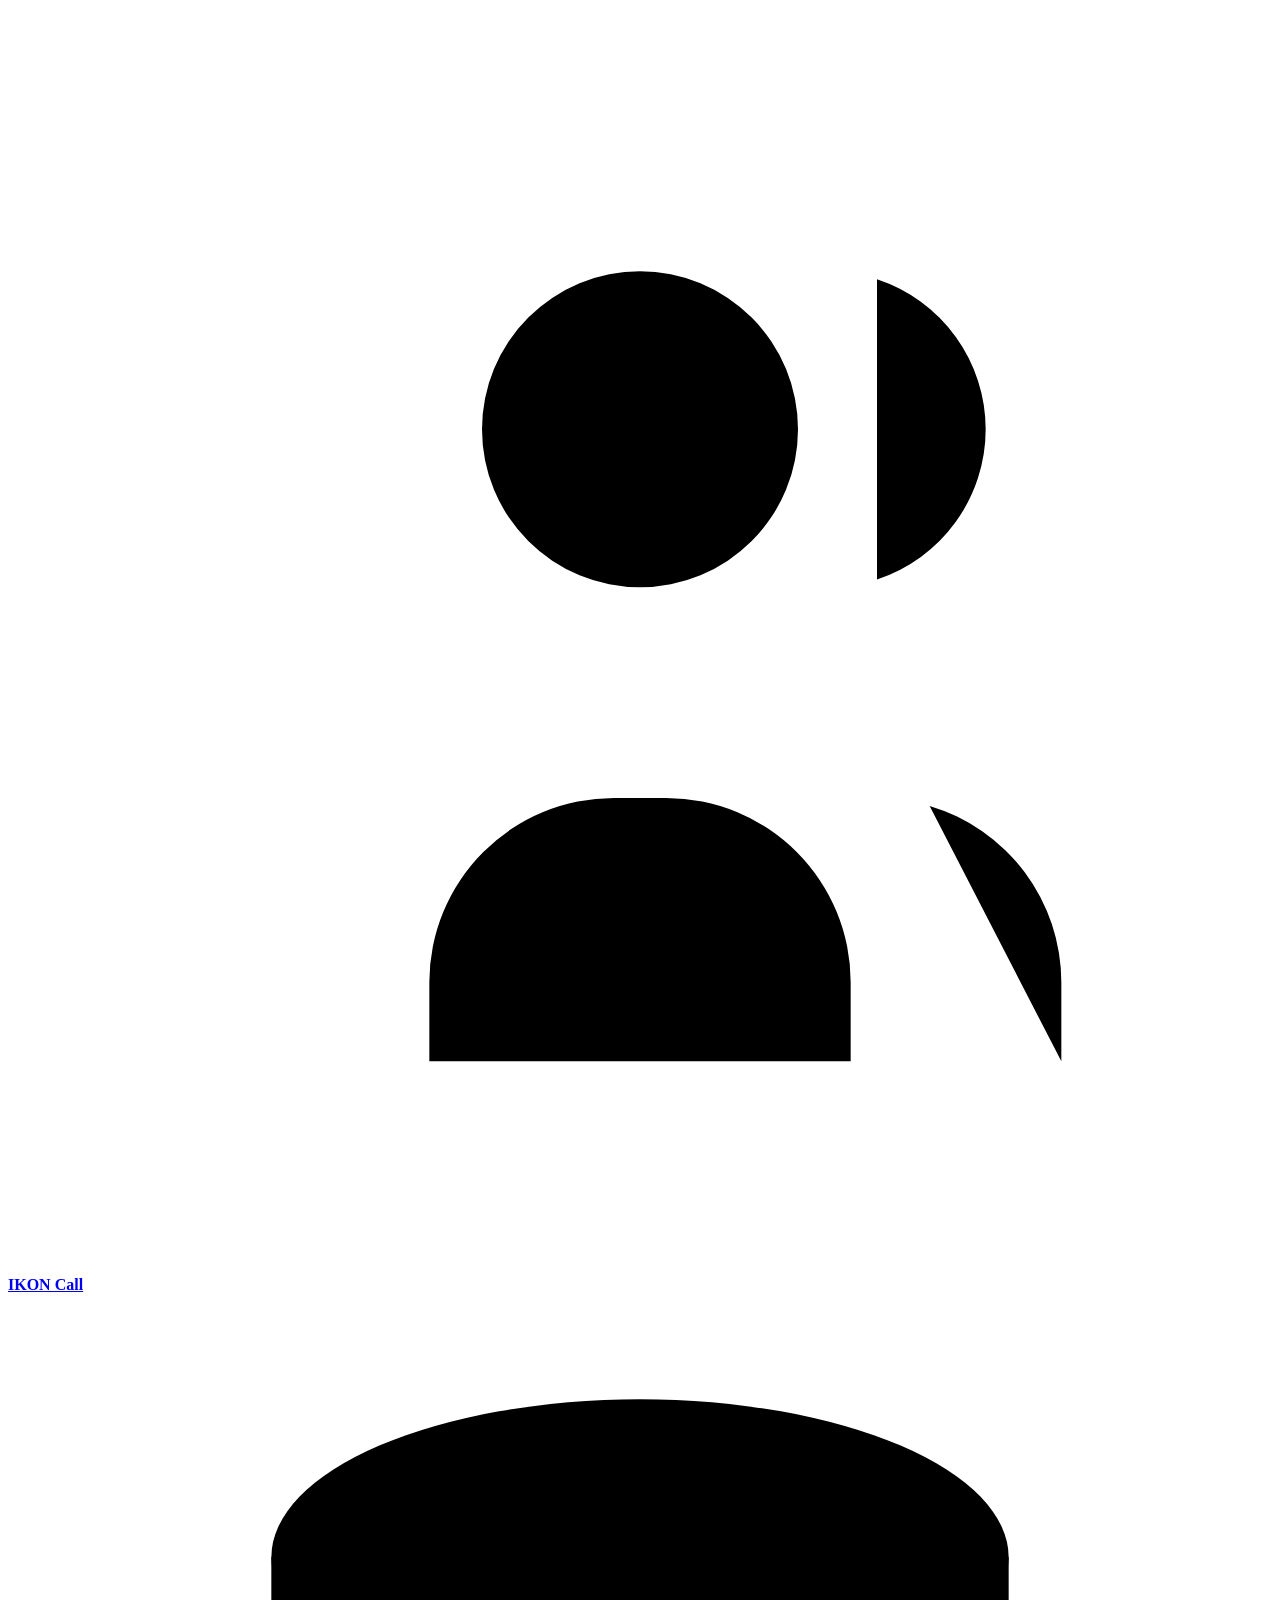
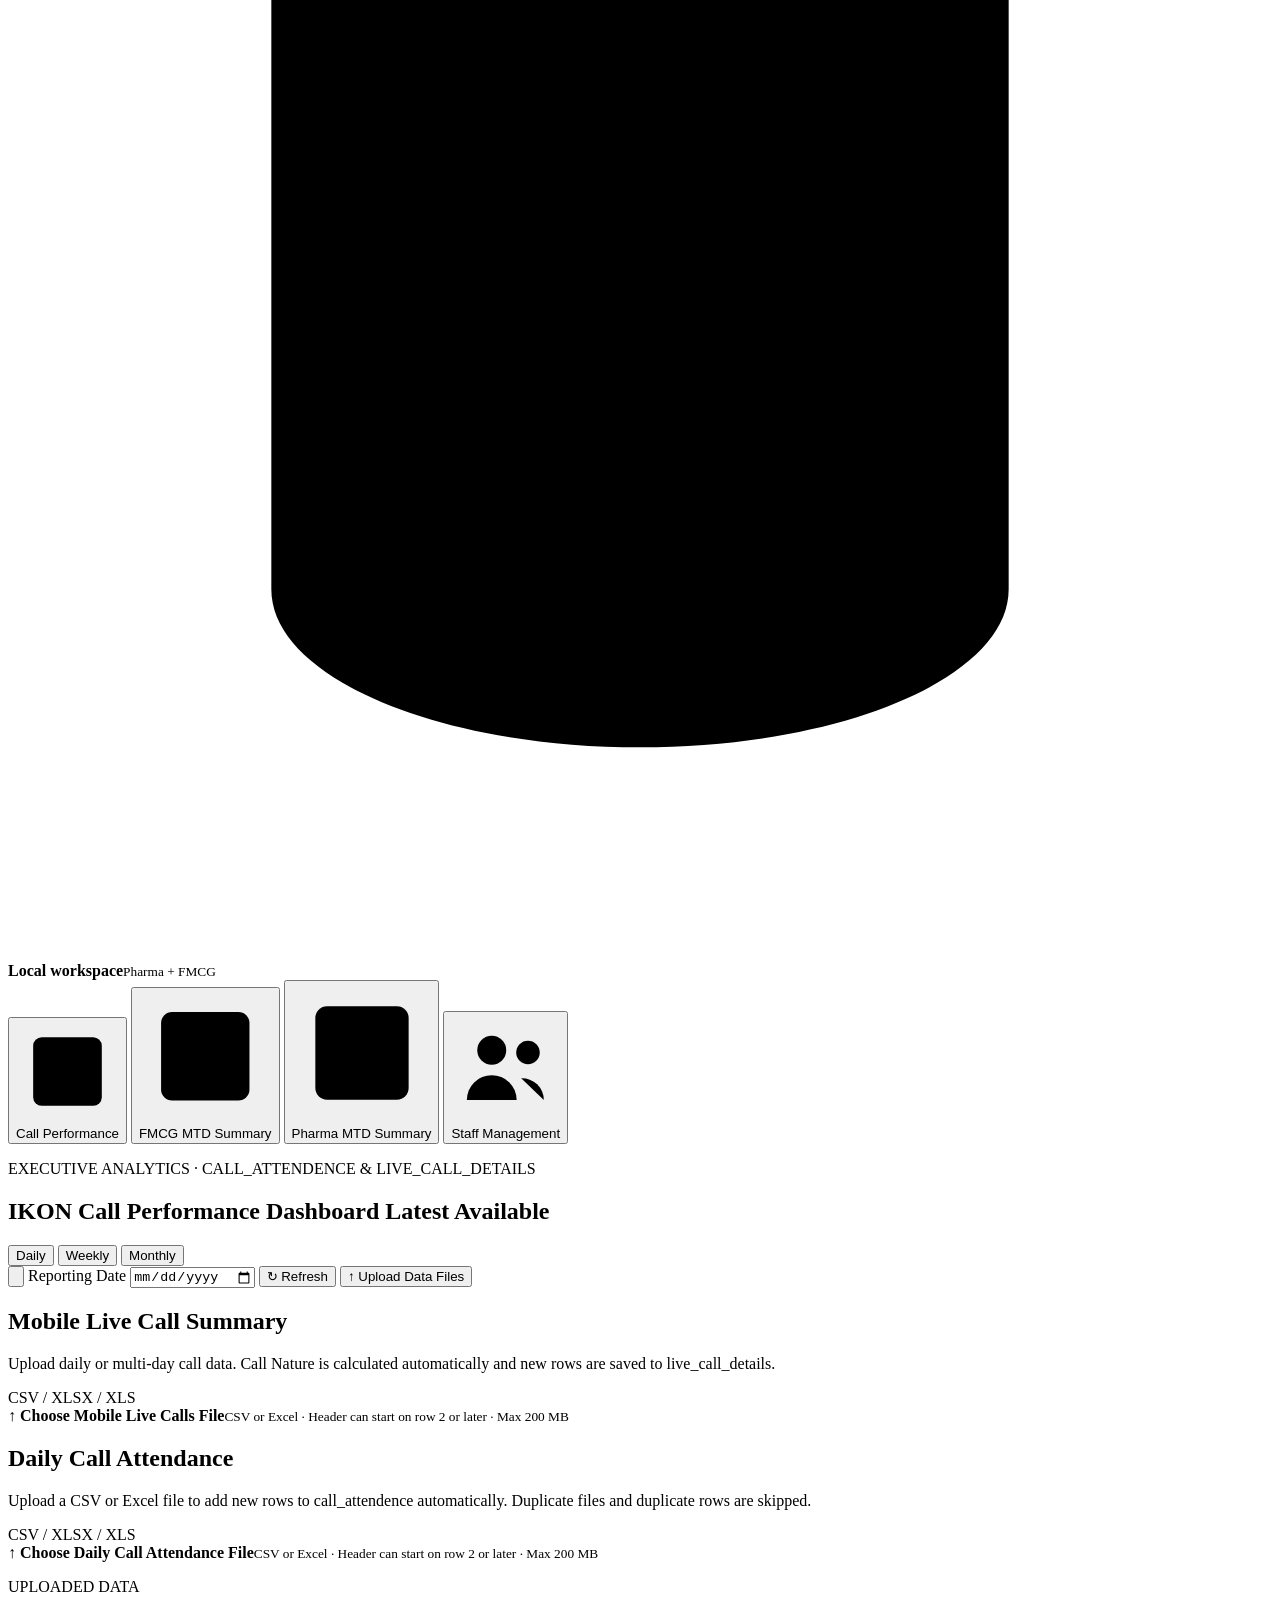
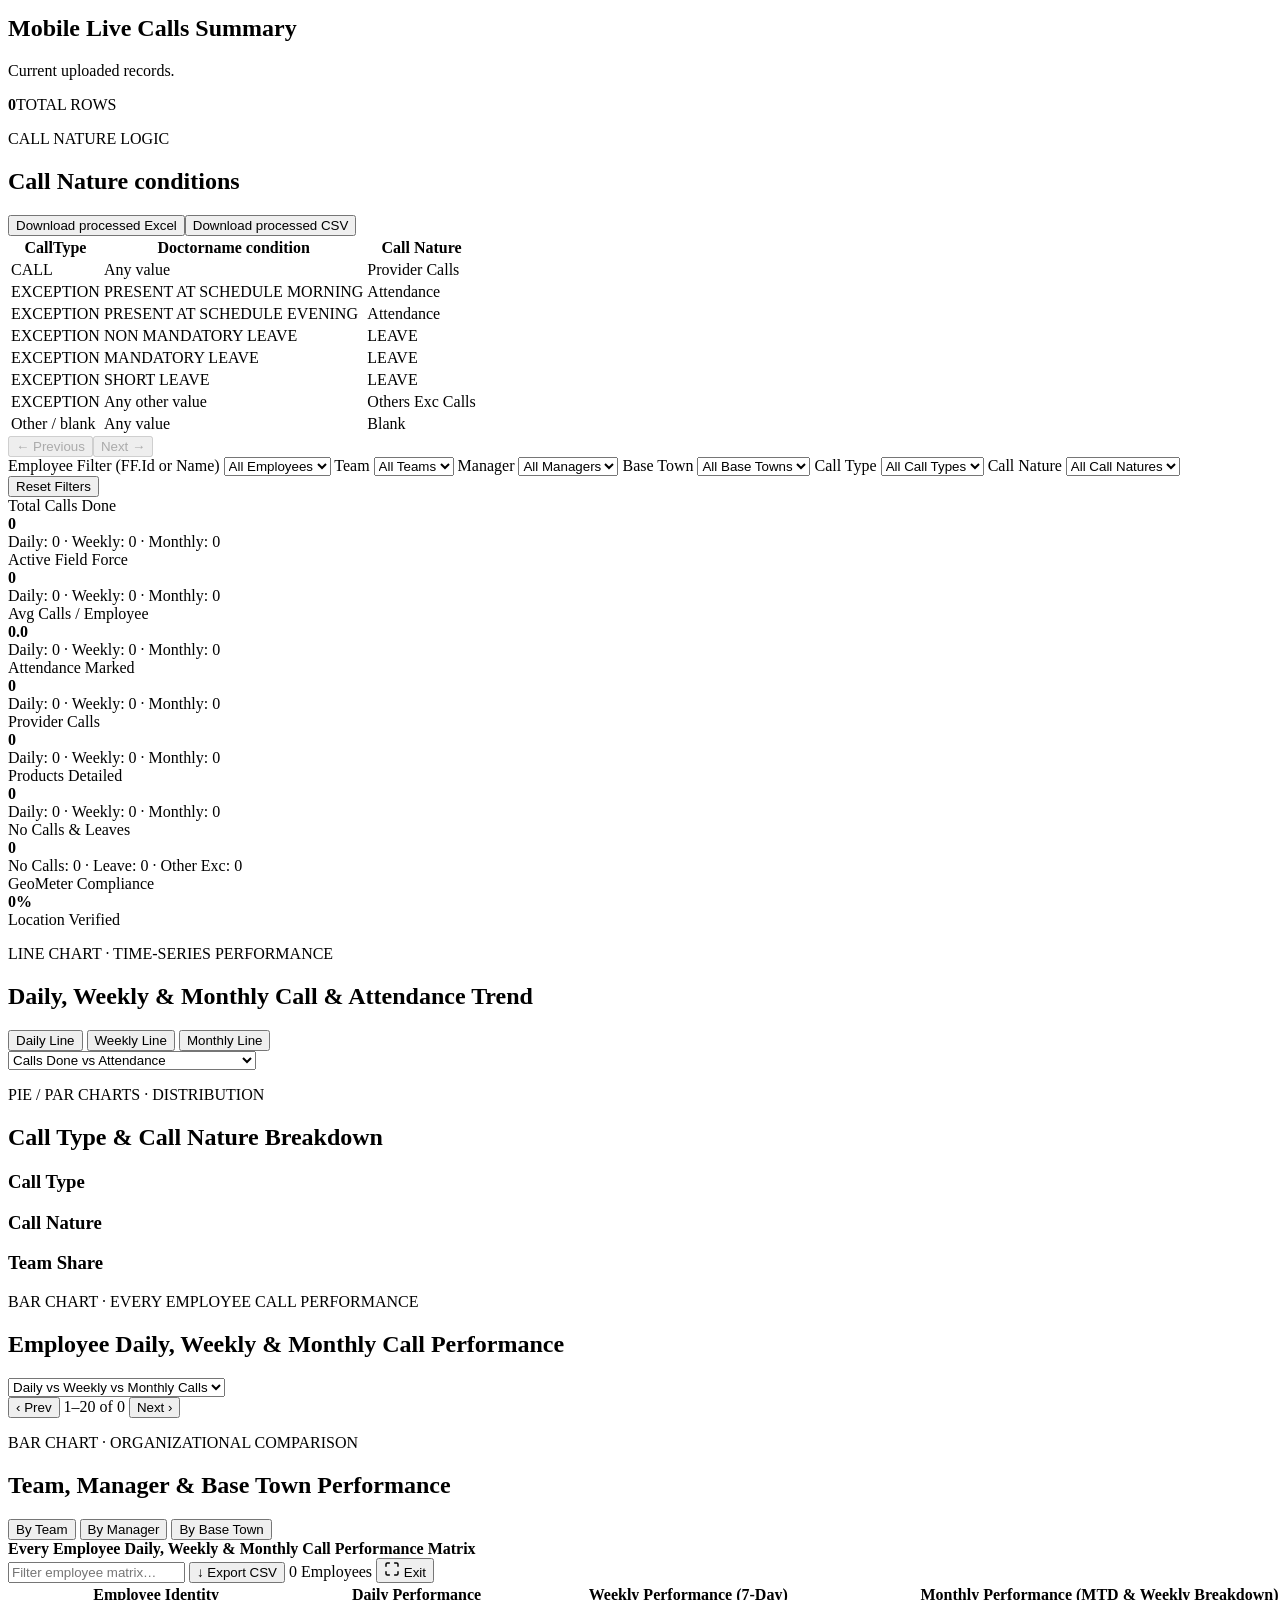
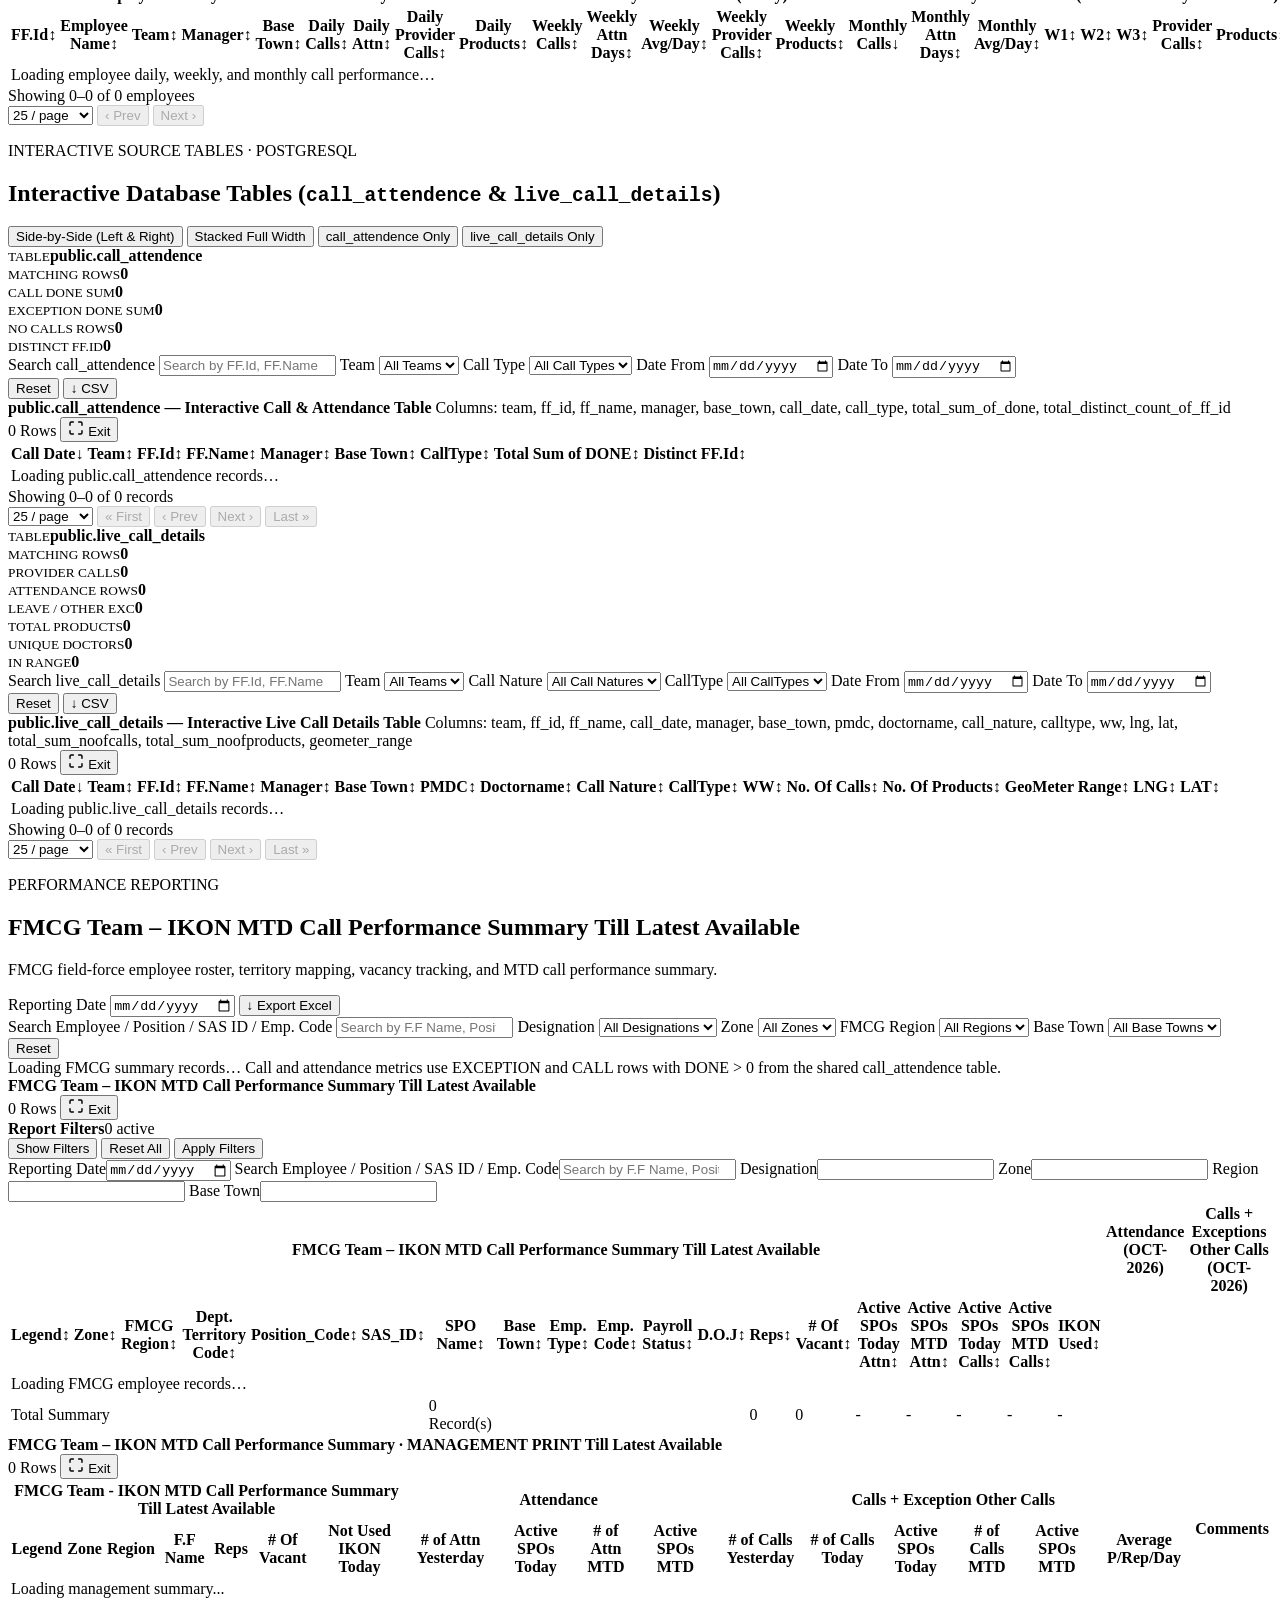
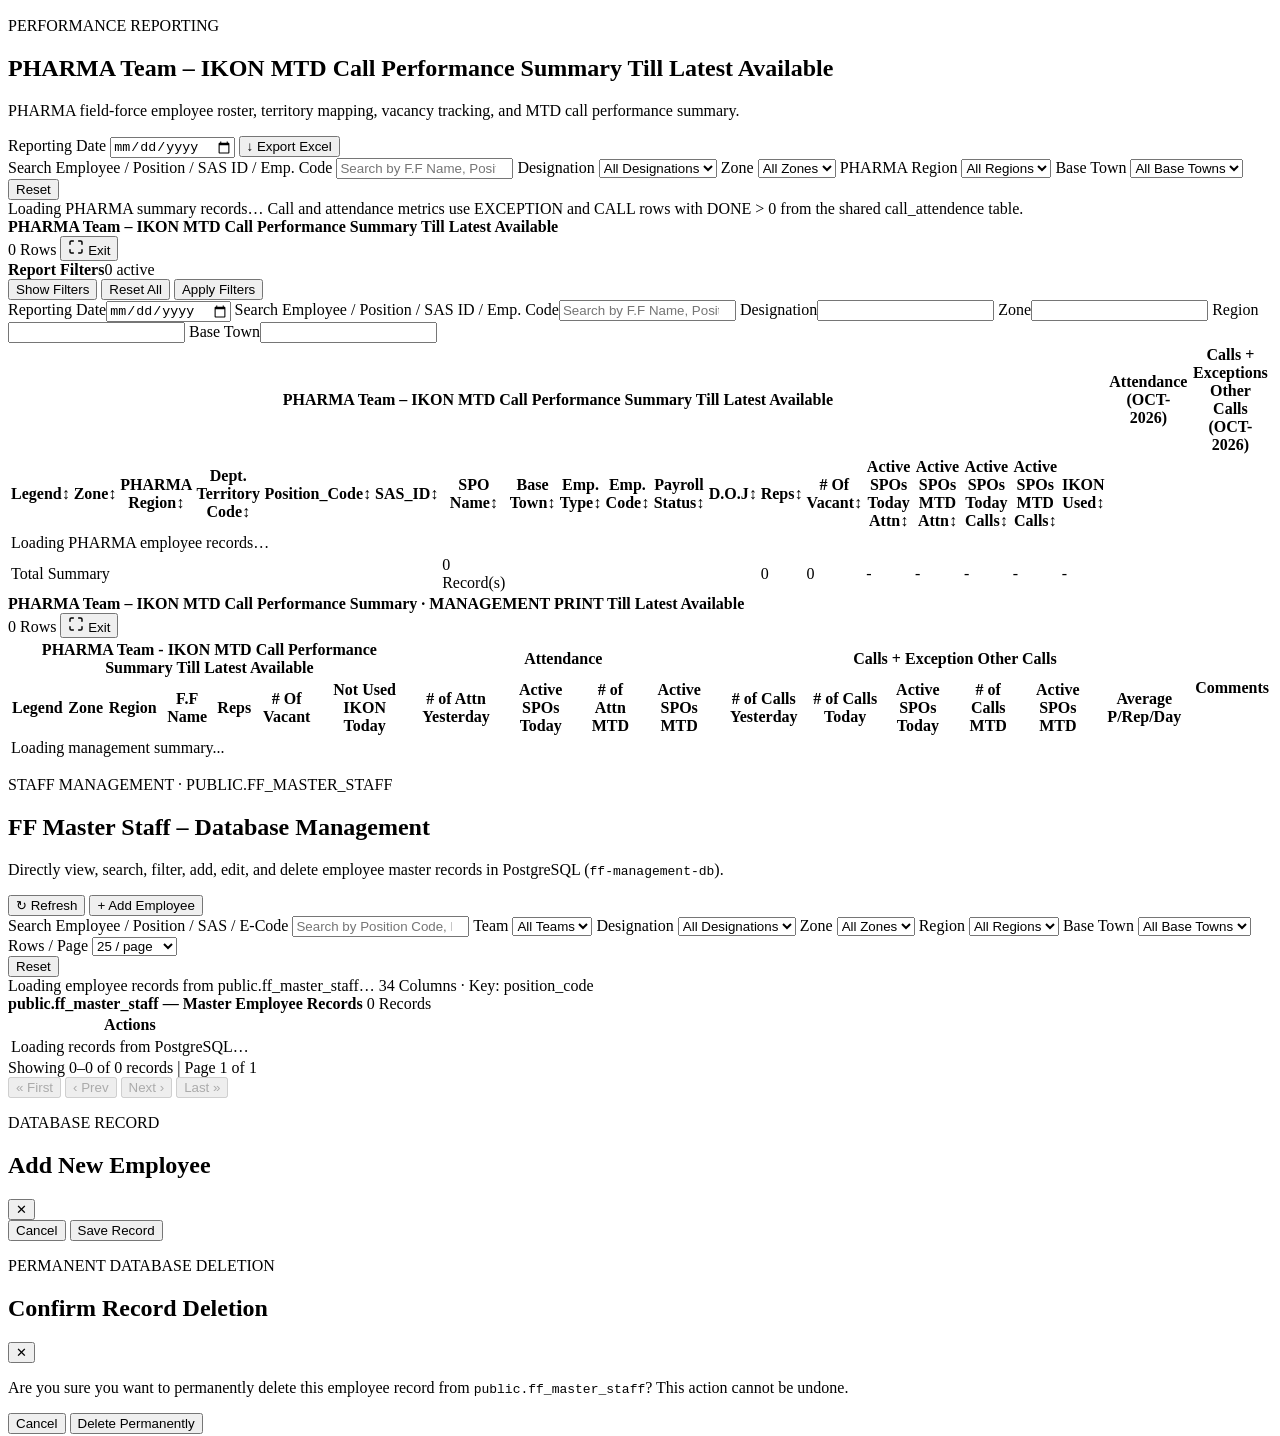
==== public/index.html @ 42f7101e "19-10-2026" ====
<!doctype html>
<html lang="en">
  <head>
    <meta charset="UTF-8" />
    <meta name="viewport" content="width=device-width, initial-scale=1.0" />
    <meta name="description" content="Upload and edit attendance workbooks in the browser." />
    <title>IKON Call</title>
    <link rel="preconnect" href="https://fonts.googleapis.com" />
    <link rel="preconnect" href="https://fonts.gstatic.com" crossorigin />
    <link href="https://fonts.googleapis.com/css2?family=DM+Sans:wght@400;500;600;700&family=Inter:wght@400;500;600;700&family=Manrope:wght@700;800&display=swap" rel="stylesheet" />
    <link rel="stylesheet" href="/styles.css" />
  </head>
  <body>
    <header class="topbar">
      <a class="brand" href="#" aria-label="IKON Call home">
        <span class="brand-icon" aria-hidden="true">
          <svg viewBox="0 0 24 24" role="img"><path d="M16 20v-1.5a3.5 3.5 0 0 0-3.5-3.5h-1A3.5 3.5 0 0 0 8 18.5V20M12 11a3 3 0 1 0 0-6 3 3 0 0 0 0 6ZM20 20v-1.5a3.5 3.5 0 0 0-2.5-3.35M16.5 5.15a3 3 0 0 1 0 5.7" /></svg>
        </span>
        <span class="brand-copy"><strong>IKON Call</strong></span>
      </a>
      <div class="workspace-meta">
        <span class="workspace-icon" aria-hidden="true">
          <svg viewBox="0 0 24 24" role="img"><ellipse cx="12" cy="5" rx="7" ry="3" /><path d="M5 5v6c0 1.66 3.13 3 7 3s7-1.34 7-3V5M5 11v6c0 1.66 3.13 3 7 3s7-1.34 7-3v-6" /></svg>
        </span>
        <span><strong>Local workspace</strong><small>Pharma + FMCG</small></span>
      </div>
    </header>

    <main class="page-shell">
      <nav class="primary-tabs" aria-label="Application sections">
        <button class="primary-tab active" data-page="attendance"><span class="tab-icon" aria-hidden="true"><svg viewBox="0 0 24 24"><rect x="4" y="4" width="16" height="16" rx="2" /><path d="M8 16v-5M12 16V8M16 16v-8" /></svg></span>Call Performance</button>
        <button class="primary-tab" data-page="fmcg-ikon-mtd"><span class="tab-icon" aria-hidden="true"><svg viewBox="0 0 24 24"><rect x="4" y="4" width="16" height="16" rx="2" /><path d="M8 16v-4M12 16V8M16 16v-6" /></svg></span>FMCG MTD Summary</button>
        <button class="primary-tab" data-page="pharma-ikon-mtd"><span class="tab-icon" aria-hidden="true"><svg viewBox="0 0 24 24"><rect x="4" y="4" width="16" height="16" rx="2" /><path d="M8 16v-4M12 16V8M16 16v-6" /></svg></span>Pharma MTD Summary</button>
        <button class="primary-tab" data-page="editor"><span class="tab-icon" aria-hidden="true"><svg viewBox="0 0 24 24"><circle cx="9" cy="8" r="3.2" /><path d="M3.5 19a5.5 5.5 0 0 1 11 0" /><circle cx="17" cy="8.5" r="2.6" /><path d="M15.5 14.2a4.8 4.8 0 0 1 5 4.8" /></svg></span>Staff Management</button>
      </nav>

      <section id="attendance-page" class="page-panel">
        <div class="page-heading fmcg-page-heading dash-hero-heading">
          <div>
            <p class="eyebrow">EXECUTIVE ANALYTICS · CALL_ATTENDENCE &amp; LIVE_CALL_DETAILS</p>
            <h1>IKON Call Performance Dashboard <span id="dash-heading-date">Latest Available</span></h1>
          </div>
          <div class="dash-header-controls">
            <div class="dash-period-switcher" role="tablist" aria-label="Performance Period">
              <button type="button" class="dash-period-btn" data-dash-period="daily" role="tab" aria-selected="false">Daily</button>
              <button type="button" class="dash-period-btn" data-dash-period="weekly" role="tab" aria-selected="false">Weekly</button>
              <button type="button" class="dash-period-btn active" data-dash-period="monthly" role="tab" aria-selected="true">Monthly</button>
            </div>
            <button type="button" id="dash-filter-toggle-btn" class="button secondary dash-filter-toggle active" aria-controls="dash-filter-card" aria-expanded="true" aria-label="Hide filters" title="Hide filters">
              <svg viewBox="0 0 24 24" aria-hidden="true"><path d="M4 5h16l-6.2 7.1v5.4l-3.6 1.8v-7.2L4 5Z" /></svg>
            </button>
            <label class="fmcg-date-picker">
              <span>Reporting Date</span>
              <input id="dash-report-date" type="date" />
            </label>
            <button type="button" id="dash-refresh-btn" class="button secondary">
              <span aria-hidden="true">↻</span> Refresh
            </button>
            <button type="button" id="dash-toggle-uploads-btn" class="button primary">
              <span aria-hidden="true">↑</span> Upload Data Files
            </button>
          </div>
        </div>

        <!-- Collapsible Data Upload Section (Preserves all upload functionality) -->
        <div id="dash-uploads-drawer" class="dash-uploads-drawer hidden">
          <div class="dash-uploads-grid">
            <section class="card attendance-summary-card">
              <div class="section-title">
                <div><h2 class="mobile-live-call-summary-title">Mobile Live Call Summary</h2><p>Upload daily or multi-day call data. Call Nature is calculated automatically and new rows are saved to live_call_details.</p></div>
                <span class="file-type">CSV / XLSX / XLS</span>
              </div>
              <label id="attendance-drop-zone" class="drop-zone attendance-drop-zone" for="attendance-file-input">
                <input id="attendance-file-input" type="file" accept=".csv,.xlsx,.xls" hidden />
                <span class="upload-icon" aria-hidden="true">↑</span>
                <span><strong>Choose Mobile Live Calls File</strong><small>CSV or Excel · Header can start on row 2 or later · Max 200 MB</small></span>
              </label>
              <p id="attendance-status" class="attendance-status" role="status"></p>
            </section>

            <section id="fmcg-mobile-live-call-card" class="card attendance-summary-card">
              <div class="section-title">
                <div><h2 class="mobile-live-call-summary-title">Daily Call Attendance</h2><p>Upload a CSV or Excel file to add new rows to call_attendence automatically. Duplicate files and duplicate rows are skipped.</p></div>
                <span class="file-type">CSV / XLSX / XLS</span>
              </div>
              <label id="fmcg-mobile-live-call-drop-zone" class="drop-zone attendance-drop-zone" for="fmcg-mobile-live-call-file-input">
                <input id="fmcg-mobile-live-call-file-input" type="file" accept=".csv,.xlsx,.xls" hidden />
                <span class="upload-icon" aria-hidden="true">↑</span>
                <span><strong>Choose Daily Call Attendance File</strong><small>CSV or Excel · Header can start on row 2 or later · Max 200 MB</small></span>
              </label>
              <p id="fmcg-mobile-live-call-status" class="attendance-status" role="status"></p>
            </section>
          </div>

          <section id="attendance-data-card" class="card attendance-data-card hidden">
            <div class="section-title records-title">
              <div><p class="step">UPLOADED DATA</p><h2 id="attendance-filename">Mobile Live Calls Summary</h2><p>Current uploaded records.</p></div>
              <div class="record-count"><strong id="attendance-record-count">0</strong><span>TOTAL ROWS</span></div>
            </div>
            <section id="call-nature-results" class="call-nature-results hidden">
              <div class="section-title"><div><p class="step">CALL NATURE LOGIC</p><h2>Call Nature conditions</h2><p id="call-nature-summary"></p></div><div class="call-nature-download-actions"><button id="download-call-nature" class="button primary">Download processed Excel</button><button id="download-call-nature-csv" class="button secondary">Download processed CSV</button></div></div>
              <div id="call-nature-counts" class="validation-grid"></div>
              <div class="table-wrap attendance-table-wrap"><table id="call-nature-preview"><thead><tr><th>CallType</th><th>Doctorname condition</th><th>Call Nature</th></tr></thead><tbody>
                <tr><td>CALL</td><td>Any value</td><td>Provider Calls</td></tr>
                <tr><td>EXCEPTION</td><td>PRESENT AT SCHEDULE MORNING</td><td>Attendance</td></tr>
                <tr><td>EXCEPTION</td><td>PRESENT AT SCHEDULE EVENING</td><td>Attendance</td></tr>
                <tr><td>EXCEPTION</td><td>NON MANDATORY LEAVE</td><td>LEAVE</td></tr>
                <tr><td>EXCEPTION</td><td>MANDATORY LEAVE</td><td>LEAVE</td></tr>
                <tr><td>EXCEPTION</td><td>SHORT LEAVE</td><td>LEAVE</td></tr>
                <tr><td>EXCEPTION</td><td>Any other value</td><td>Others Exc Calls</td></tr>
                <tr><td>Other / blank</td><td>Any value</td><td>Blank</td></tr>
              </tbody></table></div>
            </section>
            <div class="table-wrap attendance-table-wrap"><table id="attendance-table"><thead></thead><tbody></tbody></table></div>
            <div class="attendance-actions"><span id="attendance-page-indicator" class="page-indicator"></span><button id="attendance-prev" class="button secondary" disabled>← Previous</button><button id="attendance-next" class="button secondary" disabled>Next →</button></div>
          </section>
        </div>

        <!-- Global Dashboard Filter Card -->
        <section id="dash-filter-card" class="card dash-filter-card">
          <div class="dash-filter-grid">
            <label class="fmcg-filter-field dash-emp-filter-field">
              <span>Employee Filter (FF.Id or Name)</span>
              <select id="dash-employee-filter">
                <option value="">All Employees</option>
              </select>
            </label>
            <label class="fmcg-filter-field">
              <span>Team</span>
              <select id="dash-team-filter">
                <option value="">All Teams</option>
              </select>
            </label>
            <label class="fmcg-filter-field">
              <span>Manager</span>
              <select id="dash-manager-filter">
                <option value="">All Managers</option>
              </select>
            </label>
            <label class="fmcg-filter-field">
              <span>Base Town</span>
              <select id="dash-town-filter">
                <option value="">All Base Towns</option>
              </select>
            </label>
            <label class="fmcg-filter-field">
              <span>Call Type</span>
              <select id="dash-calltype-filter">
                <option value="">All Call Types</option>
              </select>
            </label>
            <label class="fmcg-filter-field">
              <span>Call Nature</span>
              <select id="dash-callnature-filter">
                <option value="">All Call Natures</option>
              </select>
            </label>
            <div class="fmcg-filter-actions">
              <button type="button" id="dash-reset-btn" class="button secondary">Reset Filters</button>
              <span id="dash-active-employee-pill" class="dash-active-emp-pill hidden"></span>
            </div>
          </div>
          <div id="dash-status-bar" class="fmcg-status-bar hidden" role="status"><span id="dash-status-text"></span></div>
        </section>

        <!-- Informative KPI Cards Grid -->
        <section class="dash-kpi-grid" id="dash-kpi-grid" aria-label="Key Performance Indicators">
          <article class="card dash-kpi-card kpi-emerald">
            <div class="dash-kpi-top">
              <span class="dash-kpi-label" id="kpi-calls-title">Total Calls Done</span>
            </div>
            <strong class="dash-kpi-value" id="kpi-calls-value">0</strong>
            <div class="dash-kpi-sub" id="kpi-calls-sub">Daily: 0 · Weekly: 0 · Monthly: 0</div>
          </article>

          <article class="card dash-kpi-card kpi-teal">
            <div class="dash-kpi-top">
              <span class="dash-kpi-label" id="kpi-emp-title">Active Field Force</span>
            </div>
            <strong class="dash-kpi-value" id="kpi-emp-value">0</strong>
            <div class="dash-kpi-sub" id="kpi-emp-sub">Daily: 0 · Weekly: 0 · Monthly: 0</div>
          </article>

          <article class="card dash-kpi-card kpi-blue">
            <div class="dash-kpi-top">
              <span class="dash-kpi-label" id="kpi-avg-title">Avg Calls / Employee</span>
            </div>
            <strong class="dash-kpi-value" id="kpi-avg-value">0.0</strong>
            <div class="dash-kpi-sub" id="kpi-avg-sub">Daily: 0 · Weekly: 0 · Monthly: 0</div>
          </article>

          <article class="card dash-kpi-card kpi-amber">
            <div class="dash-kpi-top">
              <span class="dash-kpi-label" id="kpi-att-title">Attendance Marked</span>
            </div>
            <strong class="dash-kpi-value" id="kpi-att-value">0</strong>
            <div class="dash-kpi-sub" id="kpi-att-sub">Daily: 0 · Weekly: 0 · Monthly: 0</div>
          </article>

          <article class="card dash-kpi-card kpi-indigo">
            <div class="dash-kpi-top">
              <span class="dash-kpi-label" id="kpi-lcd-title">Provider Calls</span>
            </div>
            <strong class="dash-kpi-value" id="kpi-lcd-value">0</strong>
            <div class="dash-kpi-sub" id="kpi-lcd-sub">Daily: 0 · Weekly: 0 · Monthly: 0</div>
          </article>

          <article class="card dash-kpi-card kpi-purple">
            <div class="dash-kpi-top">
              <span class="dash-kpi-label" id="kpi-prod-title">Products Detailed</span>
            </div>
            <strong class="dash-kpi-value" id="kpi-prod-value">0</strong>
            <div class="dash-kpi-sub" id="kpi-prod-sub">Daily: 0 · Weekly: 0 · Monthly: 0</div>
          </article>

          <article class="card dash-kpi-card kpi-rose">
            <div class="dash-kpi-top">
              <span class="dash-kpi-label" id="kpi-exc-title">No Calls &amp; Leaves</span>
            </div>
            <strong class="dash-kpi-value" id="kpi-exc-value">0</strong>
            <div class="dash-kpi-sub" id="kpi-exc-sub">No Calls: 0 · Leave: 0 · Other Exc: 0</div>
          </article>

          <article class="card dash-kpi-card kpi-cyan">
            <div class="dash-kpi-top">
              <span class="dash-kpi-label">GeoMeter Compliance</span>
            </div>
            <strong class="dash-kpi-value" id="kpi-geo-value">0%</strong>
            <div class="dash-kpi-sub" id="kpi-geo-sub">Location Verified</div>
          </article>
        </section>

        <!-- Charts Row 1: Line Chart (Daily/Weekly/Monthly Trend) + Pie/Donut ("Par") Charts -->
        <div class="dash-charts-row dash-charts-row-top">
          <section class="card dash-chart-card dash-line-chart-card">
            <div class="dash-chart-header">
              <div>
                <p class="step">LINE CHART · TIME-SERIES PERFORMANCE</p>
                <h2 id="dash-line-chart-title">Daily, Weekly &amp; Monthly Call &amp; Attendance Trend</h2>
              </div>
              <div class="dash-chart-controls">
                <div class="dash-mini-tabs" id="dash-trend-granularity">
                  <button type="button" class="dash-mini-tab active" data-trend-mode="daily">Daily Line</button>
                  <button type="button" class="dash-mini-tab" data-trend-mode="weekly">Weekly Line</button>
                  <button type="button" class="dash-mini-tab" data-trend-mode="monthly">Monthly Line</button>
                </div>
                <select id="dash-line-metric" class="dash-chart-select" aria-label="Line chart metric">
                  <option value="calls_vs_att">Calls Done vs Attendance</option>
                  <option value="lcd_vs_products">Provider Calls vs Products Detailed</option>
                  <option value="avg_calls">Average Calls per Active Employee</option>
                  <option value="cumulative">Cumulative Monthly Calls Progression</option>
                </select>
              </div>
            </div>
            <div class="dash-chart-legend" id="dash-line-legend"></div>
            <div class="dash-svg-wrap" id="dash-line-chart-container"></div>
          </section>

          <section class="card dash-chart-card dash-pie-chart-card">
            <div class="dash-chart-header">
              <div>
                <p class="step">PIE / PAR CHARTS · DISTRIBUTION</p>
                <h2 id="dash-pie-chart-title">Call Type &amp; Call Nature Breakdown</h2>
              </div>
            </div>
            <div class="dash-pie-grid">
              <div class="dash-pie-panel">
                <h3>Call Type</h3>
                <div class="dash-pie-svg-wrap" id="dash-pie-calltype"></div>
                <div class="dash-pie-legend" id="dash-pie-calltype-legend"></div>
              </div>
              <div class="dash-pie-panel">
                <h3>Call Nature</h3>
                <div class="dash-pie-svg-wrap" id="dash-pie-callnature"></div>
                <div class="dash-pie-legend" id="dash-pie-callnature-legend"></div>
              </div>
              <div class="dash-pie-panel">
                <h3>Team Share</h3>
                <div class="dash-pie-svg-wrap" id="dash-pie-teamshare"></div>
                <div class="dash-pie-legend" id="dash-pie-teamshare-legend"></div>
              </div>
            </div>
          </section>
        </div>

        <!-- Charts Row 2: Bar Charts (Every Employee Daily/Weekly/Monthly Bar Chart + Team/Manager Bar Chart) -->
        <div class="dash-charts-row dash-charts-row-bottom">
          <section class="card dash-chart-card dash-emp-bar-card">
            <div class="dash-chart-header">
              <div>
                <p class="step">BAR CHART · EVERY EMPLOYEE CALL PERFORMANCE</p>
                <h2 id="dash-emp-bar-title">Employee Daily, Weekly &amp; Monthly Call Performance</h2>
              </div>
              <div class="dash-chart-controls">
                <select id="dash-emp-bar-metric" class="dash-chart-select" aria-label="Employee bar metric">
                  <option value="period_comparison">Daily vs Weekly vs Monthly Calls</option>
                  <option value="monthlyCalls">Monthly Calls Done</option>
                  <option value="weeklyCalls">Weekly Calls Done</option>
                  <option value="dailyCalls">Daily Calls Done</option>
                  <option value="monthlyLcdCalls">Provider Calls</option>
                  <option value="monthlyProducts">Products Promoted</option>
                  <option value="monthlyAttDays">Monthly Attendance Days</option>
                  <option value="monthlyAvgCalls">Average Calls / Active Day</option>
                </select>
                <div class="dash-bar-pager">
                  <button type="button" id="dash-emp-bar-prev" class="button secondary" title="Previous employees">‹ Prev</button>
                  <span id="dash-emp-bar-page-label">1–20 of 0</span>
                  <button type="button" id="dash-emp-bar-next" class="button secondary" title="Next employees">Next ›</button>
                </div>
              </div>
            </div>
            <div class="dash-chart-legend" id="dash-emp-bar-legend"></div>
            <div class="dash-svg-wrap" id="dash-emp-bar-container"></div>
          </section>

          <section class="card dash-chart-card dash-group-bar-card">
            <div class="dash-chart-header">
              <div>
                <p class="step">BAR CHART · ORGANIZATIONAL COMPARISON</p>
                <h2 id="dash-group-bar-title">Team, Manager &amp; Base Town Performance</h2>
              </div>
              <div class="dash-chart-controls">
                <div class="dash-mini-tabs" id="dash-group-dimension">
                  <button type="button" class="dash-mini-tab active" data-group-dim="team">By Team</button>
                  <button type="button" class="dash-mini-tab" data-group-dim="manager">By Manager</button>
                  <button type="button" class="dash-mini-tab" data-group-dim="town">By Base Town</button>
                </div>
              </div>
            </div>
            <div class="dash-chart-legend" id="dash-group-bar-legend"></div>
            <div class="dash-svg-wrap" id="dash-group-bar-container"></div>
          </section>
        </div>

        <!-- Every Employee Daily, Weekly, Monthly Call Performance Interactive Matrix -->
        <section class="card fmcg-summary-card dash-emp-matrix-card">
          <div class="fmcg-report-sheet" id="dash-emp-matrix-sheet">
            <div class="fmcg-sheet-banner">
              <div class="fmcg-banner-titles">
                <strong id="dash-emp-matrix-title">Every Employee Daily, Weekly &amp; Monthly Call Performance Matrix</strong>
              </div>
              <div class="fmcg-banner-actions">
                <input id="dash-emp-matrix-search" type="search" class="dash-inline-search" placeholder="Filter employee matrix…" autocomplete="off" />
                <button type="button" id="dash-emp-matrix-export" class="button secondary dash-banner-btn">↓ Export CSV</button>
                <span id="dash-emp-matrix-badge" class="fmcg-row-badge">0 Employees</span>
                <button type="button" id="dash-emp-matrix-fs" class="table-fullscreen-btn" title="Expand Table to Full Screen (⛶)" aria-label="Expand Table to Full Screen">
                  <span class="fs-icon-open" aria-hidden="true"><svg viewBox="0 0 24 24" width="16" height="16" fill="none" stroke="currentColor" stroke-width="2.2" stroke-linecap="round" stroke-linejoin="round"><path d="M8 3H5a2 2 0 0 0-2 2v3m18 0V5a2 2 0 0 0-2-2h-3m0 18h3a2 2 0 0 0 2-2v-3M3 16v3a2 2 0 0 0 2 2h3" /></svg></span>
                  <span class="fs-icon-exit hidden" aria-hidden="true"><span class="fs-exit-text">Exit</span></span>
                </button>
              </div>
            </div>
            <div class="table-wrap fmcg-table-wrap">
              <table id="dash-emp-matrix-table" class="fmcg-excel-table">
                <thead>
                  <tr class="fmcg-group-header-row">
                    <th colspan="5" class="group-th group-th-base">Employee Identity</th>
                    <th colspan="4" class="group-th group-th-attendance" id="dash-matrix-daily-group">Daily Performance</th>
                    <th colspan="5" class="group-th group-th-calls" id="dash-matrix-weekly-group">Weekly Performance (7-Day)</th>
                    <th colspan="9" class="group-th group-th-base" id="dash-matrix-monthly-group">Monthly Performance (MTD &amp; Weekly Breakdown)</th>
                  </tr>
                  <tr id="dash-emp-matrix-head" class="fmcg-col-header-row">
                    <th data-emp-sort="ff_id" class="sortable"><span>FF.Id</span><i class="sort-icon">↕</i></th>
                    <th data-emp-sort="ff_name" class="sortable"><span>Employee Name</span><i class="sort-icon">↕</i></th>
                    <th data-emp-sort="team" class="sortable"><span>Team</span><i class="sort-icon">↕</i></th>
                    <th data-emp-sort="manager" class="sortable"><span>Manager</span><i class="sort-icon">↕</i></th>
                    <th data-emp-sort="base_town" class="sortable group-end-col"><span>Base Town</span><i class="sort-icon">↕</i></th>
                    <th data-emp-sort="dailyCalls" class="sortable att-col-th num-col"><span>Daily Calls</span><i class="sort-icon">↕</i></th>
                    <th data-emp-sort="dailyAtt" class="sortable att-col-th num-col"><span>Daily Attn</span><i class="sort-icon">↕</i></th>
                    <th data-emp-sort="dailyLcdCalls" class="sortable att-col-th num-col"><span>Daily Provider Calls</span><i class="sort-icon">↕</i></th>
                    <th data-emp-sort="dailyProducts" class="sortable att-col-th num-col group-end-col"><span>Daily Products</span><i class="sort-icon">↕</i></th>
                    <th data-emp-sort="weeklyCalls" class="sortable call-col-th num-col"><span>Weekly Calls</span><i class="sort-icon">↕</i></th>
                    <th data-emp-sort="weeklyAttDays" class="sortable call-col-th num-col"><span>Weekly Attn Days</span><i class="sort-icon">↕</i></th>
                    <th data-emp-sort="weeklyAvgCalls" class="sortable call-col-th num-col"><span>Weekly Avg/Day</span><i class="sort-icon">↕</i></th>
                    <th data-emp-sort="weeklyLcdCalls" class="sortable call-col-th num-col"><span>Weekly Provider Calls</span><i class="sort-icon">↕</i></th>
                    <th data-emp-sort="weeklyProducts" class="sortable call-col-th num-col group-end-col"><span>Weekly Products</span><i class="sort-icon">↕</i></th>
                    <th data-emp-sort="monthlyCalls" class="sortable num-col sorted"><span>Monthly Calls</span><i class="sort-icon">↓</i></th>
                    <th data-emp-sort="monthlyAttDays" class="sortable num-col"><span>Monthly Attn Days</span><i class="sort-icon">↕</i></th>
                    <th data-emp-sort="monthlyAvgCalls" class="sortable num-col"><span>Monthly Avg/Day</span><i class="sort-icon">↕</i></th>
                    <th data-emp-sort="w1Calls" class="sortable day-col"><span>W1</span><i class="sort-icon">↕</i></th>
                    <th data-emp-sort="w2Calls" class="sortable day-col"><span>W2</span><i class="sort-icon">↕</i></th>
                    <th data-emp-sort="w3Calls" class="sortable day-col"><span>W3</span><i class="sort-icon">↕</i></th>
                    <th data-emp-sort="monthlyLcdCalls" class="sortable num-col"><span>Provider Calls</span><i class="sort-icon">↕</i></th>
                    <th data-emp-sort="monthlyProducts" class="sortable num-col"><span>Products</span><i class="sort-icon">↕</i></th>
                    <th data-emp-sort="uniqueDoctors" class="sortable num-col"><span>Doctors</span><i class="sort-icon">↕</i></th>
                  </tr>
                </thead>
                <tbody id="dash-emp-matrix-tbody">
                  <tr><td colspan="23" class="fmcg-state-cell">Loading employee daily, weekly, and monthly call performance…</td></tr>
                </tbody>
                <tfoot id="dash-emp-matrix-tfoot"></tfoot>
              </table>
            </div>
            <footer class="staff-pagination-bar">
              <div class="staff-page-info" id="dash-emp-matrix-page-info">Showing 0–0 of 0 employees</div>
              <div class="staff-page-controls">
                <select id="dash-emp-matrix-pagesize" class="dash-pagesize-select" aria-label="Rows per page">
                  <option value="25" selected>25 / page</option>
                  <option value="50">50 / page</option>
                  <option value="100">100 / page</option>
                </select>
                <button type="button" id="dash-emp-matrix-prev" class="button secondary" disabled>‹ Prev</button>
                <button type="button" id="dash-emp-matrix-next" class="button secondary" disabled>Next ›</button>
              </div>
            </footer>
          </div>
        </section>

        <!-- Interactive Database Tables Section: public.call_attendence & public.live_call_details -->
        <section class="dash-db-tables-section">
          <div class="dash-db-tables-header">
            <div>
              <p class="eyebrow">INTERACTIVE SOURCE TABLES · POSTGRESQL</p>
              <h2>Interactive Database Tables (<code>call_attendence</code> &amp; <code>live_call_details</code>)</h2>
            </div>
            <div class="dash-mini-tabs" id="dash-db-table-switcher">
              <button type="button" class="dash-mini-tab active" data-db-view="split">Side-by-Side (Left &amp; Right)</button>
              <button type="button" class="dash-mini-tab" data-db-view="both">Stacked Full Width</button>
              <button type="button" class="dash-mini-tab" data-db-view="ca">call_attendence Only</button>
              <button type="button" class="dash-mini-tab" data-db-view="lcd">live_call_details Only</button>
            </div>
          </div>

          <div class="dash-db-tables-grid split-mode" id="dash-db-tables-grid">
            <!-- Interactive Table 1: public.call_attendence -->
            <section class="card fmcg-summary-card" id="dash-ca-card">
            <div class="dash-table-kpi-strip" id="dash-ca-summary-strip">
              <div class="dash-strip-item"><small>TABLE</small><strong>public.call_attendence</strong></div>
              <div class="dash-strip-item"><small>MATCHING ROWS</small><strong id="ca-sum-rows">0</strong></div>
              <div class="dash-strip-item"><small>CALL DONE SUM</small><strong id="ca-sum-calls">0</strong></div>
              <div class="dash-strip-item"><small>EXCEPTION DONE SUM</small><strong id="ca-sum-exc">0</strong></div>
              <div class="dash-strip-item"><small>NO CALLS ROWS</small><strong id="ca-sum-nocalls">0</strong></div>
              <div class="dash-strip-item"><small>DISTINCT FF.ID</small><strong id="ca-sum-emps">0</strong></div>
            </div>

            <div class="fmcg-toolbar dash-table-toolbar">
              <label class="fmcg-search-field">
                <span>Search call_attendence</span>
                <input id="ca-table-search" type="search" placeholder="Search by FF.Id, FF.Name, Team, Manager, Base Town, Call Date…" autocomplete="off" />
              </label>
              <label class="fmcg-filter-field">
                <span>Team</span>
                <select id="ca-table-team"><option value="">All Teams</option></select>
              </label>
              <label class="fmcg-filter-field">
                <span>Call Type</span>
                <select id="ca-table-calltype"><option value="">All Call Types</option></select>
              </label>
              <label class="fmcg-filter-field">
                <span>Date From</span>
                <input id="ca-table-from" type="date" />
              </label>
              <label class="fmcg-filter-field">
                <span>Date To</span>
                <input id="ca-table-to" type="date" />
              </label>
              <div class="fmcg-filter-actions">
                <button type="button" id="ca-table-reset" class="button secondary">Reset</button>
                <button type="button" id="ca-table-export" class="button primary">↓ CSV</button>
              </div>
            </div>

            <div class="fmcg-report-sheet" id="dash-ca-sheet">
              <div class="fmcg-sheet-banner">
                <div class="fmcg-banner-titles">
                  <strong>public.call_attendence — Interactive Call &amp; Attendance Table</strong>
                  <span class="fmcg-banner-sub">Columns: team, ff_id, ff_name, manager, base_town, call_date, call_type, total_sum_of_done, total_distinct_count_of_ff_id</span>
                </div>
                <div class="fmcg-banner-actions">
                  <span id="ca-table-badge" class="fmcg-row-badge">0 Rows</span>
                  <button type="button" id="ca-table-fs" class="table-fullscreen-btn" title="Expand Table to Full Screen (⛶)" aria-label="Expand Table to Full Screen">
                    <span class="fs-icon-open" aria-hidden="true"><svg viewBox="0 0 24 24" width="16" height="16" fill="none" stroke="currentColor" stroke-width="2.2" stroke-linecap="round" stroke-linejoin="round"><path d="M8 3H5a2 2 0 0 0-2 2v3m18 0V5a2 2 0 0 0-2-2h-3m0 18h3a2 2 0 0 0 2-2v-3M3 16v3a2 2 0 0 0 2 2h3" /></svg></span>
                    <span class="fs-icon-exit hidden" aria-hidden="true"><span class="fs-exit-text">Exit</span></span>
                  </button>
                </div>
              </div>
              <div class="table-wrap fmcg-table-wrap">
                <table id="ca-interactive-table" class="fmcg-excel-table">
                  <thead>
                    <tr id="ca-table-head" class="fmcg-col-header-row">
                      <th data-ca-sort="call_date" class="sortable sorted"><span>Call Date</span><i class="sort-icon">↓</i></th>
                      <th data-ca-sort="team" class="sortable"><span>Team</span><i class="sort-icon">↕</i></th>
                      <th data-ca-sort="ff_id" class="sortable"><span>FF.Id</span><i class="sort-icon">↕</i></th>
                      <th data-ca-sort="ff_name" class="sortable"><span>FF.Name</span><i class="sort-icon">↕</i></th>
                      <th data-ca-sort="manager" class="sortable"><span>Manager</span><i class="sort-icon">↕</i></th>
                      <th data-ca-sort="base_town" class="sortable"><span>Base Town</span><i class="sort-icon">↕</i></th>
                      <th data-ca-sort="call_type" class="sortable"><span>CallType</span><i class="sort-icon">↕</i></th>
                      <th data-ca-sort="total_sum_of_done" class="sortable num-col"><span>Total Sum of DONE</span><i class="sort-icon">↕</i></th>
                      <th data-ca-sort="total_distinct_count_of_ff_id" class="sortable num-col"><span>Distinct FF.Id</span><i class="sort-icon">↕</i></th>
                    </tr>
                  </thead>
                  <tbody id="ca-table-tbody">
                    <tr><td colspan="9" class="fmcg-state-cell">Loading public.call_attendence records…</td></tr>
                  </tbody>
                </table>
              </div>
              <footer class="staff-pagination-bar">
                <div class="staff-page-info" id="ca-table-page-info">Showing 0–0 of 0 records</div>
                <div class="staff-page-controls">
                  <select id="ca-table-pagesize" class="dash-pagesize-select" aria-label="Rows per page">
                    <option value="25" selected>25 / page</option>
                    <option value="50">50 / page</option>
                    <option value="100">100 / page</option>
                  </select>
                  <button type="button" id="ca-table-first" class="button secondary" disabled>« First</button>
                  <button type="button" id="ca-table-prev" class="button secondary" disabled>‹ Prev</button>
                  <span id="ca-table-pagenums" class="staff-page-numbers"></span>
                  <button type="button" id="ca-table-next" class="button secondary" disabled>Next ›</button>
                  <button type="button" id="ca-table-last" class="button secondary" disabled>Last »</button>
                </div>
              </footer>
            </div>
          </section>

          <!-- Interactive Table 2: public.live_call_details -->
          <section class="card fmcg-summary-card" id="dash-lcd-card">
            <div class="dash-table-kpi-strip" id="dash-lcd-summary-strip">
              <div class="dash-strip-item"><small>TABLE</small><strong>public.live_call_details</strong></div>
              <div class="dash-strip-item"><small>MATCHING ROWS</small><strong id="lcd-sum-rows">0</strong></div>
              <div class="dash-strip-item"><small>PROVIDER CALLS</small><strong id="lcd-sum-provider">0</strong></div>
              <div class="dash-strip-item"><small>ATTENDANCE ROWS</small><strong id="lcd-sum-att">0</strong></div>
              <div class="dash-strip-item"><small>LEAVE / OTHER EXC</small><strong id="lcd-sum-exc">0</strong></div>
              <div class="dash-strip-item"><small>TOTAL PRODUCTS</small><strong id="lcd-sum-products">0</strong></div>
              <div class="dash-strip-item"><small>UNIQUE DOCTORS</small><strong id="lcd-sum-doctors">0</strong></div>
              <div class="dash-strip-item"><small>IN RANGE</small><strong id="lcd-sum-inrange">0</strong></div>
            </div>

            <div class="fmcg-toolbar dash-table-toolbar dash-lcd-toolbar">
              <label class="fmcg-search-field">
                <span>Search live_call_details</span>
                <input id="lcd-table-search" type="search" placeholder="Search by FF.Id, FF.Name, Doctorname, PMDC, Manager, Town…" autocomplete="off" />
              </label>
              <label class="fmcg-filter-field">
                <span>Team</span>
                <select id="lcd-table-team"><option value="">All Teams</option></select>
              </label>
              <label class="fmcg-filter-field">
                <span>Call Nature</span>
                <select id="lcd-table-nature"><option value="">All Call Natures</option></select>
              </label>
              <label class="fmcg-filter-field">
                <span>CallType</span>
                <select id="lcd-table-calltype"><option value="">All CallTypes</option></select>
              </label>
              <label class="fmcg-filter-field">
                <span>Date From</span>
                <input id="lcd-table-from" type="date" />
              </label>
              <label class="fmcg-filter-field">
                <span>Date To</span>
                <input id="lcd-table-to" type="date" />
              </label>
              <div class="fmcg-filter-actions">
                <button type="button" id="lcd-table-reset" class="button secondary">Reset</button>
                <button type="button" id="lcd-table-export" class="button primary">↓ CSV</button>
              </div>
            </div>

            <div class="fmcg-report-sheet" id="dash-lcd-sheet">
              <div class="fmcg-sheet-banner">
                <div class="fmcg-banner-titles">
                  <strong>public.live_call_details — Interactive Live Call Details Table</strong>
                  <span class="fmcg-banner-sub">Columns: team, ff_id, ff_name, call_date, manager, base_town, pmdc, doctorname, call_nature, calltype, ww, lng, lat, total_sum_noofcalls, total_sum_noofproducts, geometer_range</span>
                </div>
                <div class="fmcg-banner-actions">
                  <span id="lcd-table-badge" class="fmcg-row-badge">0 Rows</span>
                  <button type="button" id="lcd-table-fs" class="table-fullscreen-btn" title="Expand Table to Full Screen (⛶)" aria-label="Expand Table to Full Screen">
                    <span class="fs-icon-open" aria-hidden="true"><svg viewBox="0 0 24 24" width="16" height="16" fill="none" stroke="currentColor" stroke-width="2.2" stroke-linecap="round" stroke-linejoin="round"><path d="M8 3H5a2 2 0 0 0-2 2v3m18 0V5a2 2 0 0 0-2-2h-3m0 18h3a2 2 0 0 0 2-2v-3M3 16v3a2 2 0 0 0 2 2h3" /></svg></span>
                    <span class="fs-icon-exit hidden" aria-hidden="true"><span class="fs-exit-text">Exit</span></span>
                  </button>
                </div>
              </div>
              <div class="table-wrap fmcg-table-wrap">
                <table id="lcd-interactive-table" class="fmcg-excel-table">
                  <thead>
                    <tr id="lcd-table-head" class="fmcg-col-header-row">
                      <th data-lcd-sort="call_date" class="sortable sorted"><span>Call Date</span><i class="sort-icon">↓</i></th>
                      <th data-lcd-sort="team" class="sortable"><span>Team</span><i class="sort-icon">↕</i></th>
                      <th data-lcd-sort="ff_id" class="sortable"><span>FF.Id</span><i class="sort-icon">↕</i></th>
                      <th data-lcd-sort="ff_name" class="sortable"><span>FF.Name</span><i class="sort-icon">↕</i></th>
                      <th data-lcd-sort="manager" class="sortable"><span>Manager</span><i class="sort-icon">↕</i></th>
                      <th data-lcd-sort="base_town" class="sortable"><span>Base Town</span><i class="sort-icon">↕</i></th>
                      <th data-lcd-sort="pmdc" class="sortable"><span>PMDC</span><i class="sort-icon">↕</i></th>
                      <th data-lcd-sort="doctorname" class="sortable"><span>Doctorname</span><i class="sort-icon">↕</i></th>
                      <th data-lcd-sort="call_nature" class="sortable"><span>Call Nature</span><i class="sort-icon">↕</i></th>
                      <th data-lcd-sort="calltype" class="sortable"><span>CallType</span><i class="sort-icon">↕</i></th>
                      <th data-lcd-sort="ww" class="sortable"><span>WW</span><i class="sort-icon">↕</i></th>
                      <th data-lcd-sort="total_sum_noofcalls" class="sortable num-col"><span>No. Of Calls</span><i class="sort-icon">↕</i></th>
                      <th data-lcd-sort="total_sum_noofproducts" class="sortable num-col"><span>No. Of Products</span><i class="sort-icon">↕</i></th>
                      <th data-lcd-sort="geometer_range" class="sortable"><span>GeoMeter Range</span><i class="sort-icon">↕</i></th>
                      <th data-lcd-sort="lng" class="sortable num-col"><span>LNG</span><i class="sort-icon">↕</i></th>
                      <th data-lcd-sort="lat" class="sortable num-col"><span>LAT</span><i class="sort-icon">↕</i></th>
                    </tr>
                  </thead>
                  <tbody id="lcd-table-tbody">
                    <tr><td colspan="16" class="fmcg-state-cell">Loading public.live_call_details records…</td></tr>
                  </tbody>
                </table>
              </div>
              <footer class="staff-pagination-bar">
                <div class="staff-page-info" id="lcd-table-page-info">Showing 0–0 of 0 records</div>
                <div class="staff-page-controls">
                  <select id="lcd-table-pagesize" class="dash-pagesize-select" aria-label="Rows per page">
                    <option value="25" selected>25 / page</option>
                    <option value="50">50 / page</option>
                    <option value="100">100 / page</option>
                  </select>
                  <button type="button" id="lcd-table-first" class="button secondary" disabled>« First</button>
                  <button type="button" id="lcd-table-prev" class="button secondary" disabled>‹ Prev</button>
                  <span id="lcd-table-pagenums" class="staff-page-numbers"></span>
                  <button type="button" id="lcd-table-next" class="button secondary" disabled>Next ›</button>
                  <button type="button" id="lcd-table-last" class="button secondary" disabled>Last »</button>
                </div>
              </footer>
            </div>
          </section>
          </div>
        </section>
      </section>

      <section id="fmcg-ikon-mtd-page" class="page-panel hidden">
        <div class="page-heading fmcg-page-heading">
          <div>
            <p class="eyebrow">PERFORMANCE REPORTING</p>
            <h1 id="fmcg-summary-heading">FMCG Team – IKON MTD Call Performance Summary Till <span id="fmcg-heading-date">Latest Available</span></h1>
            <p>FMCG field-force employee roster, territory mapping, vacancy tracking, and MTD call performance summary.</p>
          </div>
          <div class="fmcg-header-actions">
            <label class="fmcg-date-picker">
              <span>Reporting Date</span>
              <input id="fmcg-date-filter" type="date" />
            </label>
            <button id="fmcg-export-excel" type="button" class="button primary fmcg-export-btn">
              <span aria-hidden="true">↓</span> Export Excel
            </button>
          </div>
        </div>

        <section class="card fmcg-summary-card">
          <div class="fmcg-toolbar">
            <label class="fmcg-search-field">
              <span>Search Employee / Position / SAS ID / Emp. Code</span>
              <input id="fmcg-search-input" type="search" placeholder="Search by F.F Name, Position_Code, SAS ID, or Emp. Code…" autocomplete="off" />
            </label>
            <label class="fmcg-filter-field">
              <span>Designation</span>
              <select id="fmcg-desg-filter">
                <option value="">All Designations</option>
              </select>
            </label>
            <label class="fmcg-filter-field">
              <span>Zone</span>
              <select id="fmcg-zone-filter">
                <option value="">All Zones</option>
              </select>
            </label>
            <label class="fmcg-filter-field">
              <span>FMCG Region</span>
              <select id="fmcg-region-filter">
                <option value="">All Regions</option>
              </select>
            </label>
            <label class="fmcg-filter-field">
              <span>Base Town</span>
              <select id="fmcg-town-filter">
                <option value="">All Base Towns</option>
              </select>
            </label>
            <div class="fmcg-filter-actions">
              <button id="fmcg-reset-filters" type="button" class="button secondary">Reset</button>
            </div>
          </div>

          <div id="fmcg-status-bar" class="fmcg-status-bar" role="status">
            <span id="fmcg-status-text">Loading FMCG summary records…</span>
            <span id="fmcg-metrics-note" class="fmcg-metrics-note">Call and attendance metrics use EXCEPTION and CALL rows with DONE &gt; 0 from the shared call_attendence table.</span>
          </div>

          <div class="fmcg-report-sheet" id="fmcg-report-sheet">
            <div class="fmcg-sheet-banner">
              <div class="fmcg-banner-titles">
                <strong id="fmcg-banner-title">FMCG Team – IKON MTD Call Performance Summary Till Latest Available</strong>
                <span id="fmcg-banner-sub" class="fmcg-banner-sub hidden"></span>
              </div>
              <div class="fmcg-banner-actions">
                <span id="fmcg-row-badge" class="fmcg-row-badge">0 Rows</span>
                <button type="button" id="fmcg-fullscreen-btn" class="table-fullscreen-btn" title="Expand Table to Full Screen (⛶)" aria-label="Expand Table to Full Screen">
                  <span class="fs-icon-open" aria-hidden="true">
                    <svg viewBox="0 0 24 24" width="16" height="16" fill="none" stroke="currentColor" stroke-width="2.2" stroke-linecap="round" stroke-linejoin="round">
                      <path d="M8 3H5a2 2 0 0 0-2 2v3m18 0V5a2 2 0 0 0-2-2h-3m0 18h3a2 2 0 0 0 2-2v-3M3 16v3a2 2 0 0 0 2 2h3" />
                    </svg>
                  </span>
                  <span class="fs-icon-exit hidden" aria-hidden="true">
                    <span class="fs-exit-text">Exit</span>
                  </span>
                </button>
              </div>
            </div>

            <div class="fmcg-fullscreen-filter-toolbar is-collapsed" id="fmcg-fullscreen-filter-toolbar" aria-label="FMCG report filters">
              <div class="fmcg-fullscreen-filter-header">
                <div class="fmcg-fullscreen-filter-title"><strong>Report Filters</strong><span id="fmcg-fullscreen-filter-count">0 active</span></div>
                <div class="fmcg-fullscreen-filter-actions">
                  <button type="button" id="fmcg-fullscreen-filter-toggle" class="button secondary">Show Filters</button>
                  <button type="button" id="fmcg-fullscreen-filter-reset" class="button secondary">Reset All</button>
                  <button type="button" id="fmcg-fullscreen-filter-apply" class="button primary">Apply Filters</button>
                </div>
              </div>
              <div class="fmcg-fullscreen-filter-grid" id="fmcg-fullscreen-filter-grid">
                <label class="fmcg-filter-field"><span>Reporting Date</span><input id="fmcg-fs-report-date" type="date" /></label>
                <label class="fmcg-filter-field"><span>Search Employee / Position / SAS ID / Emp. Code</span><input id="fmcg-fs-search" type="search" placeholder="Search by F.F Name, Position_Code, SAS ID, or Emp. Code…" autocomplete="off" /></label>
                <label class="fmcg-filter-field"><span>Designation</span><input id="fmcg-fs-designation" list="fmcg-fs-designation-options" autocomplete="off" /><datalist id="fmcg-fs-designation-options"></datalist></label>
                <label class="fmcg-filter-field"><span>Zone</span><input id="fmcg-fs-zone" list="fmcg-fs-zone-options" autocomplete="off" /><datalist id="fmcg-fs-zone-options"></datalist></label>
                <label class="fmcg-filter-field"><span>Region</span><input id="fmcg-fs-region" list="fmcg-fs-region-options" autocomplete="off" /><datalist id="fmcg-fs-region-options"></datalist></label>
                <label class="fmcg-filter-field"><span>Base Town</span><input id="fmcg-fs-town" list="fmcg-fs-town-options" autocomplete="off" /><datalist id="fmcg-fs-town-options"></datalist></label>
              </div>
              <div class="fmcg-filter-chips" id="fmcg-fullscreen-filter-chips" aria-live="polite"></div>
            </div>
            <div class="table-wrap fmcg-table-wrap">
              <table id="fmcg-summary-table" class="fmcg-excel-table">
                <thead id="fmcg-summary-thead">
                  <tr id="fmcg-group-header-row" class="fmcg-group-header-row">
                    <th colspan="19" class="group-th group-th-base" id="fmcg-group-base-title">FMCG Team – IKON MTD Call Performance Summary Till Latest Available</th>
                    <th colspan="33" class="group-th group-th-attendance" id="fmcg-group-att-title">Attendance (OCT-2026)</th>
                    <th colspan="33" class="group-th group-th-calls" id="fmcg-group-calls-title">Calls + Exceptions Other Calls (OCT-2026)</th>
                  </tr>
                  <tr id="fmcg-col-header-row" class="fmcg-col-header-row">
                    <th data-sort="desg" class="sortable"><span>Legend</span><i class="sort-icon" aria-hidden="true">↕</i></th>
                    <th data-sort="zone" class="sortable"><span>Zone</span><i class="sort-icon" aria-hidden="true">↕</i></th>
                    <th data-sort="region" class="sortable"><span>FMCG Region</span><i class="sort-icon" aria-hidden="true">↕</i></th>
                    <th data-sort="dept_territory_code" class="sortable"><span>Dept. Territory Code</span><i class="sort-icon" aria-hidden="true">↕</i></th>
                    <th data-sort="position_code" class="sortable"><span>Position_Code</span><i class="sort-icon" aria-hidden="true">↕</i></th>
                    <th data-sort="sas_id" class="sortable"><span>SAS_ID</span><i class="sort-icon" aria-hidden="true">↕</i></th>
                    <th data-sort="ff_name" class="sortable"><span>SPO Name</span><i class="sort-icon" aria-hidden="true">↕</i></th>
                    <th data-sort="base_town" class="sortable"><span>Base Town</span><i class="sort-icon" aria-hidden="true">↕</i></th>
                    <th data-sort="emp_type" class="sortable"><span>Emp. Type</span><i class="sort-icon" aria-hidden="true">↕</i></th>
                    <th data-sort="emp_code" class="sortable"><span>Emp. Code</span><i class="sort-icon" aria-hidden="true">↕</i></th>
                    <th data-sort="payroll_status" class="sortable"><span>Payroll Status</span><i class="sort-icon" aria-hidden="true">↕</i></th>
                    <th data-sort="doj" class="sortable"><span>D.O.J</span><i class="sort-icon" aria-hidden="true">↕</i></th>
                    <th data-sort="reps" class="sortable num-col"><span>Reps</span><i class="sort-icon" aria-hidden="true">↕</i></th>
                    <th data-sort="vacant" class="sortable num-col"><span># Of Vacant</span><i class="sort-icon" aria-hidden="true">↕</i></th>
                    <th data-sort="day_att_used" class="sortable num-col"><span>Active SPOs Today Attn</span><i class="sort-icon" aria-hidden="true">↕</i></th>
                    <th data-sort="mtd_att_used" class="sortable num-col"><span>Active SPOs MTD Attn</span><i class="sort-icon" aria-hidden="true">↕</i></th>
                    <th data-sort="day_call_used" class="sortable num-col"><span>Active SPOs Today Calls</span><i class="sort-icon" aria-hidden="true">↕</i></th>
                    <th data-sort="mtd_calls_used" class="sortable num-col"><span>Active SPOs MTD Calls</span><i class="sort-icon" aria-hidden="true">↕</i></th>
                    <th data-sort="ikon_used" class="sortable num-col"><span>IKON Used</span><i class="sort-icon" aria-hidden="true">↕</i></th>
                  </tr>
                </thead>
                <tbody id="fmcg-summary-tbody">
                  <tr><td colspan="85" class="fmcg-state-cell">Loading FMCG employee records…</td></tr>
                </tbody>
                <tfoot id="fmcg-summary-tfoot">
                  <tr id="fmcg-tfoot-row">
                    <td colspan="6" class="tfoot-label">Total Summary</td>
                    <td id="fmcg-total-rows-label">0 Record(s)</td>
                    <td colspan="5"></td>
                    <td id="fmcg-total-reps" class="num-col">0</td>
                    <td id="fmcg-total-vacant" class="num-col">0</td>
                    <td class="num-col">-</td>
                    <td class="num-col">-</td>
                    <td class="num-col">-</td>
                    <td class="num-col">-</td>
                    <td class="num-col">-</td>
                  </tr>
                </tfoot>
              </table>
            </div>
          </div>
        </section>

        <section class="management-print-card fmcg-report-sheet" id="fmcg-management-print-card">
          <div class="fmcg-sheet-banner management-print-banner">
            <div class="fmcg-banner-titles">
              <strong id="fmcg-management-banner-title">FMCG Team – IKON MTD Call Performance Summary · MANAGEMENT PRINT Till Latest Available</strong>
              <span id="fmcg-management-banner-sub" class="fmcg-banner-sub hidden"></span>
            </div>
            <div class="fmcg-banner-actions">
              <span id="fmcg-management-row-badge" class="fmcg-row-badge">0 Rows</span>
              <button type="button" id="fmcg-management-fullscreen-btn" class="table-fullscreen-btn" title="Expand Management Print to Full Screen (⛶)" aria-label="Expand Management Print to Full Screen">
                <span class="fs-icon-open" aria-hidden="true">
                  <svg viewBox="0 0 24 24" width="16" height="16" fill="none" stroke="currentColor" stroke-width="2.2" stroke-linecap="round" stroke-linejoin="round">
                    <path d="M8 3H5a2 2 0 0 0-2 2v3m18 0V5a2 2 0 0 0-2-2h-3m0 18h3a2 2 0 0 0 2-2v-3M3 16v3a2 2 0 0 0 2 2h3" />
                  </svg>
                </span>
                <span class="fs-icon-exit hidden" aria-hidden="true"><span class="fs-exit-text">Exit</span></span>
              </button>
            </div>
          </div>
          <div class="management-print-table-wrap">
            <table id="fmcg-management-print-table" class="management-print-table">
              <thead>
                <tr class="management-print-group-row">
                  <th colspan="7" class="management-group-base" id="fmcg-management-print-title">FMCG Team - IKON MTD Call Performance Summary Till Latest Available</th>
                  <th colspan="4" class="management-group-attendance">Attendance</th>
                  <th colspan="6" class="management-group-calls">Calls + Exception Other Calls</th>
                  <th rowspan="2" class="management-group-comments">Comments</th>
                </tr>
                <tr class="management-print-column-row">
                  <th>Legend</th>
                  <th>Zone</th>
                  <th>Region</th>
                  <th>F.F Name</th>
                  <th>Reps</th>
                  <th># Of Vacant</th>
                  <th>Not Used IKON Today</th>
                  <th># of Attn Yesterday</th>
                  <th>Active SPOs Today</th>
                  <th># of Attn MTD</th>
                  <th>Active SPOs MTD</th>
                  <th># of Calls Yesterday</th>
                  <th># of Calls Today</th>
                  <th>Active SPOs Today</th>
                  <th># of Calls MTD</th>
                  <th>Active SPOs MTD</th>
                  <th>Average P/Rep/Day</th>
                </tr>
              </thead>
              <tbody id="fmcg-management-print-tbody">
                <tr><td colspan="18" class="fmcg-state-cell">Loading management summary...</td></tr>
              </tbody>
              <tfoot id="fmcg-management-print-tfoot"></tfoot>
            </table>
          </div>
        </section>
      </section>

      <section id="pharma-ikon-mtd-page" class="page-panel hidden">
        <div class="page-heading fmcg-page-heading">
          <div>
            <p class="eyebrow">PERFORMANCE REPORTING</p>
            <h1 id="pharma-summary-heading">PHARMA Team – IKON MTD Call Performance Summary Till <span id="pharma-heading-date">Latest Available</span></h1>
            <p>PHARMA field-force employee roster, territory mapping, vacancy tracking, and MTD call performance summary.</p>
          </div>
          <div class="fmcg-header-actions">
            <label class="fmcg-date-picker">
              <span>Reporting Date</span>
              <input id="pharma-date-filter" type="date" />
            </label>
            <button id="pharma-export-excel" type="button" class="button primary fmcg-export-btn">
              <span aria-hidden="true">↓</span> Export Excel
            </button>
          </div>
        </div>

        <section class="card fmcg-summary-card">
          <div class="fmcg-toolbar">
            <label class="fmcg-search-field">
              <span>Search Employee / Position / SAS ID / Emp. Code</span>
              <input id="pharma-search-input" type="search" placeholder="Search by F.F Name, Position_Code, SAS ID, or Emp. Code…" autocomplete="off" />
            </label>
            <label class="fmcg-filter-field">
              <span>Designation</span>
              <select id="pharma-desg-filter">
                <option value="">All Designations</option>
              </select>
            </label>
            <label class="fmcg-filter-field">
              <span>Zone</span>
              <select id="pharma-zone-filter">
                <option value="">All Zones</option>
              </select>
            </label>
            <label class="fmcg-filter-field">
              <span>PHARMA Region</span>
              <select id="pharma-region-filter">
                <option value="">All Regions</option>
              </select>
            </label>
            <label class="fmcg-filter-field">
              <span>Base Town</span>
              <select id="pharma-town-filter">
                <option value="">All Base Towns</option>
              </select>
            </label>
            <div class="fmcg-filter-actions">
              <button id="pharma-reset-filters" type="button" class="button secondary">Reset</button>
            </div>
          </div>

          <div id="pharma-status-bar" class="fmcg-status-bar" role="status">
            <span id="pharma-status-text">Loading PHARMA summary records…</span>
            <span id="pharma-metrics-note" class="fmcg-metrics-note">Call and attendance metrics use EXCEPTION and CALL rows with DONE &gt; 0 from the shared call_attendence table.</span>
          </div>

          <div class="fmcg-report-sheet" id="pharma-report-sheet">
            <div class="fmcg-sheet-banner">
              <div class="fmcg-banner-titles">
                <strong id="pharma-banner-title">PHARMA Team – IKON MTD Call Performance Summary Till Latest Available</strong>
                <span id="pharma-banner-sub" class="fmcg-banner-sub hidden"></span>
              </div>
              <div class="fmcg-banner-actions">
                <span id="pharma-row-badge" class="fmcg-row-badge">0 Rows</span>
                <button type="button" id="pharma-fullscreen-btn" class="table-fullscreen-btn" title="Expand Table to Full Screen (⛶)" aria-label="Expand Table to Full Screen">
                  <span class="fs-icon-open" aria-hidden="true">
                    <svg viewBox="0 0 24 24" width="16" height="16" fill="none" stroke="currentColor" stroke-width="2.2" stroke-linecap="round" stroke-linejoin="round">
                      <path d="M8 3H5a2 2 0 0 0-2 2v3m18 0V5a2 2 0 0 0-2-2h-3m0 18h3a2 2 0 0 0 2-2v-3M3 16v3a2 2 0 0 0 2 2h3" />
                    </svg>
                  </span>
                  <span class="fs-icon-exit hidden" aria-hidden="true">
                    <span class="fs-exit-text">Exit</span>
                  </span>
                </button>
              </div>
            </div>

            <div class="fmcg-fullscreen-filter-toolbar is-collapsed" id="pharma-fullscreen-filter-toolbar" aria-label="PHARMA report filters">
              <div class="fmcg-fullscreen-filter-header">
                <div class="fmcg-fullscreen-filter-title"><strong>Report Filters</strong><span id="pharma-fullscreen-filter-count">0 active</span></div>
                <div class="fmcg-fullscreen-filter-actions">
                  <button type="button" id="pharma-fullscreen-filter-toggle" class="button secondary">Show Filters</button>
                  <button type="button" id="pharma-fullscreen-filter-reset" class="button secondary">Reset All</button>
                  <button type="button" id="pharma-fullscreen-filter-apply" class="button primary">Apply Filters</button>
                </div>
              </div>
              <div class="fmcg-fullscreen-filter-grid" id="pharma-fullscreen-filter-grid">
                <label class="fmcg-filter-field"><span>Reporting Date</span><input id="pharma-fs-report-date" type="date" /></label>
                <label class="fmcg-filter-field"><span>Search Employee / Position / SAS ID / Emp. Code</span><input id="pharma-fs-search" type="search" placeholder="Search by F.F Name, Position_Code, SAS ID, or Emp. Code…" autocomplete="off" /></label>
                <label class="fmcg-filter-field"><span>Designation</span><input id="pharma-fs-designation" list="pharma-fs-designation-options" autocomplete="off" /><datalist id="pharma-fs-designation-options"></datalist></label>
                <label class="fmcg-filter-field"><span>Zone</span><input id="pharma-fs-zone" list="pharma-fs-zone-options" autocomplete="off" /><datalist id="pharma-fs-zone-options"></datalist></label>
                <label class="fmcg-filter-field"><span>Region</span><input id="pharma-fs-region" list="pharma-fs-region-options" autocomplete="off" /><datalist id="pharma-fs-region-options"></datalist></label>
                <label class="fmcg-filter-field"><span>Base Town</span><input id="pharma-fs-town" list="pharma-fs-town-options" autocomplete="off" /><datalist id="pharma-fs-town-options"></datalist></label>
              </div>
              <div class="fmcg-filter-chips" id="pharma-fullscreen-filter-chips" aria-live="polite"></div>
            </div>
            <div class="table-wrap fmcg-table-wrap">
              <table id="pharma-summary-table" class="fmcg-excel-table">
                <thead id="pharma-summary-thead">
                  <tr id="pharma-group-header-row" class="fmcg-group-header-row">
                    <th colspan="19" class="group-th group-th-base" id="pharma-group-base-title">PHARMA Team – IKON MTD Call Performance Summary Till Latest Available</th>
                    <th colspan="33" class="group-th group-th-attendance" id="pharma-group-att-title">Attendance (OCT-2026)</th>
                    <th colspan="33" class="group-th group-th-calls" id="pharma-group-calls-title">Calls + Exceptions Other Calls (OCT-2026)</th>
                  </tr>
                  <tr id="pharma-col-header-row" class="fmcg-col-header-row">
                    <th data-sort="desg" class="sortable"><span>Legend</span><i class="sort-icon" aria-hidden="true">↕</i></th>
                    <th data-sort="zone" class="sortable"><span>Zone</span><i class="sort-icon" aria-hidden="true">↕</i></th>
                    <th data-sort="region" class="sortable"><span>PHARMA Region</span><i class="sort-icon" aria-hidden="true">↕</i></th>
                    <th data-sort="dept_territory_code" class="sortable"><span>Dept. Territory Code</span><i class="sort-icon" aria-hidden="true">↕</i></th>
                    <th data-sort="position_code" class="sortable"><span>Position_Code</span><i class="sort-icon" aria-hidden="true">↕</i></th>
                    <th data-sort="sas_id" class="sortable"><span>SAS_ID</span><i class="sort-icon" aria-hidden="true">↕</i></th>
                    <th data-sort="ff_name" class="sortable"><span>SPO Name</span><i class="sort-icon" aria-hidden="true">↕</i></th>
                    <th data-sort="base_town" class="sortable"><span>Base Town</span><i class="sort-icon" aria-hidden="true">↕</i></th>
                    <th data-sort="emp_type" class="sortable"><span>Emp. Type</span><i class="sort-icon" aria-hidden="true">↕</i></th>
                    <th data-sort="emp_code" class="sortable"><span>Emp. Code</span><i class="sort-icon" aria-hidden="true">↕</i></th>
                    <th data-sort="payroll_status" class="sortable"><span>Payroll Status</span><i class="sort-icon" aria-hidden="true">↕</i></th>
                    <th data-sort="doj" class="sortable"><span>D.O.J</span><i class="sort-icon" aria-hidden="true">↕</i></th>
                    <th data-sort="reps" class="sortable num-col"><span>Reps</span><i class="sort-icon" aria-hidden="true">↕</i></th>
                    <th data-sort="vacant" class="sortable num-col"><span># Of Vacant</span><i class="sort-icon" aria-hidden="true">↕</i></th>
                    <th data-sort="day_att_used" class="sortable num-col"><span>Active SPOs Today Attn</span><i class="sort-icon" aria-hidden="true">↕</i></th>
                    <th data-sort="mtd_att_used" class="sortable num-col"><span>Active SPOs MTD Attn</span><i class="sort-icon" aria-hidden="true">↕</i></th>
                    <th data-sort="day_call_used" class="sortable num-col"><span>Active SPOs Today Calls</span><i class="sort-icon" aria-hidden="true">↕</i></th>
                    <th data-sort="mtd_calls_used" class="sortable num-col"><span>Active SPOs MTD Calls</span><i class="sort-icon" aria-hidden="true">↕</i></th>
                    <th data-sort="ikon_used" class="sortable num-col"><span>IKON Used</span><i class="sort-icon" aria-hidden="true">↕</i></th>
                  </tr>
                </thead>
                <tbody id="pharma-summary-tbody">
                  <tr><td colspan="85" class="fmcg-state-cell">Loading PHARMA employee records…</td></tr>
                </tbody>
                <tfoot id="pharma-summary-tfoot">
                  <tr id="pharma-tfoot-row">
                    <td colspan="6" class="tfoot-label">Total Summary</td>
                    <td id="pharma-total-rows-label">0 Record(s)</td>
                    <td colspan="5"></td>
                    <td id="pharma-total-reps" class="num-col">0</td>
                    <td id="pharma-total-vacant" class="num-col">0</td>
                    <td class="num-col">-</td>
                    <td class="num-col">-</td>
                    <td class="num-col">-</td>
                    <td class="num-col">-</td>
                    <td class="num-col">-</td>
                  </tr>
                </tfoot>
              </table>
            </div>
          </div>
        </section>

        <section class="management-print-card fmcg-report-sheet" id="pharma-management-print-card">
          <div class="fmcg-sheet-banner management-print-banner">
            <div class="fmcg-banner-titles">
              <strong id="pharma-management-banner-title">PHARMA Team – IKON MTD Call Performance Summary · MANAGEMENT PRINT Till Latest Available</strong>
              <span id="pharma-management-banner-sub" class="fmcg-banner-sub hidden"></span>
            </div>
            <div class="fmcg-banner-actions">
              <span id="pharma-management-row-badge" class="fmcg-row-badge">0 Rows</span>
              <button type="button" id="pharma-management-fullscreen-btn" class="table-fullscreen-btn" title="Expand Management Print to Full Screen (⛶)" aria-label="Expand Management Print to Full Screen">
                <span class="fs-icon-open" aria-hidden="true">
                  <svg viewBox="0 0 24 24" width="16" height="16" fill="none" stroke="currentColor" stroke-width="2.2" stroke-linecap="round" stroke-linejoin="round">
                    <path d="M8 3H5a2 2 0 0 0-2 2v3m18 0V5a2 2 0 0 0-2-2h-3m0 18h3a2 2 0 0 0 2-2v-3M3 16v3a2 2 0 0 0 2 2h3" />
                  </svg>
                </span>
                <span class="fs-icon-exit hidden" aria-hidden="true"><span class="fs-exit-text">Exit</span></span>
              </button>
            </div>
          </div>
          <div class="management-print-table-wrap">
            <table id="pharma-management-print-table" class="management-print-table">
              <thead>
                <tr class="management-print-group-row">
                  <th colspan="7" class="management-group-base" id="pharma-management-print-title">PHARMA Team - IKON MTD Call Performance Summary Till Latest Available</th>
                  <th colspan="4" class="management-group-attendance">Attendance</th>
                  <th colspan="6" class="management-group-calls">Calls + Exception Other Calls</th>
                  <th rowspan="2" class="management-group-comments">Comments</th>
                </tr>
                <tr class="management-print-column-row">
                  <th>Legend</th>
                  <th>Zone</th>
                  <th>Region</th>
                  <th>F.F Name</th>
                  <th>Reps</th>
                  <th># Of Vacant</th>
                  <th>Not Used IKON Today</th>
                  <th># of Attn Yesterday</th>
                  <th>Active SPOs Today</th>
                  <th># of Attn MTD</th>
                  <th>Active SPOs MTD</th>
                  <th># of Calls Yesterday</th>
                  <th># of Calls Today</th>
                  <th>Active SPOs Today</th>
                  <th># of Calls MTD</th>
                  <th>Active SPOs MTD</th>
                  <th>Average P/Rep/Day</th>
                </tr>
              </thead>
              <tbody id="pharma-management-print-tbody">
                <tr><td colspan="18" class="fmcg-state-cell">Loading management summary...</td></tr>
              </tbody>
              <tfoot id="pharma-management-print-tfoot"></tfoot>
            </table>
          </div>
        </section>
      </section>

      <section id="editor-page" class="page-panel hidden">
        <div class="page-heading fmcg-page-heading staff-db-heading">
          <div>
            <p class="eyebrow">STAFF MANAGEMENT · PUBLIC.FF_MASTER_STAFF</p>
            <h1>FF Master Staff – Database Management</h1>
            <p>Directly view, search, filter, add, edit, and delete employee master records in PostgreSQL (<code>ff-management-db</code>).</p>
          </div>
          <div class="fmcg-header-actions">
            <button type="button" id="staff-refresh-btn" class="button secondary">
              <span aria-hidden="true">↻</span> Refresh
            </button>
            <button type="button" id="staff-add-btn" class="button primary">
              <span aria-hidden="true">+</span> Add Employee
            </button>
          </div>
        </div>

        <div id="staff-notice" class="notice hidden" role="status"></div>

        <section class="card fmcg-summary-card staff-crud-card">
          <div class="fmcg-toolbar staff-crud-toolbar">
            <label class="fmcg-search-field">
              <span>Search Employee / Position / SAS / E-Code</span>
              <input
                type="search"
                id="staff-search-input"
                placeholder="Search by Position Code, Employee Name, SAS ID, E-Code, Town…"
                autocomplete="off"
              />
            </label>
            <label class="fmcg-filter-field">
              <span>Team</span>
              <select id="staff-team-filter">
                <option value="">All Teams</option>
              </select>
            </label>
            <label class="fmcg-filter-field">
              <span>Designation</span>
              <select id="staff-desg-filter">
                <option value="">All Designations</option>
              </select>
            </label>
            <label class="fmcg-filter-field">
              <span>Zone</span>
              <select id="staff-zone-filter">
                <option value="">All Zones</option>
              </select>
            </label>
            <label class="fmcg-filter-field">
              <span>Region</span>
              <select id="staff-region-filter">
                <option value="">All Regions</option>
              </select>
            </label>
            <label class="fmcg-filter-field">
              <span>Base Town</span>
              <select id="staff-town-filter">
                <option value="">All Base Towns</option>
              </select>
            </label>
            <label class="fmcg-filter-field">
              <span>Rows / Page</span>
              <select id="staff-page-size">
                <option value="25" selected>25 / page</option>
                <option value="50">50 / page</option>
                <option value="100">100 / page</option>
              </select>
            </label>
            <div class="fmcg-filter-actions">
              <button type="button" id="staff-reset-filters" class="button secondary">Reset</button>
            </div>
          </div>

          <div id="staff-status-bar" class="fmcg-status-bar" role="status">
            <span id="staff-status-text">Loading employee records from public.ff_master_staff…</span>
            <span id="staff-schema-badge" class="fmcg-metrics-note">34 Columns · Key: position_code</span>
          </div>

          <div class="fmcg-report-sheet staff-sheet-frame">
            <div class="fmcg-sheet-banner">
              <strong id="staff-banner-title">public.ff_master_staff — Master Employee Records</strong>
              <span id="staff-total-badge" class="fmcg-row-badge">0 Records</span>
            </div>

            <div class="staff-table-scroll">
              <table id="staff-crud-table" class="fmcg-excel-table staff-excel-table">
                <thead>
                  <tr id="staff-table-head-row">
                    <th class="staff-actions-th">Actions</th>
                  </tr>
                </thead>
                <tbody id="staff-table-tbody">
                  <tr>
                    <td colspan="35" class="fmcg-state-cell">Loading records from PostgreSQL…</td>
                  </tr>
                </tbody>
              </table>
            </div>

            <footer class="staff-pagination-bar" aria-label="Pagination Navigation">
              <div class="staff-page-info" id="staff-page-info">Showing 0–0 of 0 records | Page 1 of 1</div>
              <div class="staff-page-controls">
                <button type="button" id="staff-first-page" class="button secondary" disabled>« First</button>
                <button type="button" id="staff-prev-page" class="button secondary" disabled>‹ Prev</button>
                <span id="staff-page-numbers" class="staff-page-numbers"></span>
                <button type="button" id="staff-next-page" class="button secondary" disabled>Next ›</button>
                <button type="button" id="staff-last-page" class="button secondary" disabled>Last »</button>
              </div>
            </footer>
          </div>
        </section>

        <!-- Add / Edit Employee Modal -->
        <div id="staff-modal-backdrop" class="modal-backdrop hidden" role="dialog" aria-modal="true" aria-labelledby="staff-modal-title">
          <div class="modal-dialog staff-modal-dialog">
            <div class="modal-header">
              <div>
                <p class="eyebrow" id="staff-modal-eyebrow">DATABASE RECORD</p>
                <h2 id="staff-modal-title">Add New Employee</h2>
              </div>
              <button type="button" id="staff-modal-close" class="modal-close-btn" aria-label="Close modal">✕</button>
            </div>
            <form id="staff-modal-form" novalidate>
              <div id="staff-modal-error" class="notice error hidden"></div>
              <div id="staff-modal-body" class="modal-body"></div>
              <div class="modal-footer">
                <button type="button" id="staff-modal-cancel" class="button secondary">Cancel</button>
                <button type="submit" id="staff-modal-save" class="button primary">Save Record</button>
              </div>
            </form>
          </div>
        </div>

        <!-- Delete Confirmation Modal -->
        <div id="staff-delete-backdrop" class="modal-backdrop hidden" role="dialog" aria-modal="true" aria-labelledby="staff-delete-title">
          <div class="modal-dialog staff-delete-dialog">
            <div class="modal-header modal-header-danger">
              <div>
                <p class="eyebrow">PERMANENT DATABASE DELETION</p>
                <h2 id="staff-delete-title">Confirm Record Deletion</h2>
              </div>
              <button type="button" id="staff-delete-close" class="modal-close-btn" aria-label="Close dialog">✕</button>
            </div>
            <div class="modal-body">
              <p class="delete-warning-text">
                Are you sure you want to permanently delete this employee record from <code>public.ff_master_staff</code>? This action cannot be undone.
              </p>
              <div id="staff-delete-error" class="notice error hidden"></div>
              <div id="staff-delete-details" class="delete-record-summary"></div>
            </div>
            <div class="modal-footer">
              <button type="button" id="staff-delete-cancel" class="button secondary">Cancel</button>
              <button type="button" id="staff-delete-confirm" class="button danger">Delete Permanently</button>
            </div>
          </div>
        </div>
      </section>
    </main>
    <script type="module" src="/app.js"></script>
  </body>
</html>
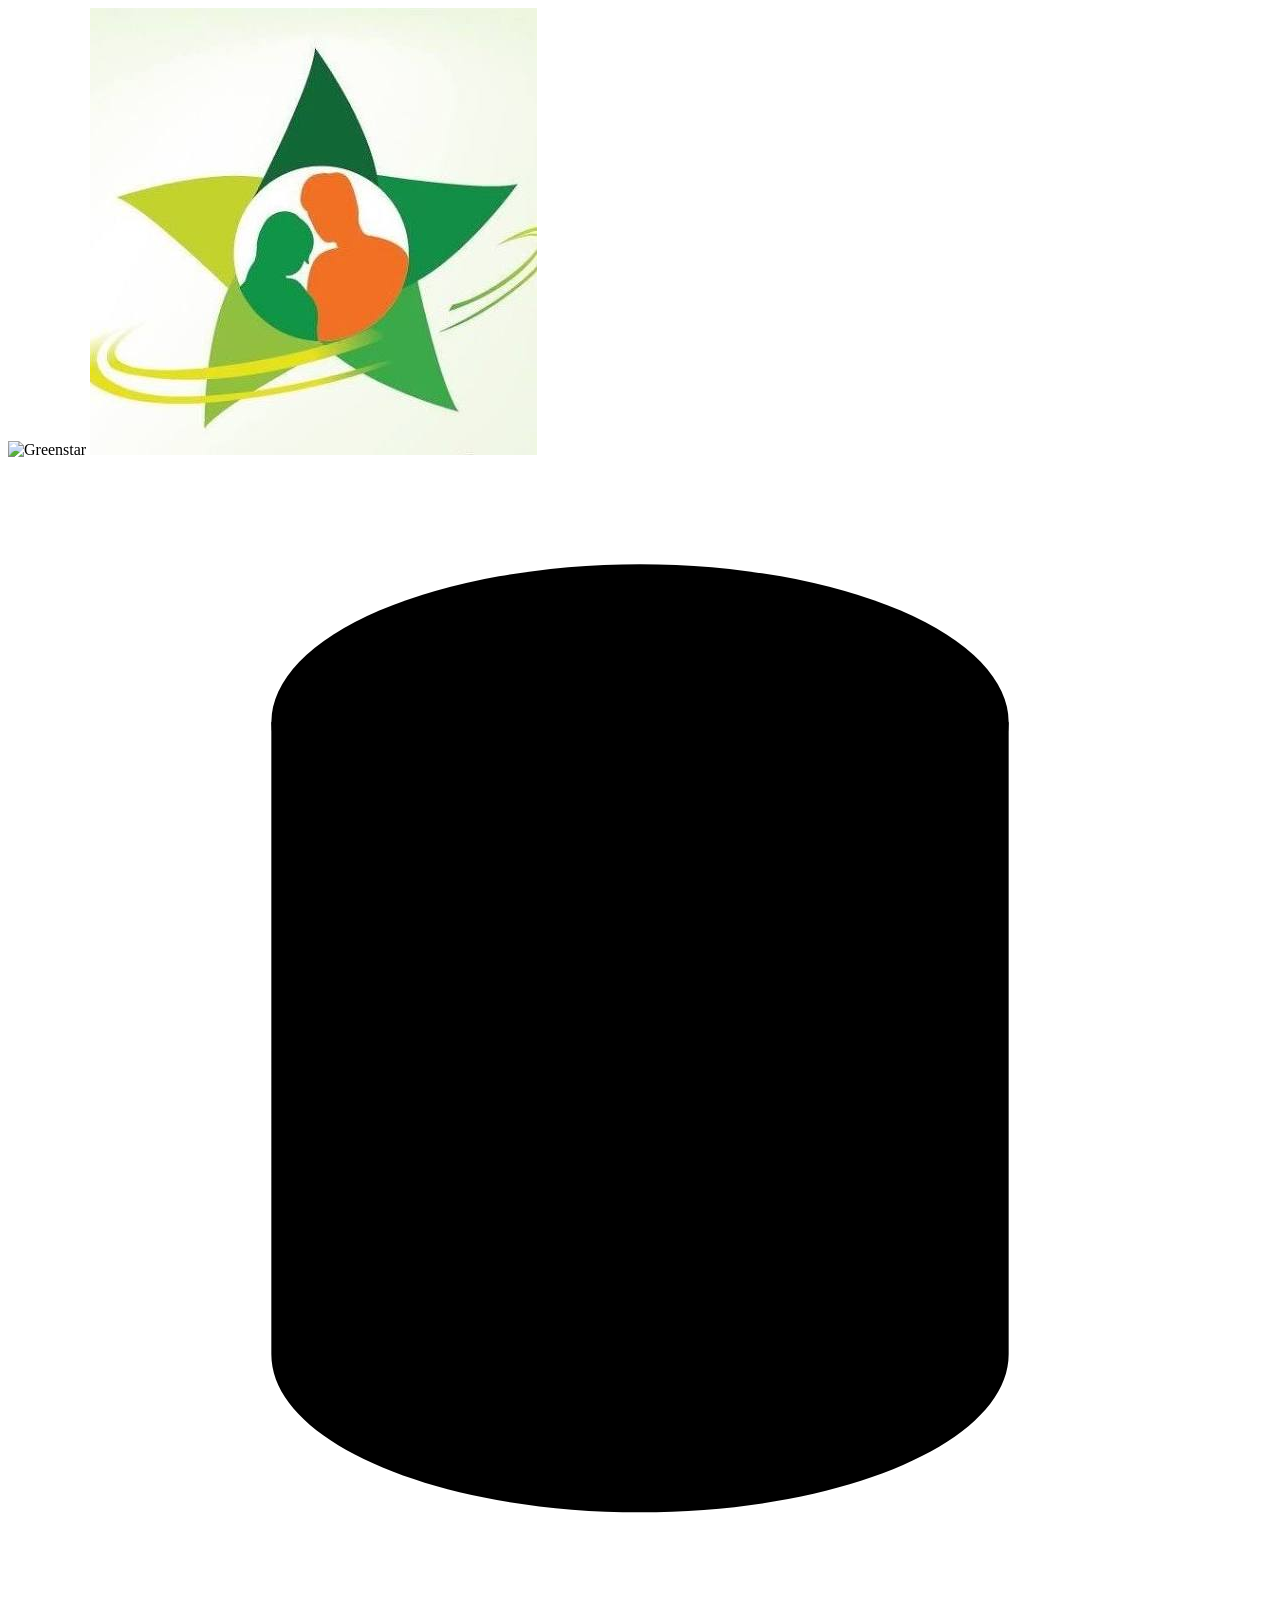
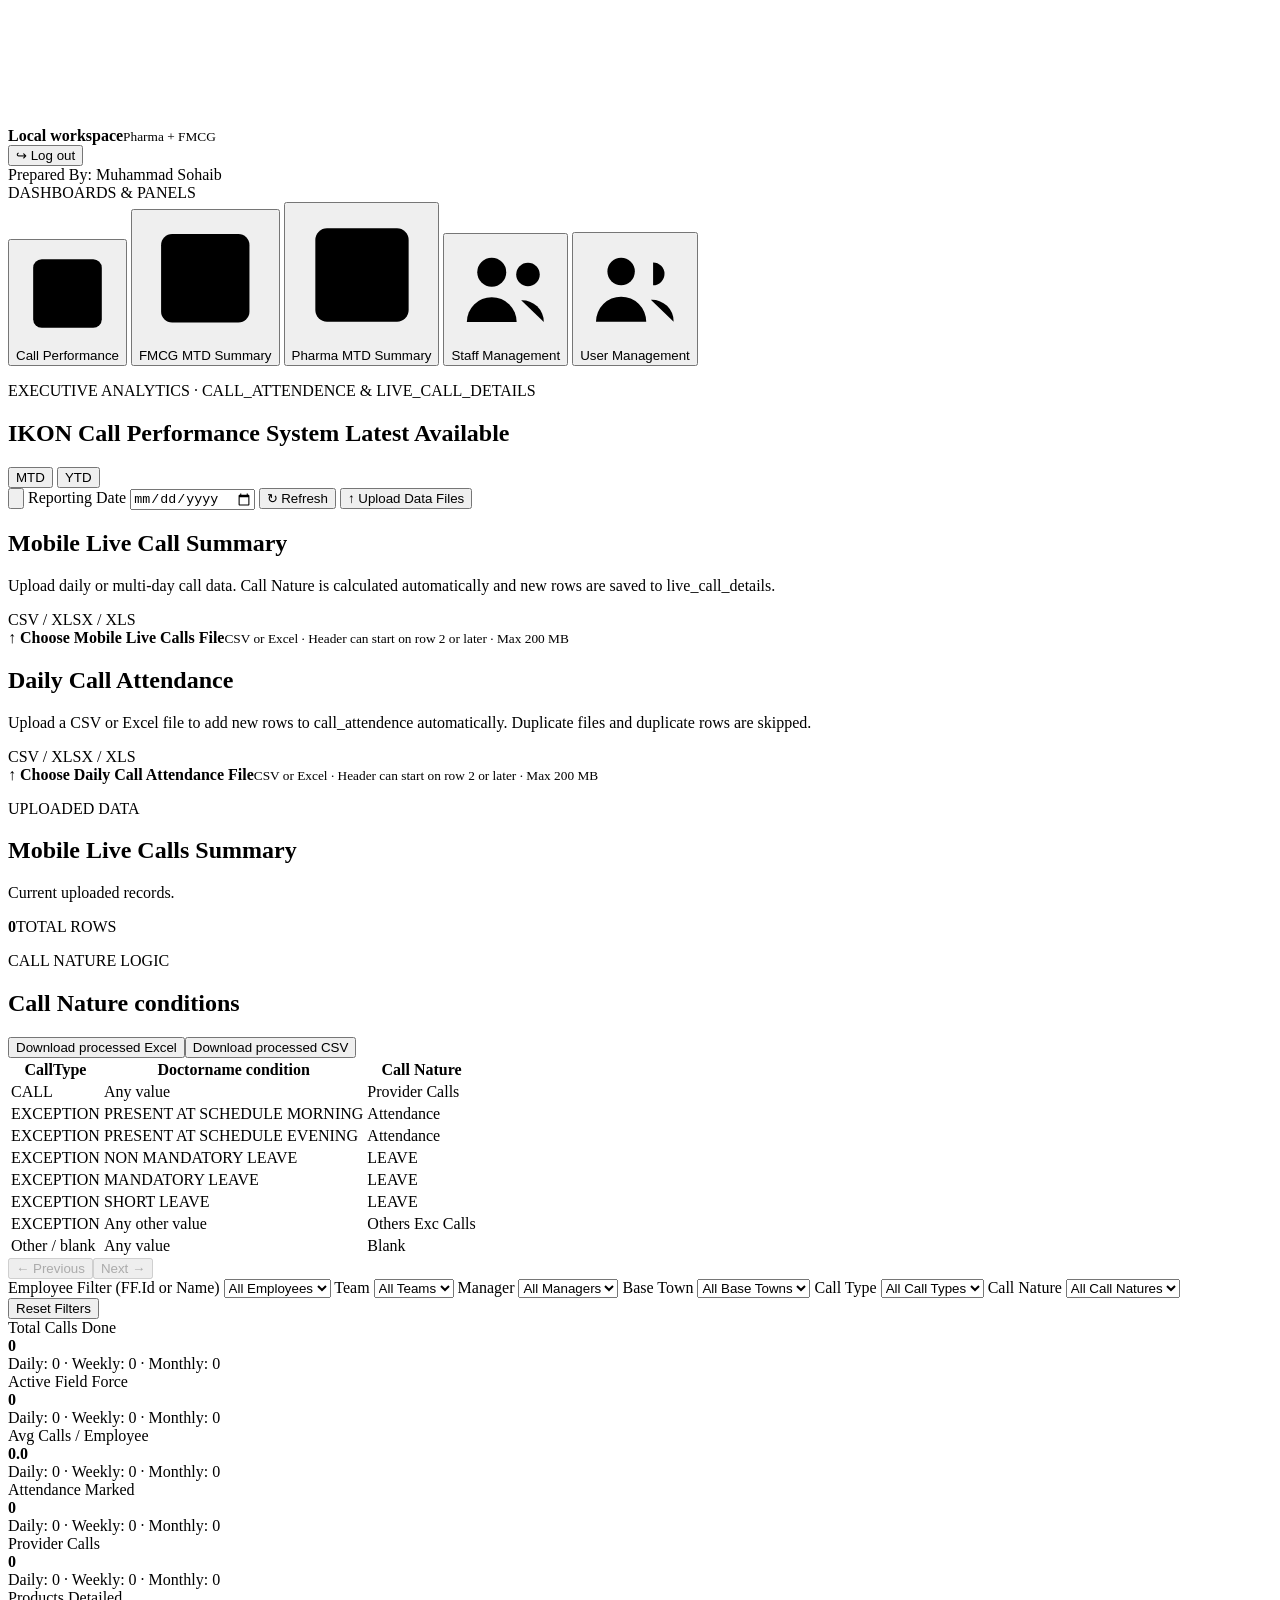
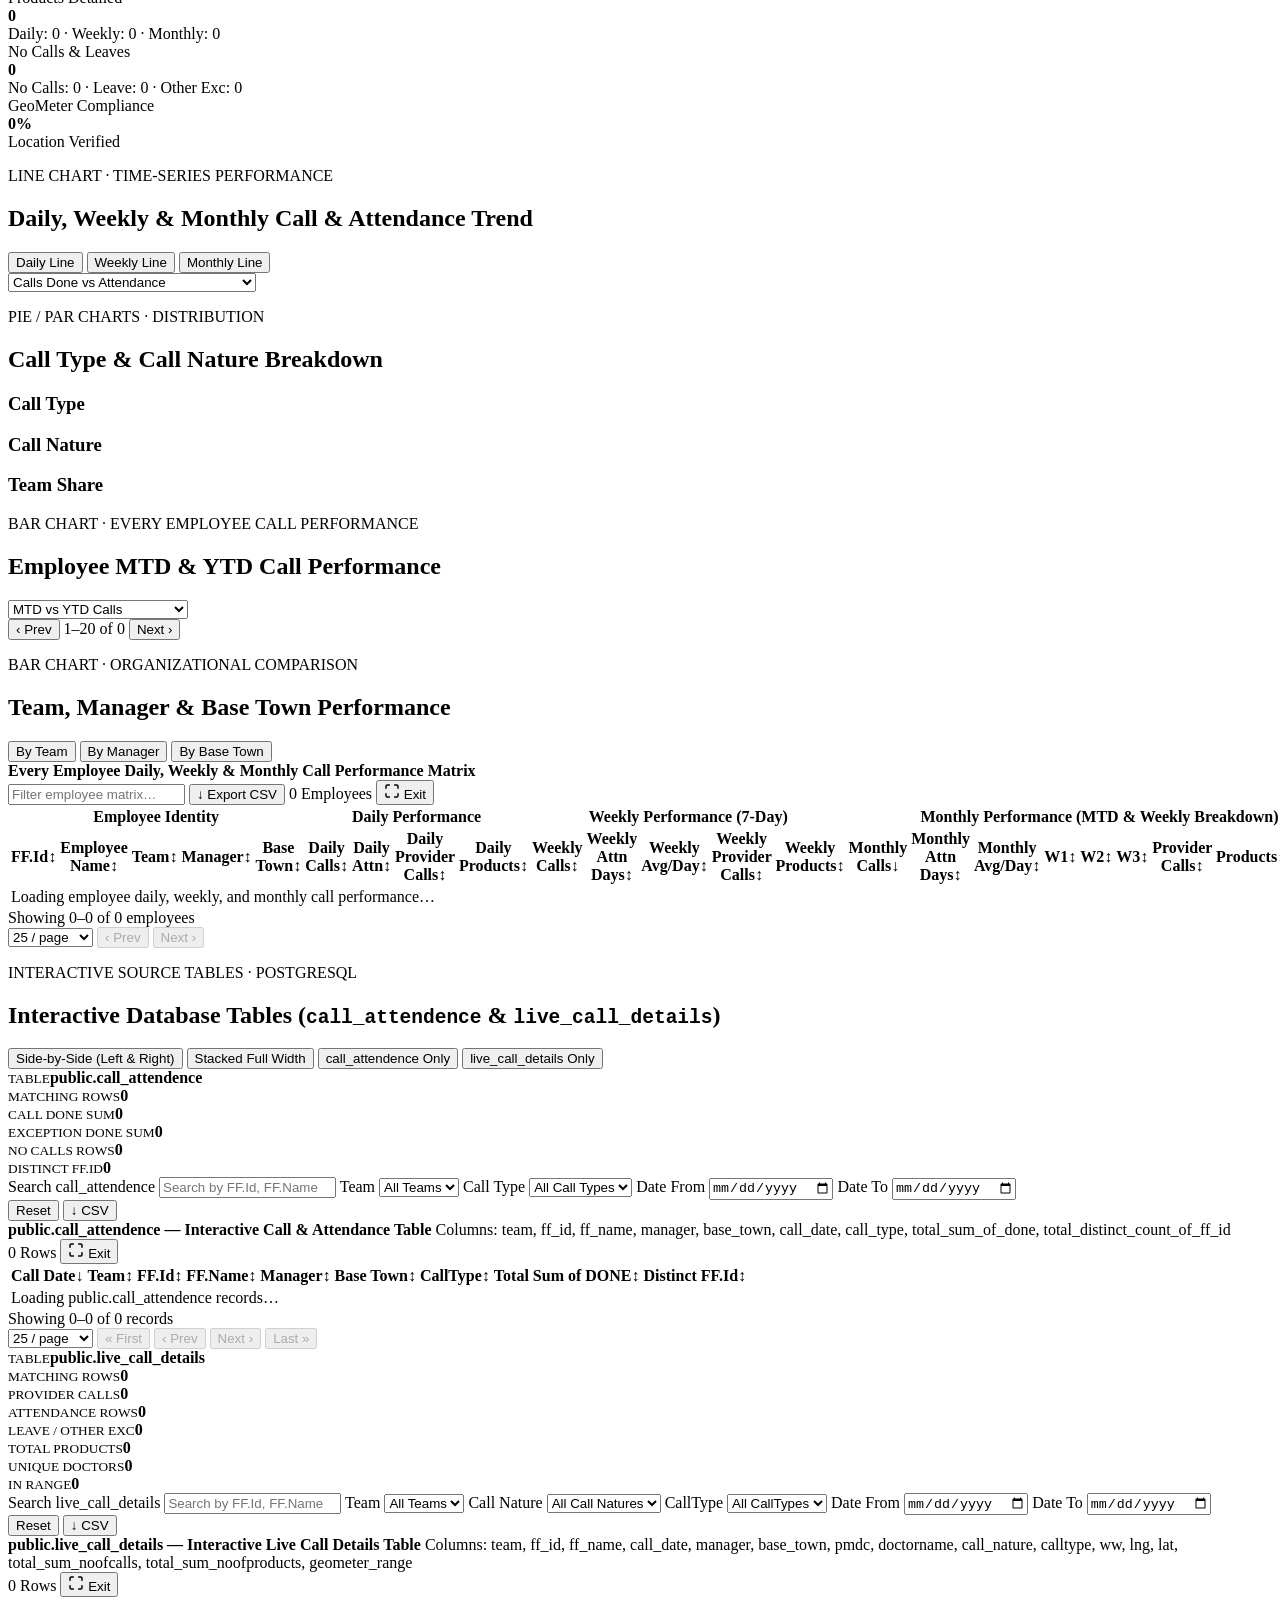
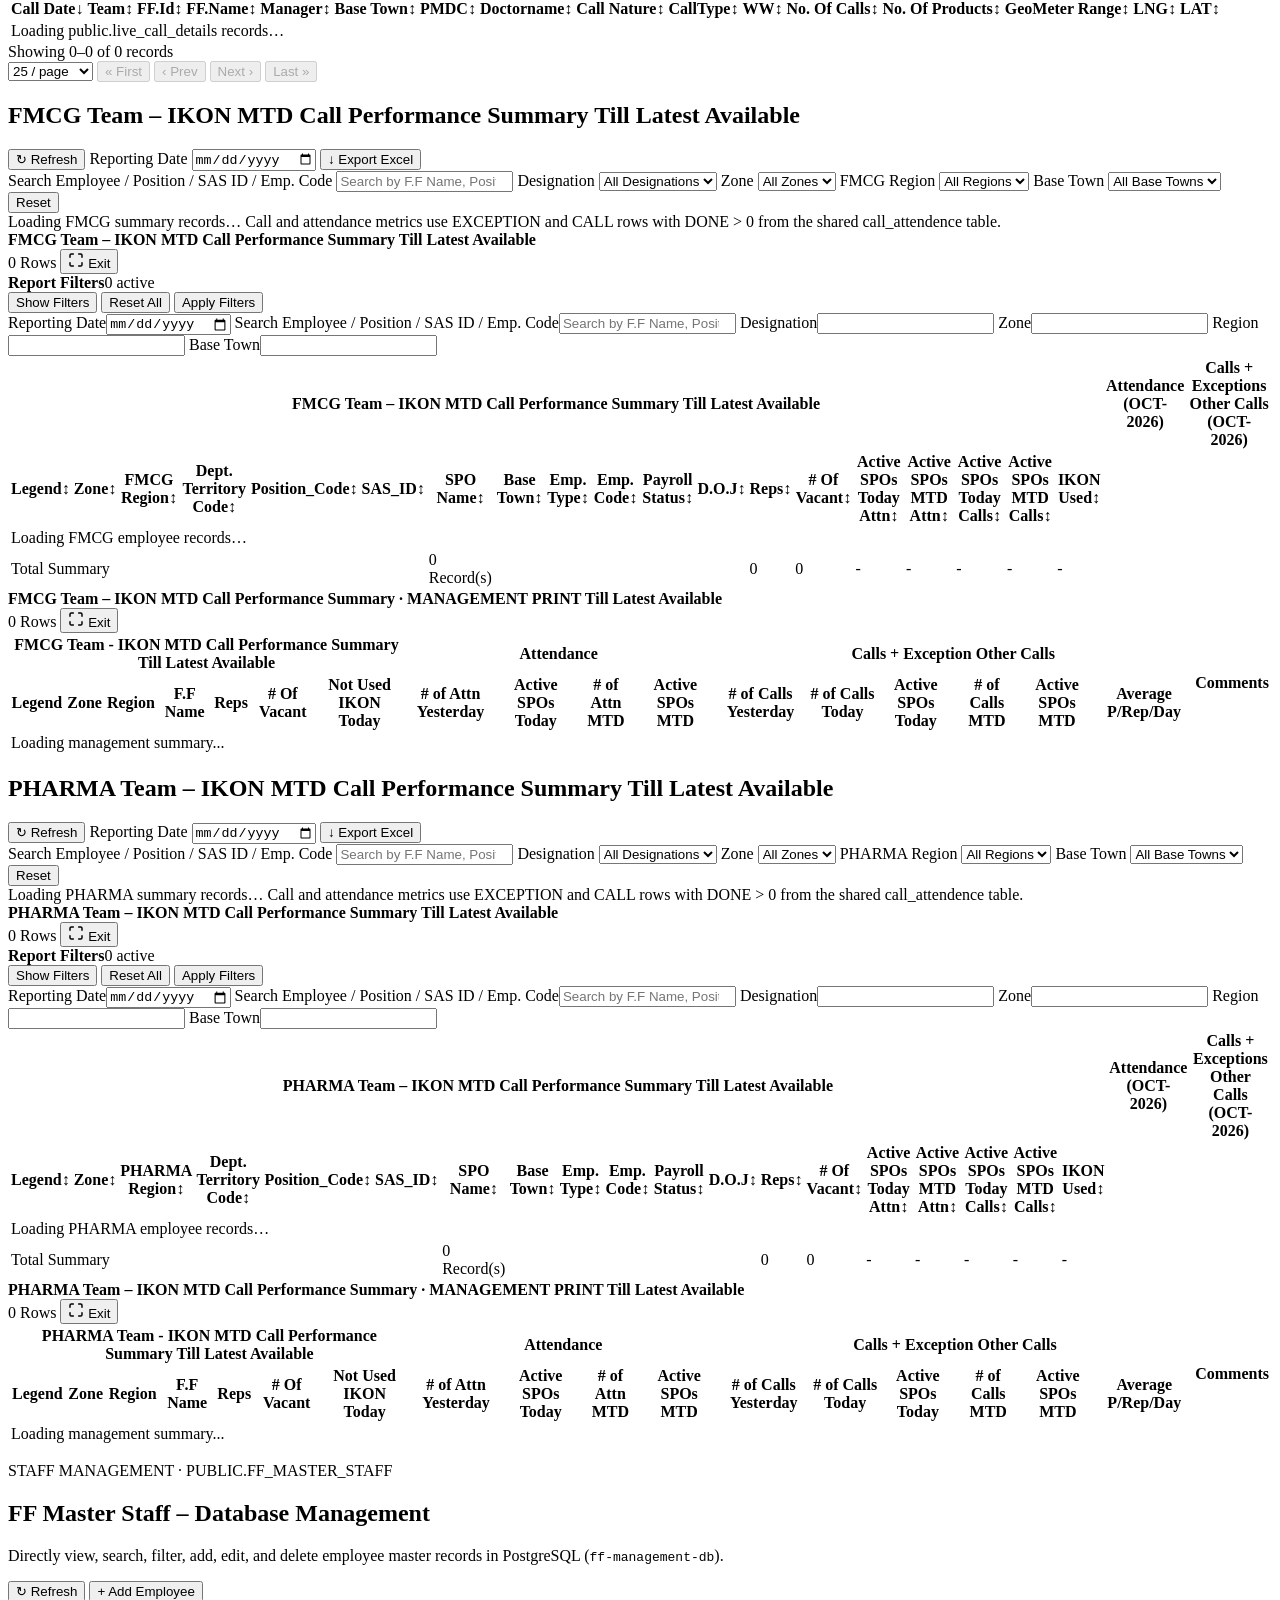
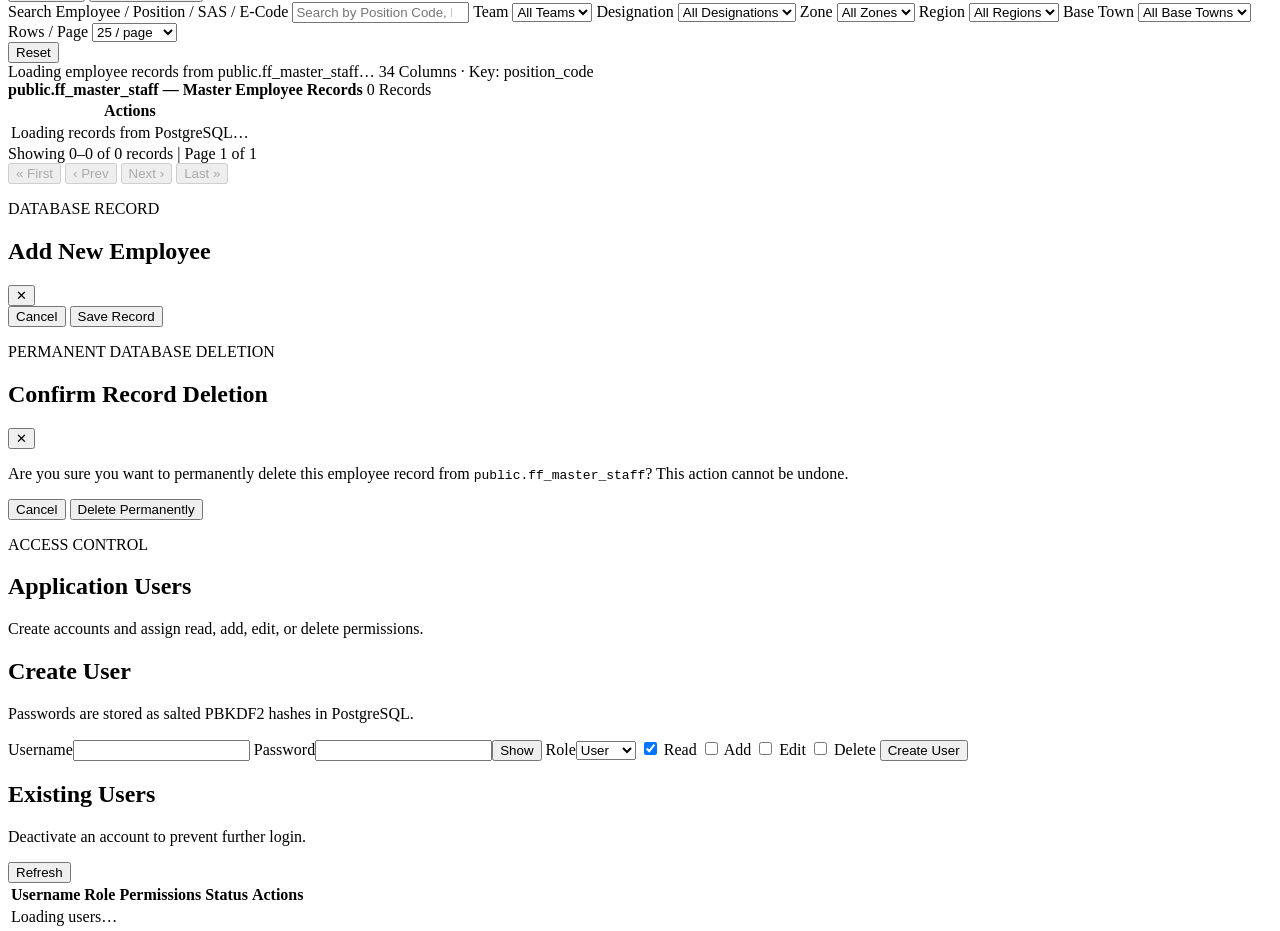
==== commit 67010efd: "2:00pm" ====
--- a/public/index.html
+++ b/public/index.html
@@ -4,7 +4,7 @@
     <meta charset="UTF-8" />
     <meta name="viewport" content="width=device-width, initial-scale=1.0" />
     <meta name="description" content="Upload and edit attendance workbooks in the browser." />
-    <title>IKON Call</title>
+    <title>IKON Call Performance System</title>
     <link rel="preconnect" href="https://fonts.googleapis.com" />
     <link rel="preconnect" href="https://fonts.gstatic.com" crossorigin />
     <link href="https://fonts.googleapis.com/css2?family=DM+Sans:wght@400;500;600;700&family=Inter:wght@400;500;600;700&family=Manrope:wght@700;800&display=swap" rel="stylesheet" />
@@ -12,39 +12,45 @@
   </head>
   <body>
     <header class="topbar">
-      <a class="brand" href="#" aria-label="IKON Call home">
-        <span class="brand-icon" aria-hidden="true">
-          <svg viewBox="0 0 24 24" role="img"><path d="M16 20v-1.5a3.5 3.5 0 0 0-3.5-3.5h-1A3.5 3.5 0 0 0 8 18.5V20M12 11a3 3 0 1 0 0-6 3 3 0 0 0 0 6ZM20 20v-1.5a3.5 3.5 0 0 0-2.5-3.35M16.5 5.15a3 3 0 0 1 0 5.7" /></svg>
+      <div class="header-identity">
+        <span class="greenstar-brand" title="Greenstar" aria-label="Greenstar">
+          <img class="greenstar-full-logo" src="/greenstar%20green.jpg" alt="Greenstar" />
+          <img class="greenstar-short-logo" src="/greenstar%20short.jfif" alt="Greenstar" />
         </span>
-        <span class="brand-copy"><strong>IKON Call</strong></span>
-      </a>
+      </div>
       <div class="workspace-meta">
         <span class="workspace-icon" aria-hidden="true">
           <svg viewBox="0 0 24 24" role="img"><ellipse cx="12" cy="5" rx="7" ry="3" /><path d="M5 5v6c0 1.66 3.13 3 7 3s7-1.34 7-3V5M5 11v6c0 1.66 3.13 3 7 3s7-1.34 7-3v-6" /></svg>
         </span>
         <span><strong>Local workspace</strong><small>Pharma + FMCG</small></span>
       </div>
+      <div id="auth-controls" class="auth-controls hidden">
+        <span id="auth-user-label" class="auth-user-label" aria-label="Signed-in user"></span>
+        <button id="auth-logout-btn" type="button" class="auth-logout-btn"><span aria-hidden="true">↪</span> Log out</button>
+      </div>
+      <div class="sidebar-footer-credit">Prepared By: Muhammad Sohaib</div>
     </header>
 
     <main class="page-shell">
       <nav class="primary-tabs" aria-label="Application sections">
-        <button class="primary-tab active" data-page="attendance"><span class="tab-icon" aria-hidden="true"><svg viewBox="0 0 24 24"><rect x="4" y="4" width="16" height="16" rx="2" /><path d="M8 16v-5M12 16V8M16 16v-8" /></svg></span>Call Performance</button>
-        <button class="primary-tab" data-page="fmcg-ikon-mtd"><span class="tab-icon" aria-hidden="true"><svg viewBox="0 0 24 24"><rect x="4" y="4" width="16" height="16" rx="2" /><path d="M8 16v-4M12 16V8M16 16v-6" /></svg></span>FMCG MTD Summary</button>
-        <button class="primary-tab" data-page="pharma-ikon-mtd"><span class="tab-icon" aria-hidden="true"><svg viewBox="0 0 24 24"><rect x="4" y="4" width="16" height="16" rx="2" /><path d="M8 16v-4M12 16V8M16 16v-6" /></svg></span>Pharma MTD Summary</button>
-        <button class="primary-tab" data-page="editor"><span class="tab-icon" aria-hidden="true"><svg viewBox="0 0 24 24"><circle cx="9" cy="8" r="3.2" /><path d="M3.5 19a5.5 5.5 0 0 1 11 0" /><circle cx="17" cy="8.5" r="2.6" /><path d="M15.5 14.2a4.8 4.8 0 0 1 5 4.8" /></svg></span>Staff Management</button>
+        <div class="sidebar-section-title">DASHBOARDS &amp; PANELS</div>
+        <button class="primary-tab active" data-page="attendance"><span class="tab-icon" aria-hidden="true"><svg viewBox="0 0 24 24"><rect x="4" y="4" width="16" height="16" rx="2" /><path d="M8 16v-5M12 16V8M16 16v-8" /></svg></span><span class="nav-label">Call Performance</span></button>
+        <button class="primary-tab" data-page="fmcg-ikon-mtd"><span class="tab-icon" aria-hidden="true"><svg viewBox="0 0 24 24"><rect x="4" y="4" width="16" height="16" rx="2" /><path d="M8 16v-4M12 16V8M16 16v-6" /></svg></span><span class="nav-label">FMCG MTD Summary</span></button>
+        <button class="primary-tab" data-page="pharma-ikon-mtd"><span class="tab-icon" aria-hidden="true"><svg viewBox="0 0 24 24"><rect x="4" y="4" width="16" height="16" rx="2" /><path d="M8 16v-4M12 16V8M16 16v-6" /></svg></span><span class="nav-label">Pharma MTD Summary</span></button>
+        <button class="primary-tab" data-page="editor"><span class="tab-icon" aria-hidden="true"><svg viewBox="0 0 24 24"><circle cx="9" cy="8" r="3.2" /><path d="M3.5 19a5.5 5.5 0 0 1 11 0" /><circle cx="17" cy="8.5" r="2.6" /><path d="M15.5 14.2a4.8 4.8 0 0 1 5 4.8" /></svg></span><span class="nav-label">Staff Management</span></button>
+        <button id="auth-users-tab" class="primary-tab hidden" data-page="users"><span class="tab-icon" aria-hidden="true"><svg viewBox="0 0 24 24"><circle cx="9" cy="8" r="3" /><path d="M3.5 19a5.5 5.5 0 0 1 11 0M16 11a2.5 2.5 0 1 0 0-5M15.5 14.2a4.7 4.7 0 0 1 5 4.8" /></svg></span><span class="nav-label">User Management</span></button>
       </nav>
 
       <section id="attendance-page" class="page-panel">
         <div class="page-heading fmcg-page-heading dash-hero-heading">
           <div>
             <p class="eyebrow">EXECUTIVE ANALYTICS · CALL_ATTENDENCE &amp; LIVE_CALL_DETAILS</p>
-            <h1>IKON Call Performance Dashboard <span id="dash-heading-date">Latest Available</span></h1>
+            <h1>IKON Call Performance System <span id="dash-heading-date">Latest Available</span></h1>
           </div>
           <div class="dash-header-controls">
             <div class="dash-period-switcher" role="tablist" aria-label="Performance Period">
-              <button type="button" class="dash-period-btn" data-dash-period="daily" role="tab" aria-selected="false">Daily</button>
-              <button type="button" class="dash-period-btn" data-dash-period="weekly" role="tab" aria-selected="false">Weekly</button>
-              <button type="button" class="dash-period-btn active" data-dash-period="monthly" role="tab" aria-selected="true">Monthly</button>
+              <button type="button" class="dash-period-btn active" data-dash-period="mtd" role="tab" aria-selected="true">MTD</button>
+              <button type="button" class="dash-period-btn" data-dash-period="ytd" role="tab" aria-selected="false">YTD</button>
             </div>
             <button type="button" id="dash-filter-toggle-btn" class="button secondary dash-filter-toggle active" aria-controls="dash-filter-card" aria-expanded="true" aria-label="Hide filters" title="Hide filters">
               <svg viewBox="0 0 24 24" aria-hidden="true"><path d="M4 5h16l-6.2 7.1v5.4l-3.6 1.8v-7.2L4 5Z" /></svg>
@@ -283,20 +289,19 @@
           </section>
         </div>
 
-        <!-- Charts Row 2: Bar Charts (Every Employee Daily/Weekly/Monthly Bar Chart + Team/Manager Bar Chart) -->
+        <!-- Charts Row 2: Bar Charts (Every Employee MTD/YTD Bar Chart + Team/Manager Bar Chart) -->
         <div class="dash-charts-row dash-charts-row-bottom">
           <section class="card dash-chart-card dash-emp-bar-card">
             <div class="dash-chart-header">
               <div>
                 <p class="step">BAR CHART · EVERY EMPLOYEE CALL PERFORMANCE</p>
-                <h2 id="dash-emp-bar-title">Employee Daily, Weekly &amp; Monthly Call Performance</h2>
+                <h2 id="dash-emp-bar-title">Employee MTD &amp; YTD Call Performance</h2>
               </div>
               <div class="dash-chart-controls">
                 <select id="dash-emp-bar-metric" class="dash-chart-select" aria-label="Employee bar metric">
-                  <option value="period_comparison">Daily vs Weekly vs Monthly Calls</option>
-                  <option value="monthlyCalls">Monthly Calls Done</option>
-                  <option value="weeklyCalls">Weekly Calls Done</option>
-                  <option value="dailyCalls">Daily Calls Done</option>
+                  <option value="period_comparison">MTD vs YTD Calls</option>
+                  <option value="monthlyCalls">MTD Calls Done</option>
+                  <option value="ytdCalls">YTD Calls Done</option>
                   <option value="monthlyLcdCalls">Provider Calls</option>
                   <option value="monthlyProducts">Products Promoted</option>
                   <option value="monthlyAttDays">Monthly Attendance Days</option>
@@ -620,11 +625,12 @@
       <section id="fmcg-ikon-mtd-page" class="page-panel hidden">
         <div class="page-heading fmcg-page-heading">
           <div>
-            <p class="eyebrow">PERFORMANCE REPORTING</p>
             <h1 id="fmcg-summary-heading">FMCG Team – IKON MTD Call Performance Summary Till <span id="fmcg-heading-date">Latest Available</span></h1>
-            <p>FMCG field-force employee roster, territory mapping, vacancy tracking, and MTD call performance summary.</p>
           </div>
           <div class="fmcg-header-actions">
+            <button id="fmcg-refresh-summary" type="button" class="button secondary fmcg-refresh-btn" title="Refresh FMCG summary" aria-label="Refresh FMCG summary">
+              <span class="refresh-icon" aria-hidden="true">↻</span> Refresh
+            </button>
             <label class="fmcg-date-picker">
               <span>Reporting Date</span>
               <input id="fmcg-date-filter" type="date" />
@@ -826,11 +832,12 @@
       <section id="pharma-ikon-mtd-page" class="page-panel hidden">
         <div class="page-heading fmcg-page-heading">
           <div>
-            <p class="eyebrow">PERFORMANCE REPORTING</p>
             <h1 id="pharma-summary-heading">PHARMA Team – IKON MTD Call Performance Summary Till <span id="pharma-heading-date">Latest Available</span></h1>
-            <p>PHARMA field-force employee roster, territory mapping, vacancy tracking, and MTD call performance summary.</p>
           </div>
           <div class="fmcg-header-actions">
+            <button id="pharma-refresh-summary" type="button" class="button secondary fmcg-refresh-btn" title="Refresh Pharma summary" aria-label="Refresh Pharma summary">
+              <span class="refresh-icon" aria-hidden="true">↻</span> Refresh
+            </button>
             <label class="fmcg-date-picker">
               <span>Reporting Date</span>
               <input id="pharma-date-filter" type="date" />
@@ -1186,6 +1193,36 @@
           </div>
         </div>
       </section>
+
+      <section id="users-page" class="page-panel hidden">
+        <div class="page-heading fmcg-page-heading">
+          <div>
+            <p class="eyebrow">ACCESS CONTROL</p>
+            <h1>Application Users</h1>
+            <p>Create accounts and assign read, add, edit, or delete permissions.</p>
+          </div>
+        </div>
+        <section class="card auth-admin-card">
+          <div class="section-title">
+            <div><h2>Create User</h2><p>Passwords are stored as salted PBKDF2 hashes in PostgreSQL.</p></div>
+          </div>
+          <form id="auth-user-create-form" class="auth-user-form">
+            <label><span>Username</span><input id="auth-new-username" required minlength="3" maxlength="100" autocomplete="off" /></label>
+            <label><span>Password</span><span class="auth-password-field"><input id="auth-new-password" type="password" required minlength="8" autocomplete="new-password" /><button type="button" class="password-toggle" data-toggle-password>Show</button></span></label>
+            <label><span>Role</span><select id="auth-new-role"><option value="user">User</option><option value="admin">Admin</option></select></label>
+            <label class="auth-checkbox"><input id="auth-new-read" type="checkbox" checked /> Read</label>
+            <label class="auth-checkbox"><input id="auth-new-add" type="checkbox" /> Add</label>
+            <label class="auth-checkbox"><input id="auth-new-edit" type="checkbox" /> Edit</label>
+            <label class="auth-checkbox"><input id="auth-new-delete" type="checkbox" /> Delete</label>
+            <button type="submit" class="button primary">Create User</button>
+          </form>
+          <div id="auth-user-notice" class="notice hidden" role="status"></div>
+        </section>
+        <section class="card auth-admin-card">
+          <div class="section-title"><div><h2>Existing Users</h2><p>Deactivate an account to prevent further login.</p></div><button id="auth-users-refresh" type="button" class="button secondary">Refresh</button></div>
+          <div class="table-wrap"><table class="auth-users-table"><thead><tr><th>Username</th><th>Role</th><th>Permissions</th><th>Status</th><th>Actions</th></tr></thead><tbody id="auth-users-tbody"><tr><td colspan="5" class="fmcg-state-cell">Loading users…</td></tr></tbody></table></div>
+        </section>
+      </section>
     </main>
     <script type="module" src="/app.js"></script>
   </body>
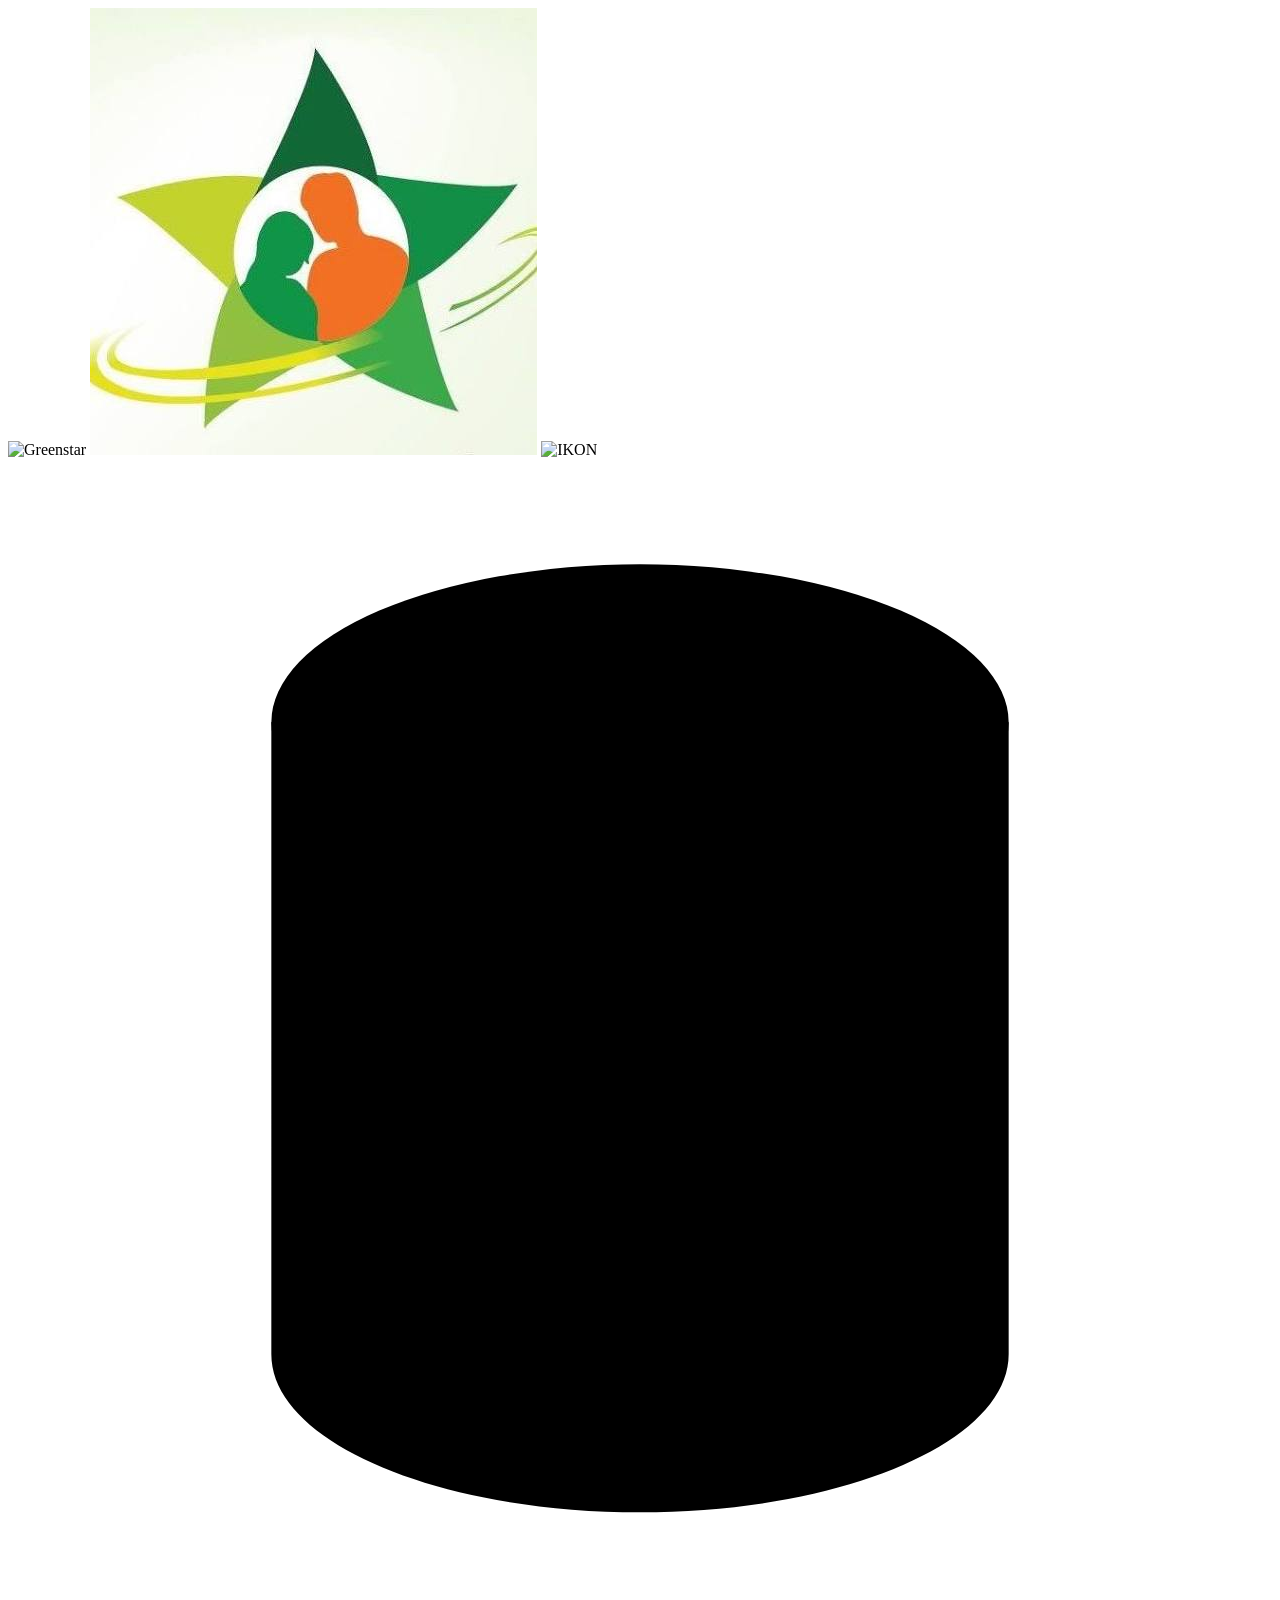
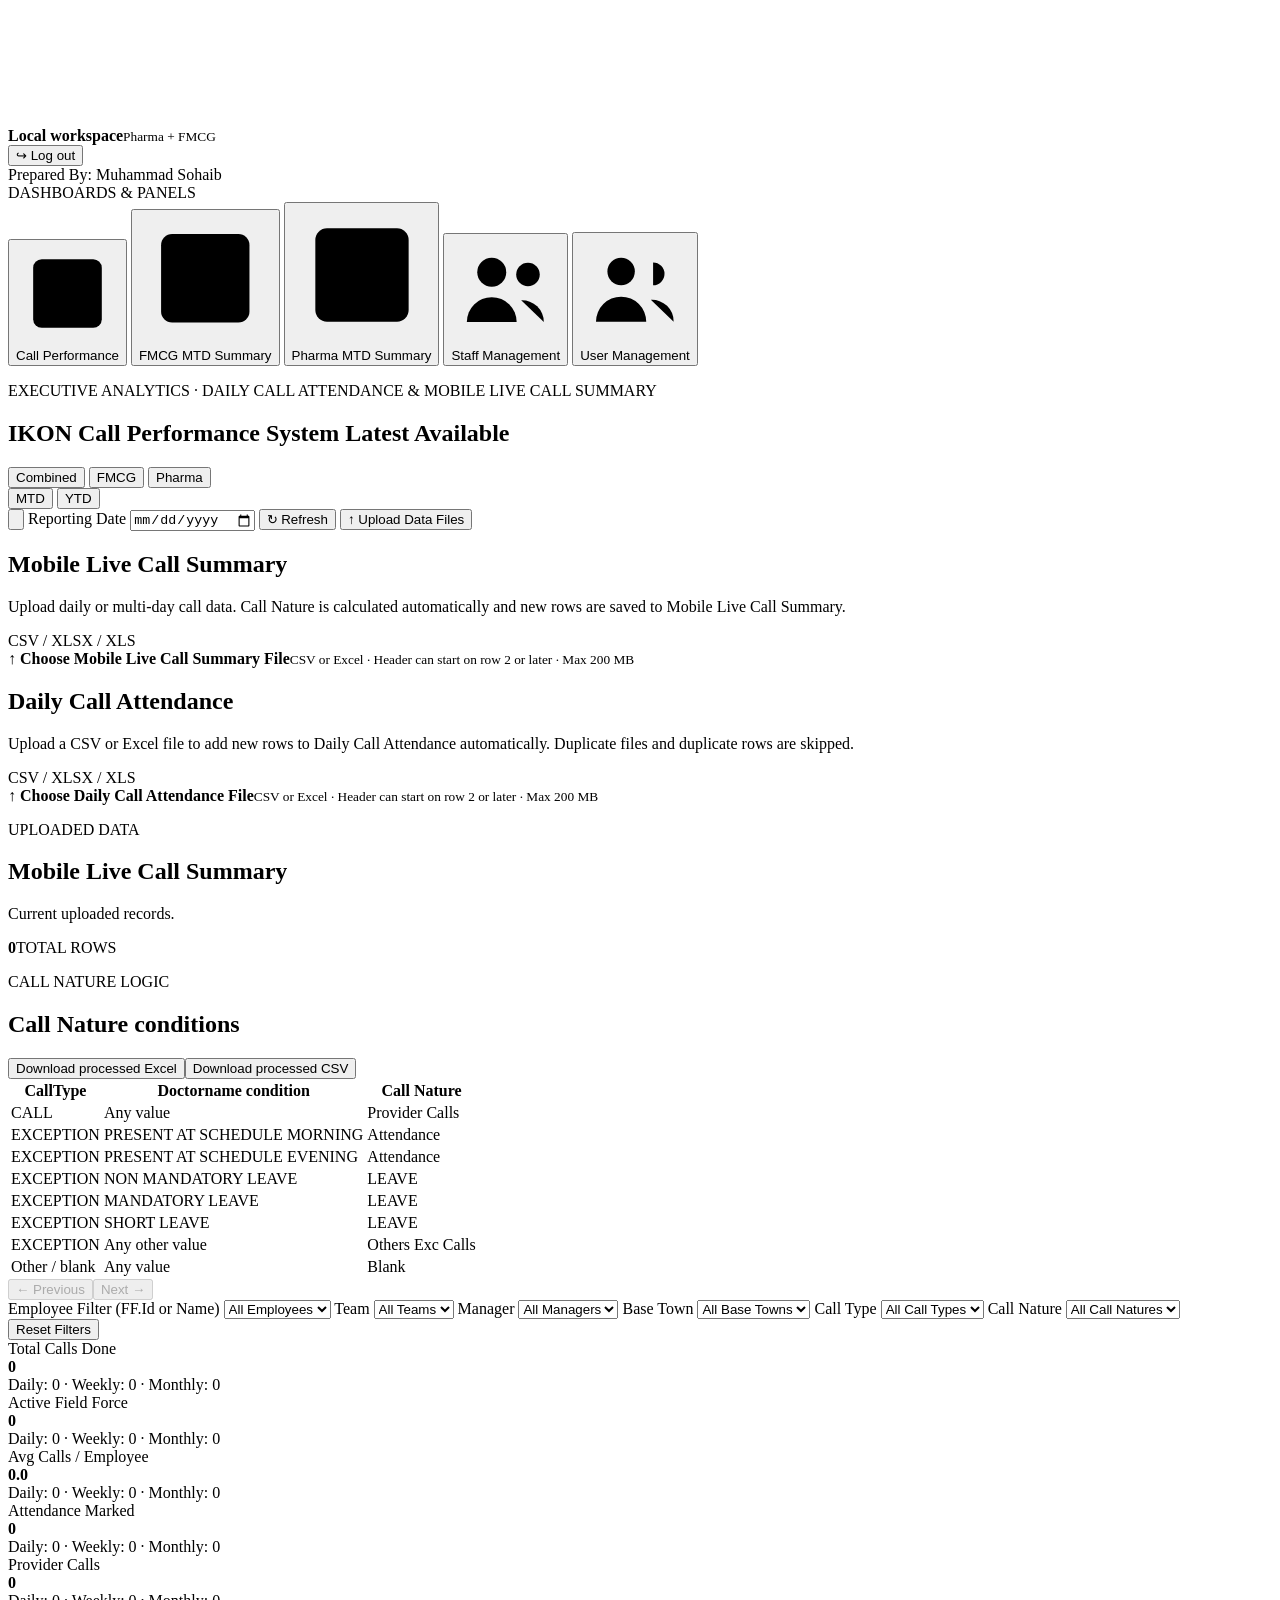
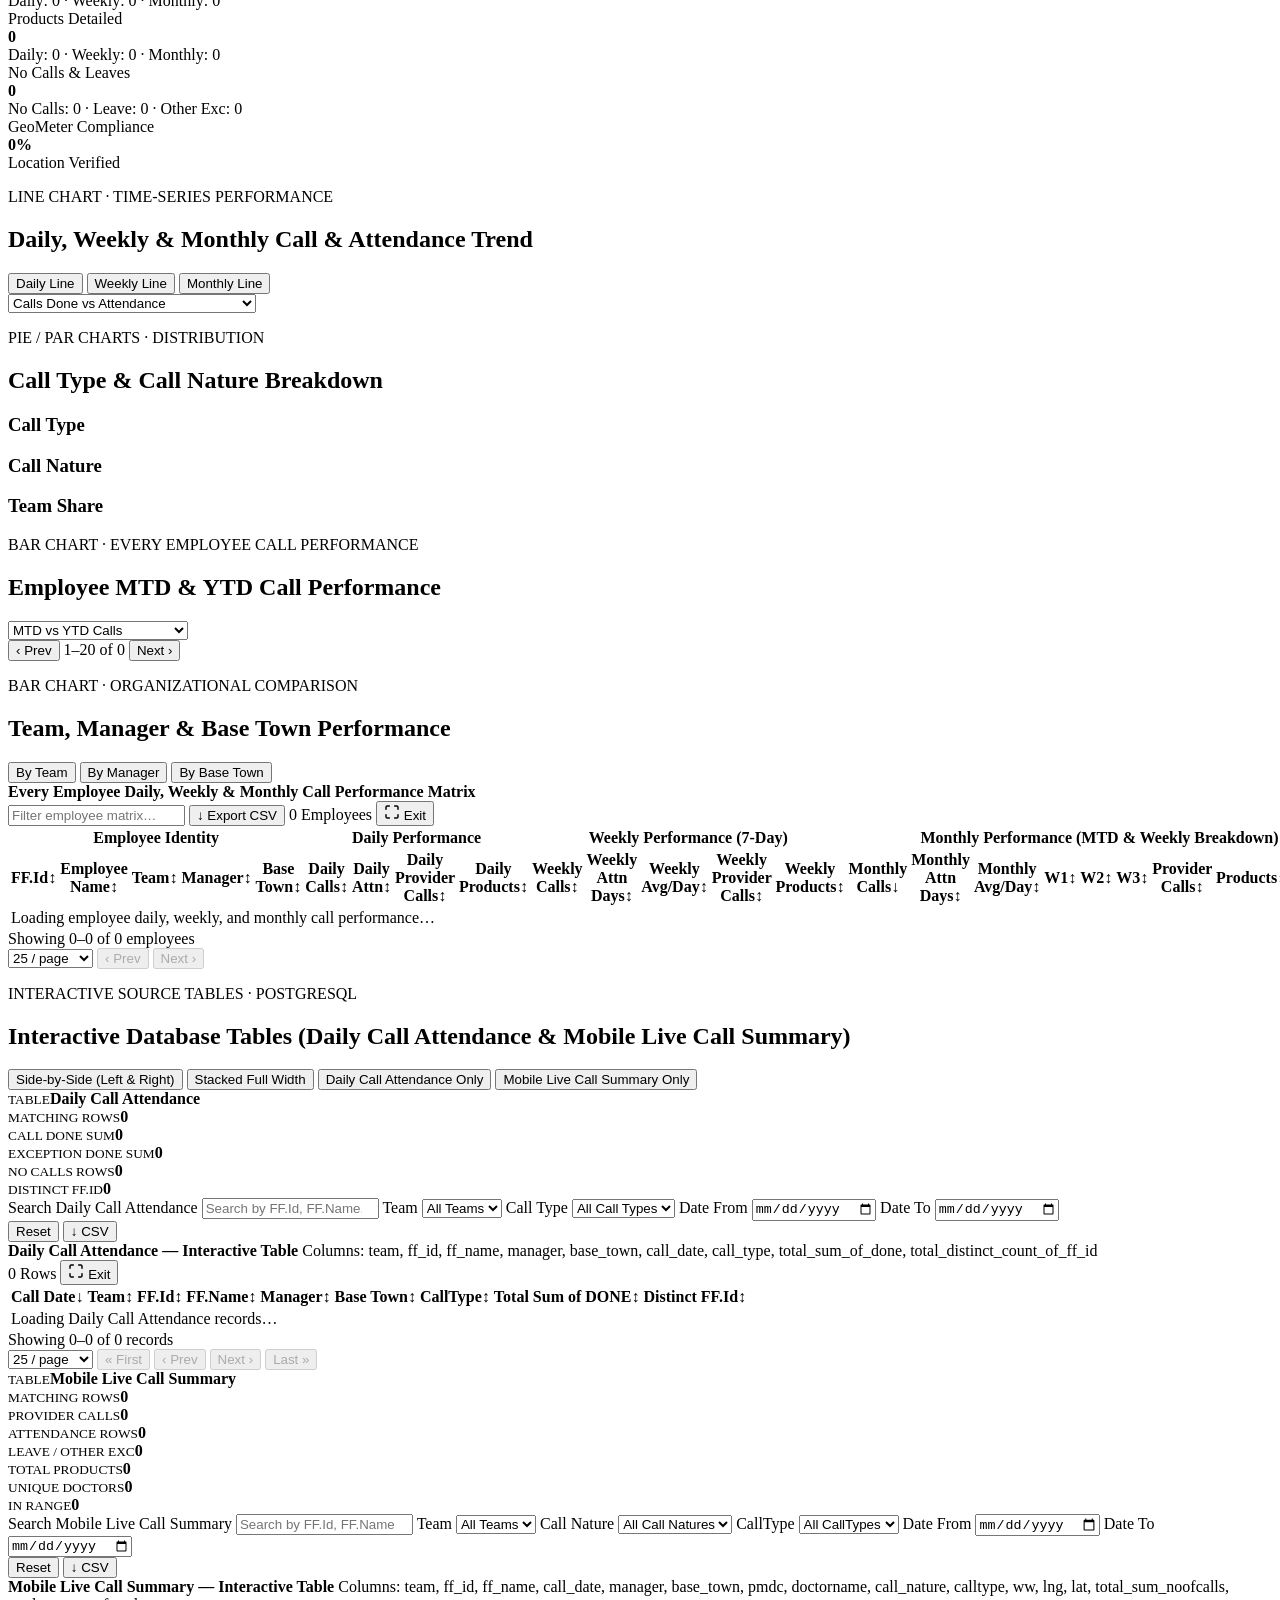
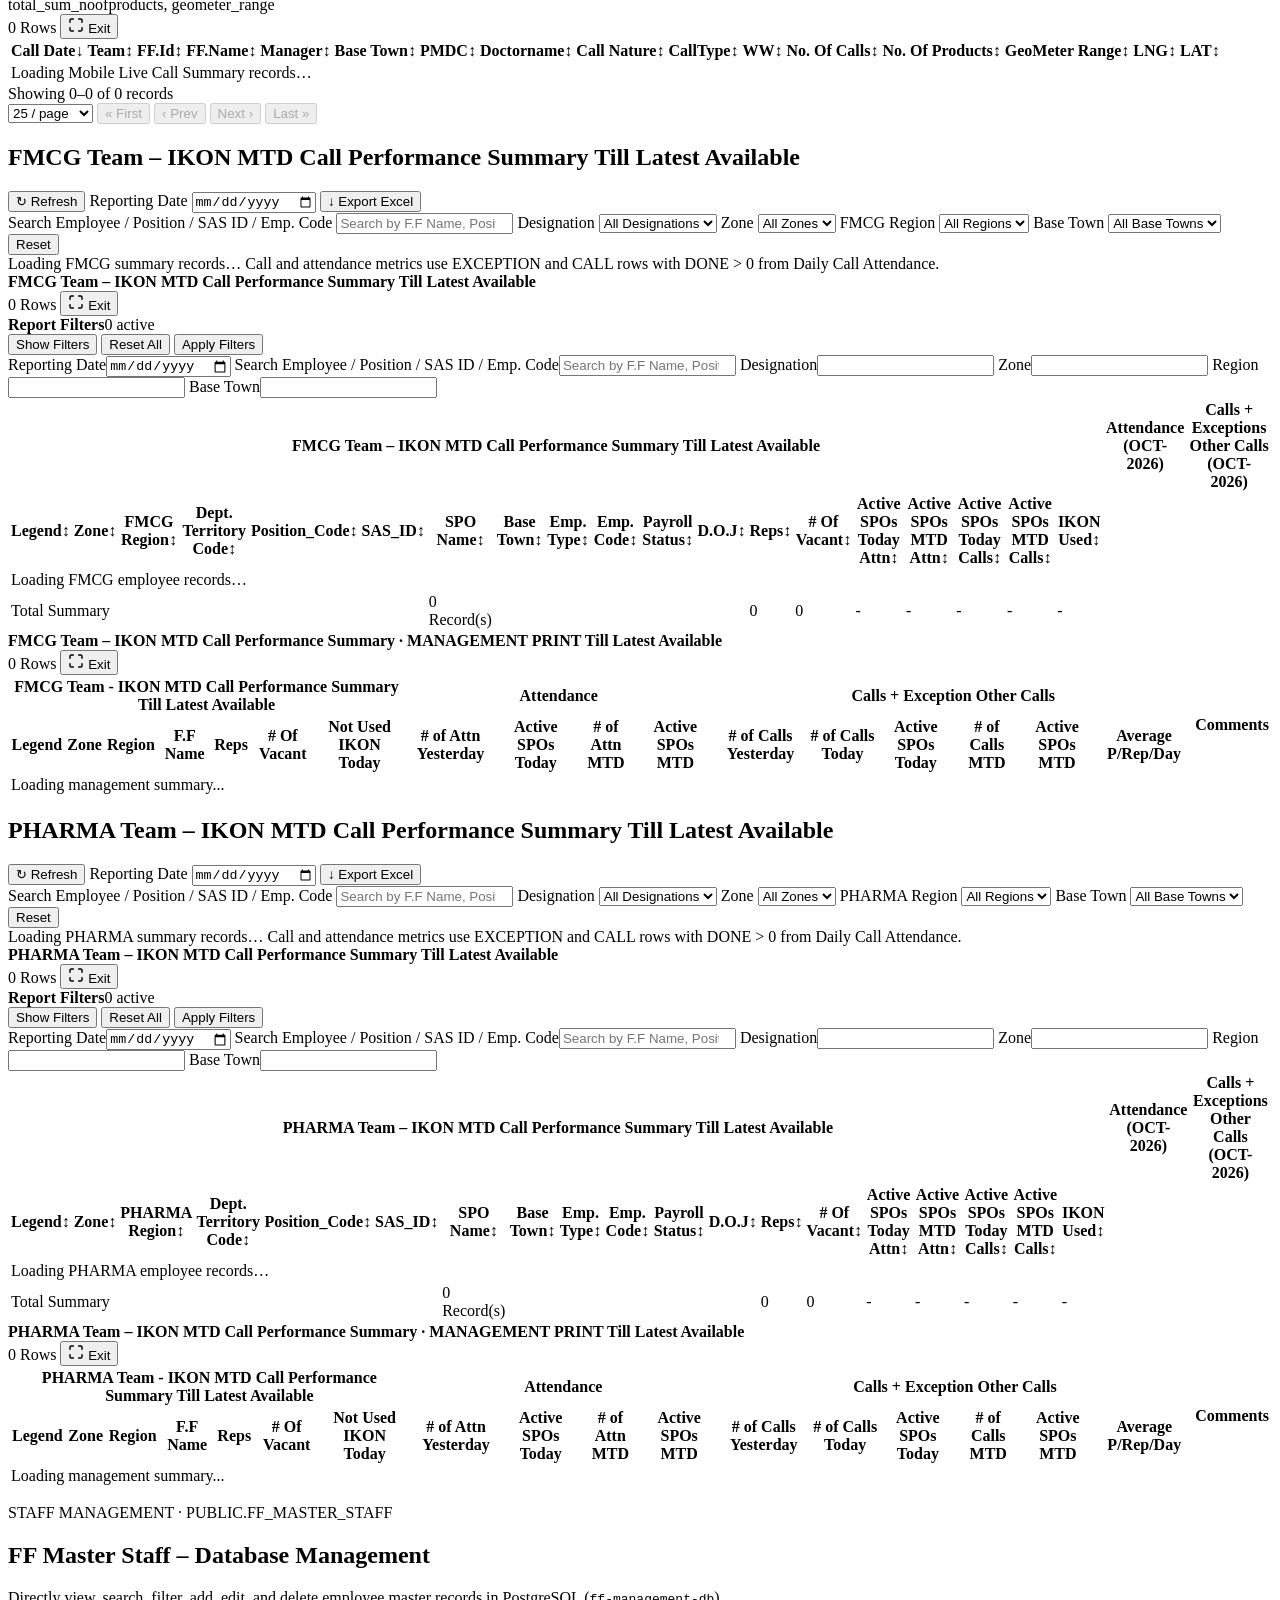
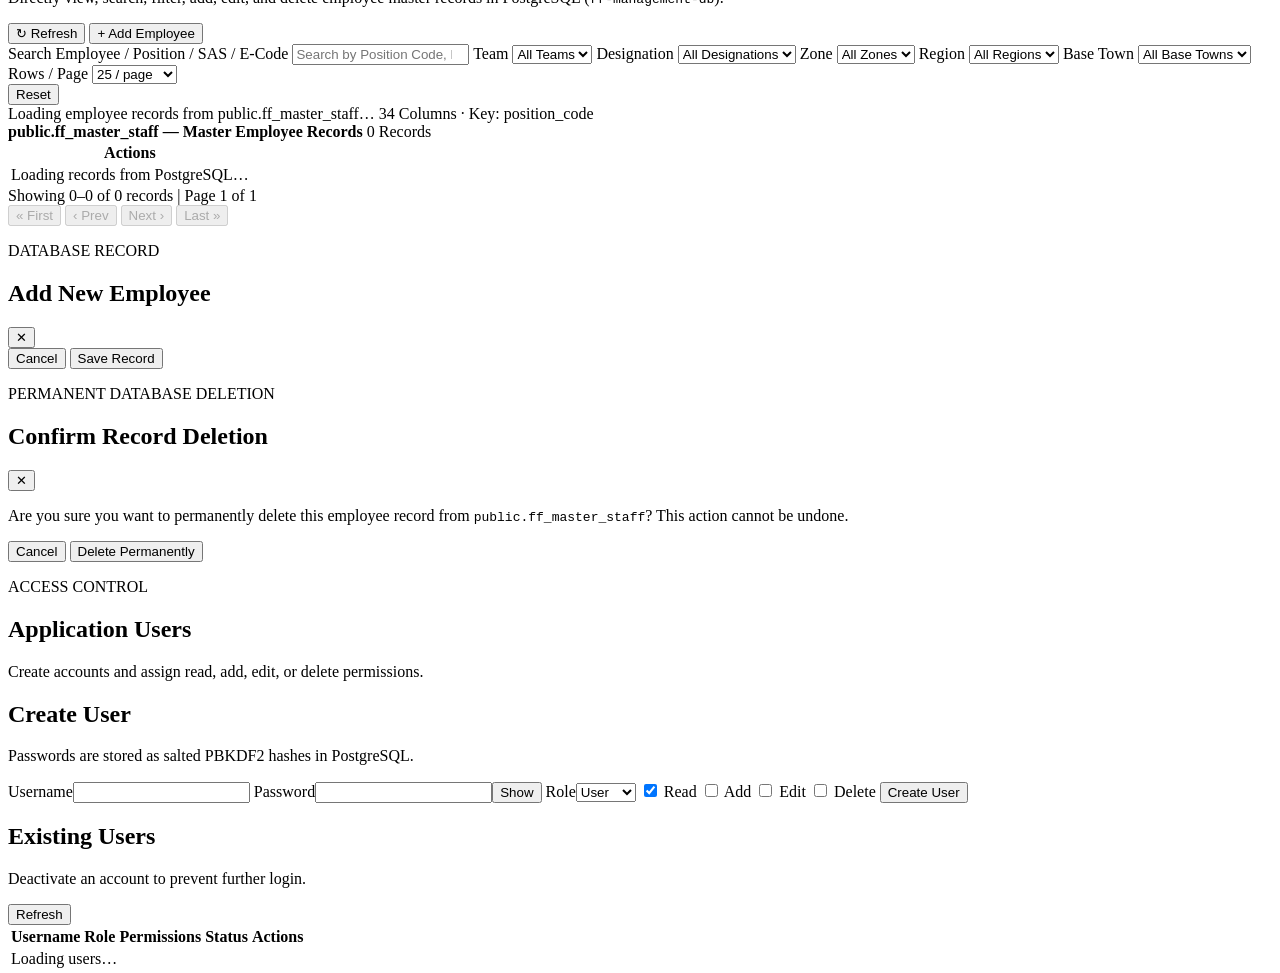
==== commit be22c5e4: "change" ====
--- a/public/index.html
+++ b/public/index.html
@@ -13,10 +13,15 @@
   <body>
     <header class="topbar">
       <div class="header-identity">
-        <span class="greenstar-brand" title="Greenstar" aria-label="Greenstar">
-          <img class="greenstar-full-logo" src="/greenstar%20green.jpg" alt="Greenstar" />
-          <img class="greenstar-short-logo" src="/greenstar%20short.jfif" alt="Greenstar" />
-        </span>
+        <div class="brand-logo-row">
+          <span class="greenstar-brand" title="Greenstar" aria-label="Greenstar">
+            <img class="greenstar-full-logo" src="/greenstar%20green.jpg" alt="Greenstar" />
+            <img class="greenstar-short-logo" src="/greenstar%20short.jfif" alt="Greenstar" />
+          </span>
+          <span class="ikon-brand" title="IKON" aria-label="IKON">
+            <img src="/ikon-logo.png" alt="IKON" />
+          </span>
+        </div>
       </div>
       <div class="workspace-meta">
         <span class="workspace-icon" aria-hidden="true">
@@ -44,10 +49,15 @@
       <section id="attendance-page" class="page-panel">
         <div class="page-heading fmcg-page-heading dash-hero-heading">
           <div>
-            <p class="eyebrow">EXECUTIVE ANALYTICS · CALL_ATTENDENCE &amp; LIVE_CALL_DETAILS</p>
+            <p class="eyebrow">EXECUTIVE ANALYTICS · DAILY CALL ATTENDANCE &amp; MOBILE LIVE CALL SUMMARY</p>
             <h1>IKON Call Performance System <span id="dash-heading-date">Latest Available</span></h1>
           </div>
           <div class="dash-header-controls">
+            <div class="dash-business-switcher" role="tablist" aria-label="Business Unit">
+              <button type="button" class="dash-business-btn active" data-business-unit="combined" role="tab" aria-selected="true">Combined</button>
+              <button type="button" class="dash-business-btn" data-business-unit="fmcg" role="tab" aria-selected="false">FMCG</button>
+              <button type="button" class="dash-business-btn" data-business-unit="pharma" role="tab" aria-selected="false">Pharma</button>
+            </div>
             <div class="dash-period-switcher" role="tablist" aria-label="Performance Period">
               <button type="button" class="dash-period-btn active" data-dash-period="mtd" role="tab" aria-selected="true">MTD</button>
               <button type="button" class="dash-period-btn" data-dash-period="ytd" role="tab" aria-selected="false">YTD</button>
@@ -73,20 +83,20 @@
           <div class="dash-uploads-grid">
             <section class="card attendance-summary-card">
               <div class="section-title">
-                <div><h2 class="mobile-live-call-summary-title">Mobile Live Call Summary</h2><p>Upload daily or multi-day call data. Call Nature is calculated automatically and new rows are saved to live_call_details.</p></div>
+                <div><h2 class="mobile-live-call-summary-title">Mobile Live Call Summary</h2><p>Upload daily or multi-day call data. Call Nature is calculated automatically and new rows are saved to Mobile Live Call Summary.</p></div>
                 <span class="file-type">CSV / XLSX / XLS</span>
               </div>
               <label id="attendance-drop-zone" class="drop-zone attendance-drop-zone" for="attendance-file-input">
                 <input id="attendance-file-input" type="file" accept=".csv,.xlsx,.xls" hidden />
                 <span class="upload-icon" aria-hidden="true">↑</span>
-                <span><strong>Choose Mobile Live Calls File</strong><small>CSV or Excel · Header can start on row 2 or later · Max 200 MB</small></span>
+                <span><strong>Choose Mobile Live Call Summary File</strong><small>CSV or Excel · Header can start on row 2 or later · Max 200 MB</small></span>
               </label>
               <p id="attendance-status" class="attendance-status" role="status"></p>
             </section>
 
             <section id="fmcg-mobile-live-call-card" class="card attendance-summary-card">
               <div class="section-title">
-                <div><h2 class="mobile-live-call-summary-title">Daily Call Attendance</h2><p>Upload a CSV or Excel file to add new rows to call_attendence automatically. Duplicate files and duplicate rows are skipped.</p></div>
+                <div><h2 class="mobile-live-call-summary-title">Daily Call Attendance</h2><p>Upload a CSV or Excel file to add new rows to Daily Call Attendance automatically. Duplicate files and duplicate rows are skipped.</p></div>
                 <span class="file-type">CSV / XLSX / XLS</span>
               </div>
               <label id="fmcg-mobile-live-call-drop-zone" class="drop-zone attendance-drop-zone" for="fmcg-mobile-live-call-file-input">
@@ -100,7 +110,7 @@
 
           <section id="attendance-data-card" class="card attendance-data-card hidden">
             <div class="section-title records-title">
-              <div><p class="step">UPLOADED DATA</p><h2 id="attendance-filename">Mobile Live Calls Summary</h2><p>Current uploaded records.</p></div>
+              <div><p class="step">UPLOADED DATA</p><h2 id="attendance-filename">Mobile Live Call Summary</h2><p>Current uploaded records.</p></div>
               <div class="record-count"><strong id="attendance-record-count">0</strong><span>TOTAL ROWS</span></div>
             </div>
             <section id="call-nature-results" class="call-nature-results hidden">
@@ -415,13 +425,13 @@
           <div class="dash-db-tables-header">
             <div>
               <p class="eyebrow">INTERACTIVE SOURCE TABLES · POSTGRESQL</p>
-              <h2>Interactive Database Tables (<code>call_attendence</code> &amp; <code>live_call_details</code>)</h2>
+              <h2>Interactive Database Tables (Daily Call Attendance &amp; Mobile Live Call Summary)</h2>
             </div>
             <div class="dash-mini-tabs" id="dash-db-table-switcher">
               <button type="button" class="dash-mini-tab active" data-db-view="split">Side-by-Side (Left &amp; Right)</button>
               <button type="button" class="dash-mini-tab" data-db-view="both">Stacked Full Width</button>
-              <button type="button" class="dash-mini-tab" data-db-view="ca">call_attendence Only</button>
-              <button type="button" class="dash-mini-tab" data-db-view="lcd">live_call_details Only</button>
+              <button type="button" class="dash-mini-tab" data-db-view="ca">Daily Call Attendance Only</button>
+              <button type="button" class="dash-mini-tab" data-db-view="lcd">Mobile Live Call Summary Only</button>
             </div>
           </div>
 
@@ -429,7 +439,7 @@
             <!-- Interactive Table 1: public.call_attendence -->
             <section class="card fmcg-summary-card" id="dash-ca-card">
             <div class="dash-table-kpi-strip" id="dash-ca-summary-strip">
-              <div class="dash-strip-item"><small>TABLE</small><strong>public.call_attendence</strong></div>
+              <div class="dash-strip-item"><small>TABLE</small><strong>Daily Call Attendance</strong></div>
               <div class="dash-strip-item"><small>MATCHING ROWS</small><strong id="ca-sum-rows">0</strong></div>
               <div class="dash-strip-item"><small>CALL DONE SUM</small><strong id="ca-sum-calls">0</strong></div>
               <div class="dash-strip-item"><small>EXCEPTION DONE SUM</small><strong id="ca-sum-exc">0</strong></div>
@@ -439,7 +449,7 @@
 
             <div class="fmcg-toolbar dash-table-toolbar">
               <label class="fmcg-search-field">
-                <span>Search call_attendence</span>
+                <span>Search Daily Call Attendance</span>
                 <input id="ca-table-search" type="search" placeholder="Search by FF.Id, FF.Name, Team, Manager, Base Town, Call Date…" autocomplete="off" />
               </label>
               <label class="fmcg-filter-field">
@@ -467,7 +477,7 @@
             <div class="fmcg-report-sheet" id="dash-ca-sheet">
               <div class="fmcg-sheet-banner">
                 <div class="fmcg-banner-titles">
-                  <strong>public.call_attendence — Interactive Call &amp; Attendance Table</strong>
+                  <strong>Daily Call Attendance — Interactive Table</strong>
                   <span class="fmcg-banner-sub">Columns: team, ff_id, ff_name, manager, base_town, call_date, call_type, total_sum_of_done, total_distinct_count_of_ff_id</span>
                 </div>
                 <div class="fmcg-banner-actions">
@@ -494,7 +504,7 @@
                     </tr>
                   </thead>
                   <tbody id="ca-table-tbody">
-                    <tr><td colspan="9" class="fmcg-state-cell">Loading public.call_attendence records…</td></tr>
+                    <tr><td colspan="9" class="fmcg-state-cell">Loading Daily Call Attendance records…</td></tr>
                   </tbody>
                 </table>
               </div>
@@ -519,7 +529,7 @@
           <!-- Interactive Table 2: public.live_call_details -->
           <section class="card fmcg-summary-card" id="dash-lcd-card">
             <div class="dash-table-kpi-strip" id="dash-lcd-summary-strip">
-              <div class="dash-strip-item"><small>TABLE</small><strong>public.live_call_details</strong></div>
+              <div class="dash-strip-item"><small>TABLE</small><strong>Mobile Live Call Summary</strong></div>
               <div class="dash-strip-item"><small>MATCHING ROWS</small><strong id="lcd-sum-rows">0</strong></div>
               <div class="dash-strip-item"><small>PROVIDER CALLS</small><strong id="lcd-sum-provider">0</strong></div>
               <div class="dash-strip-item"><small>ATTENDANCE ROWS</small><strong id="lcd-sum-att">0</strong></div>
@@ -531,7 +541,7 @@
 
             <div class="fmcg-toolbar dash-table-toolbar dash-lcd-toolbar">
               <label class="fmcg-search-field">
-                <span>Search live_call_details</span>
+                <span>Search Mobile Live Call Summary</span>
                 <input id="lcd-table-search" type="search" placeholder="Search by FF.Id, FF.Name, Doctorname, PMDC, Manager, Town…" autocomplete="off" />
               </label>
               <label class="fmcg-filter-field">
@@ -563,7 +573,7 @@
             <div class="fmcg-report-sheet" id="dash-lcd-sheet">
               <div class="fmcg-sheet-banner">
                 <div class="fmcg-banner-titles">
-                  <strong>public.live_call_details — Interactive Live Call Details Table</strong>
+                  <strong>Mobile Live Call Summary — Interactive Table</strong>
                   <span class="fmcg-banner-sub">Columns: team, ff_id, ff_name, call_date, manager, base_town, pmdc, doctorname, call_nature, calltype, ww, lng, lat, total_sum_noofcalls, total_sum_noofproducts, geometer_range</span>
                 </div>
                 <div class="fmcg-banner-actions">
@@ -597,7 +607,7 @@
                     </tr>
                   </thead>
                   <tbody id="lcd-table-tbody">
-                    <tr><td colspan="16" class="fmcg-state-cell">Loading public.live_call_details records…</td></tr>
+                    <tr><td colspan="16" class="fmcg-state-cell">Loading Mobile Live Call Summary records…</td></tr>
                   </tbody>
                 </table>
               </div>
@@ -678,7 +688,7 @@
 
           <div id="fmcg-status-bar" class="fmcg-status-bar" role="status">
             <span id="fmcg-status-text">Loading FMCG summary records…</span>
-            <span id="fmcg-metrics-note" class="fmcg-metrics-note">Call and attendance metrics use EXCEPTION and CALL rows with DONE &gt; 0 from the shared call_attendence table.</span>
+            <span id="fmcg-metrics-note" class="fmcg-metrics-note">Call and attendance metrics use EXCEPTION and CALL rows with DONE &gt; 0 from Daily Call Attendance.</span>
           </div>
 
           <div class="fmcg-report-sheet" id="fmcg-report-sheet">
@@ -885,7 +895,7 @@
 
           <div id="pharma-status-bar" class="fmcg-status-bar" role="status">
             <span id="pharma-status-text">Loading PHARMA summary records…</span>
-            <span id="pharma-metrics-note" class="fmcg-metrics-note">Call and attendance metrics use EXCEPTION and CALL rows with DONE &gt; 0 from the shared call_attendence table.</span>
+            <span id="pharma-metrics-note" class="fmcg-metrics-note">Call and attendance metrics use EXCEPTION and CALL rows with DONE &gt; 0 from Daily Call Attendance.</span>
           </div>
 
           <div class="fmcg-report-sheet" id="pharma-report-sheet">
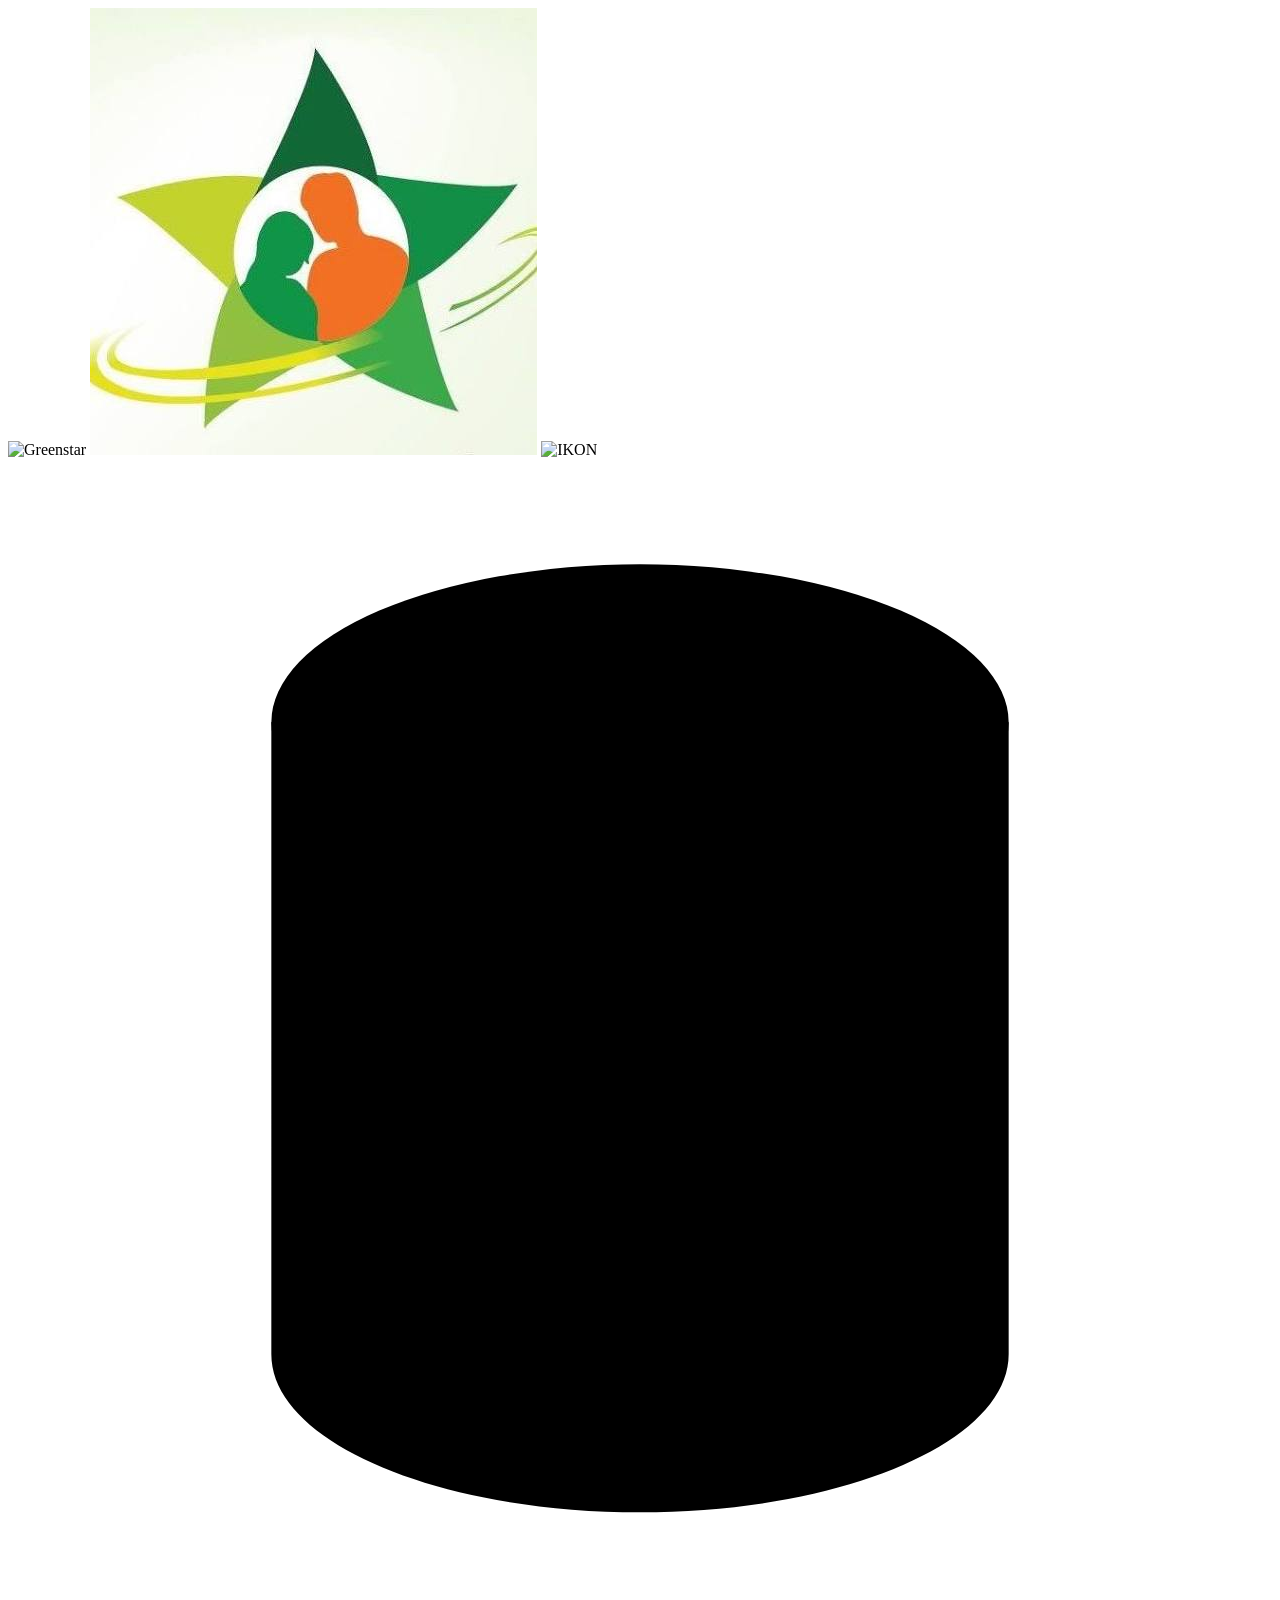
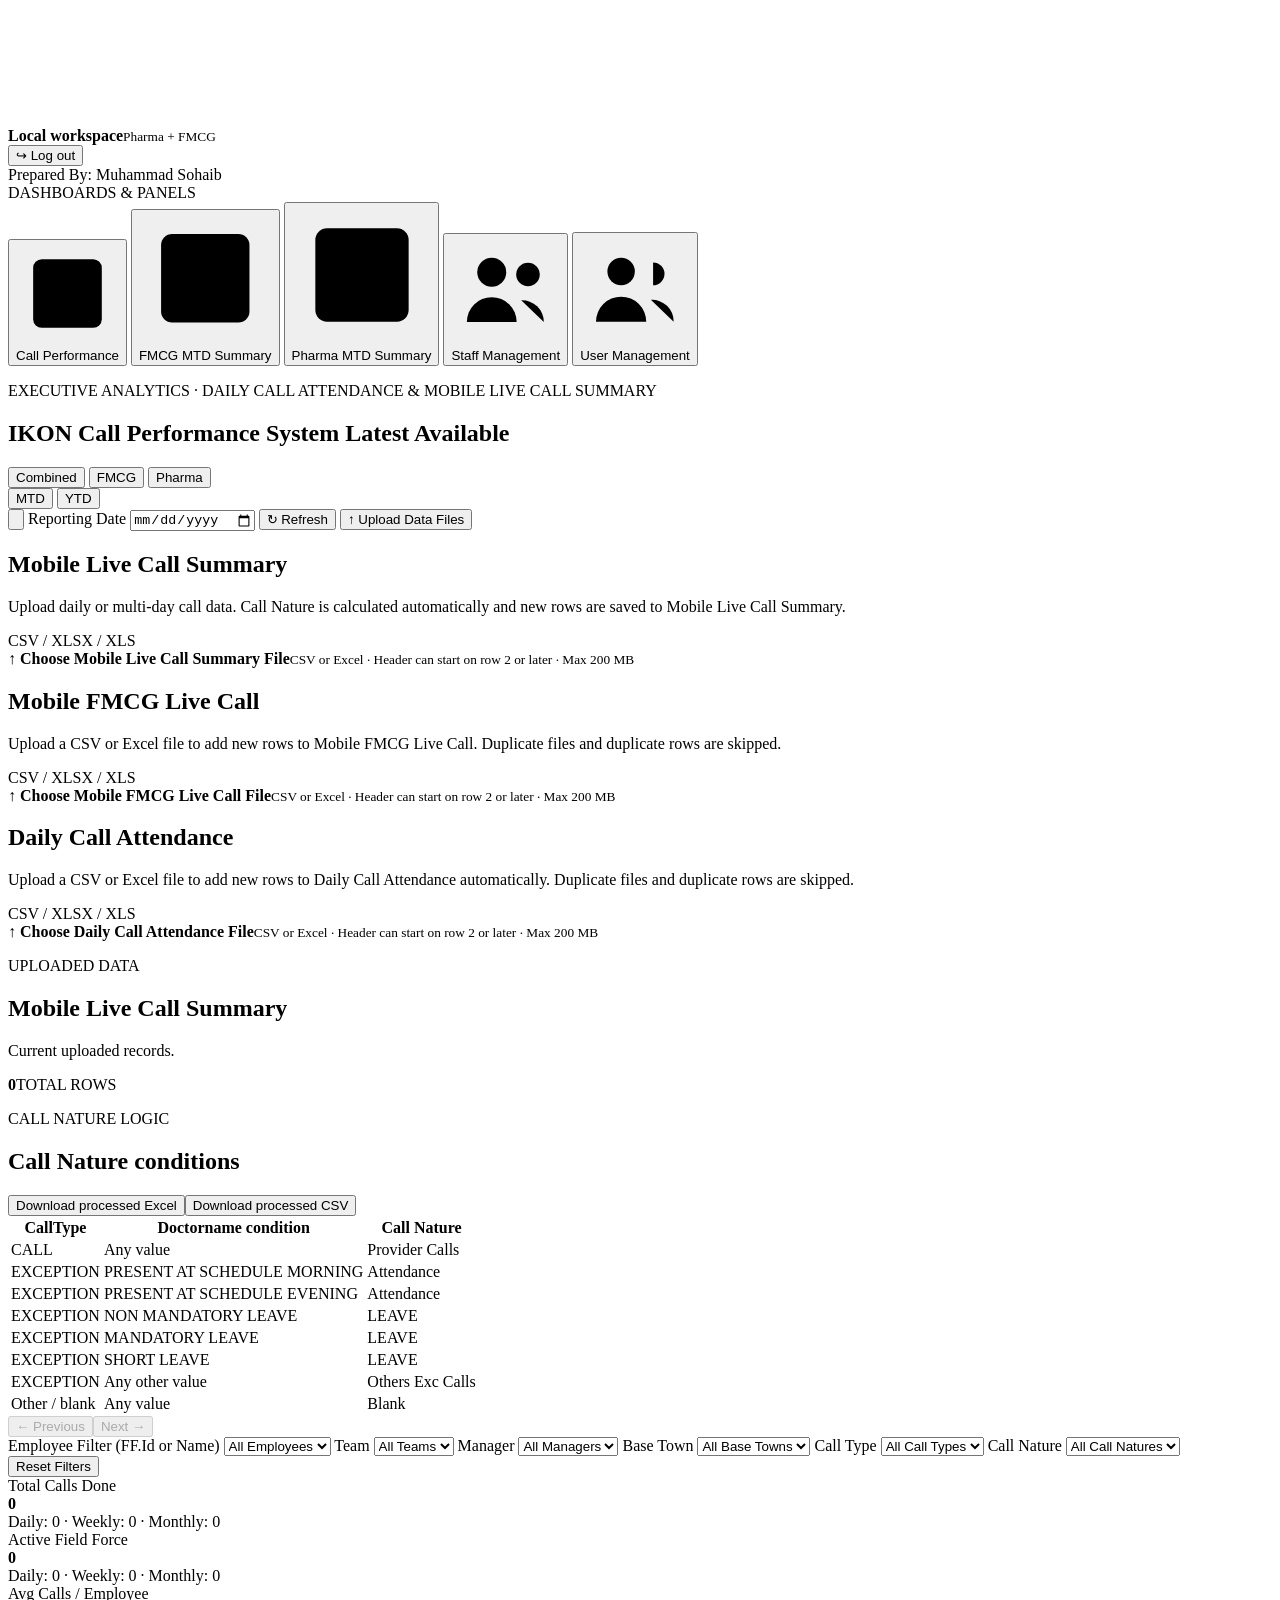
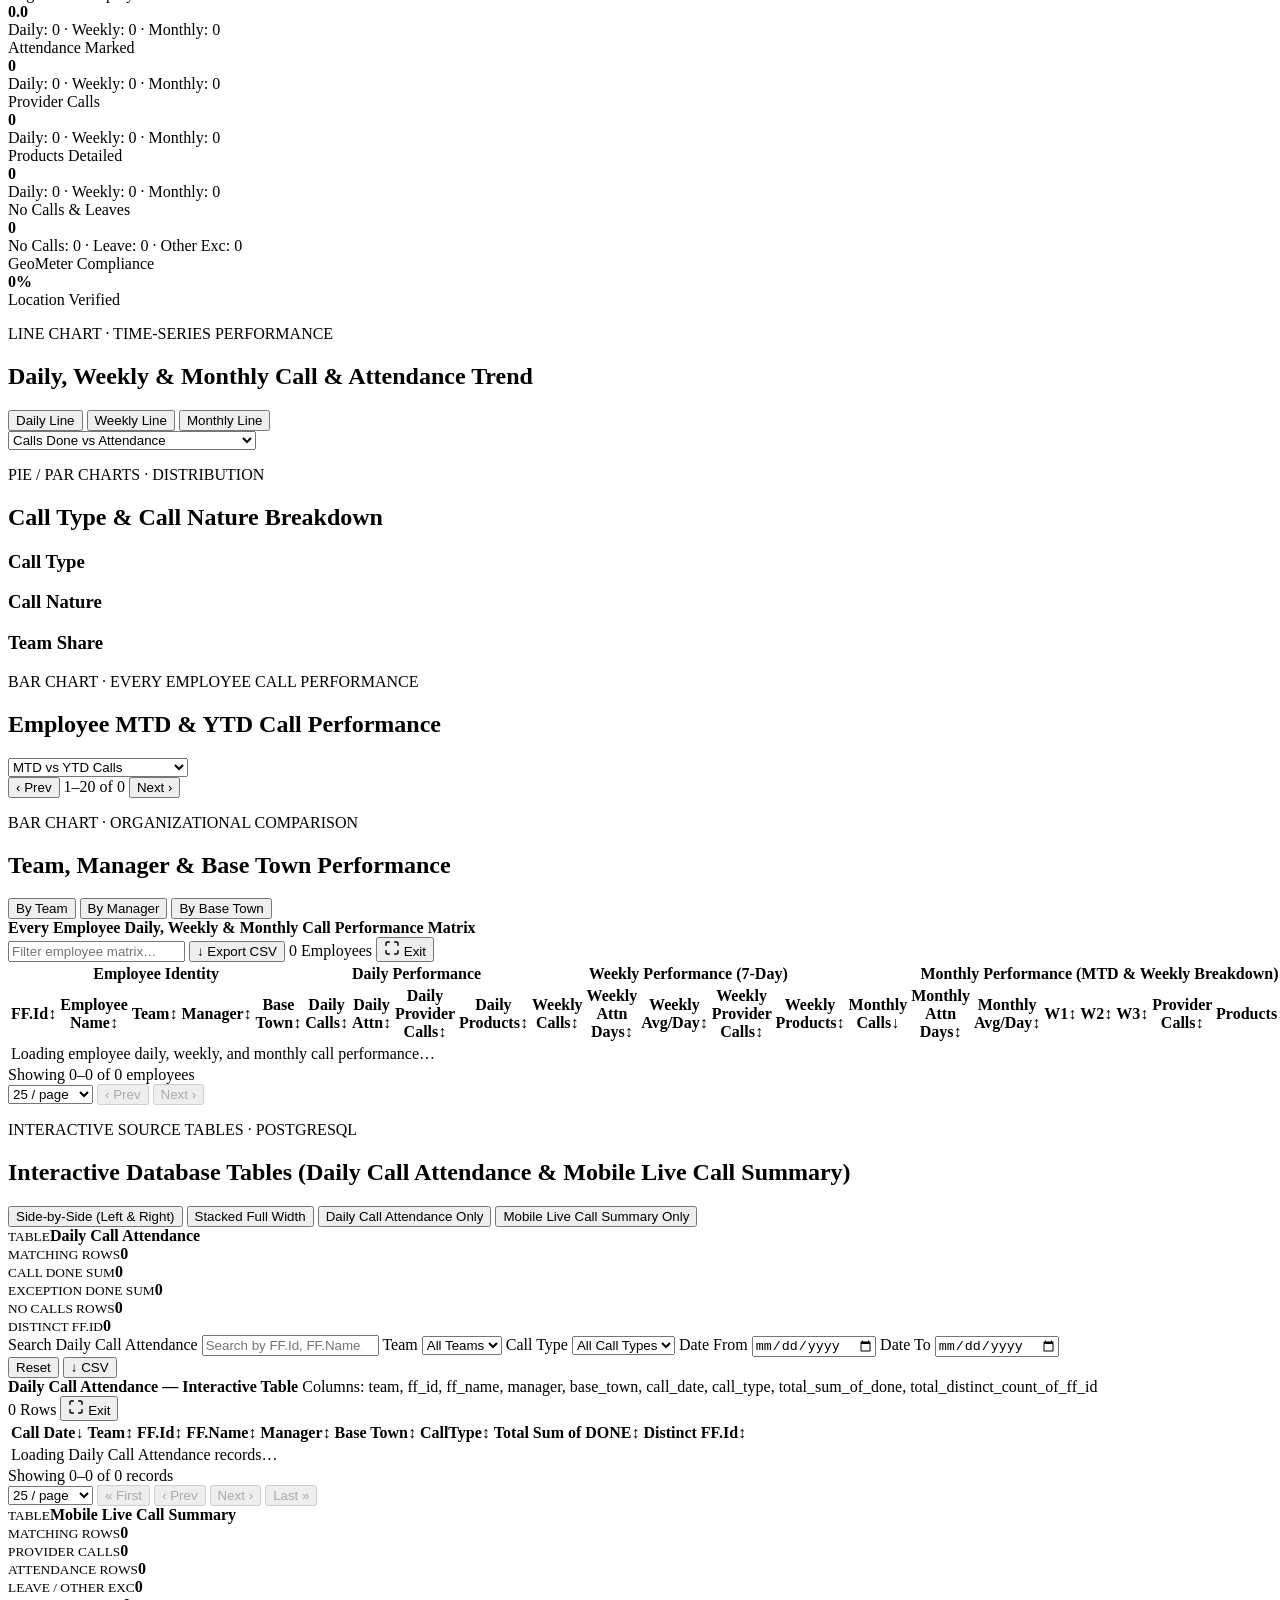
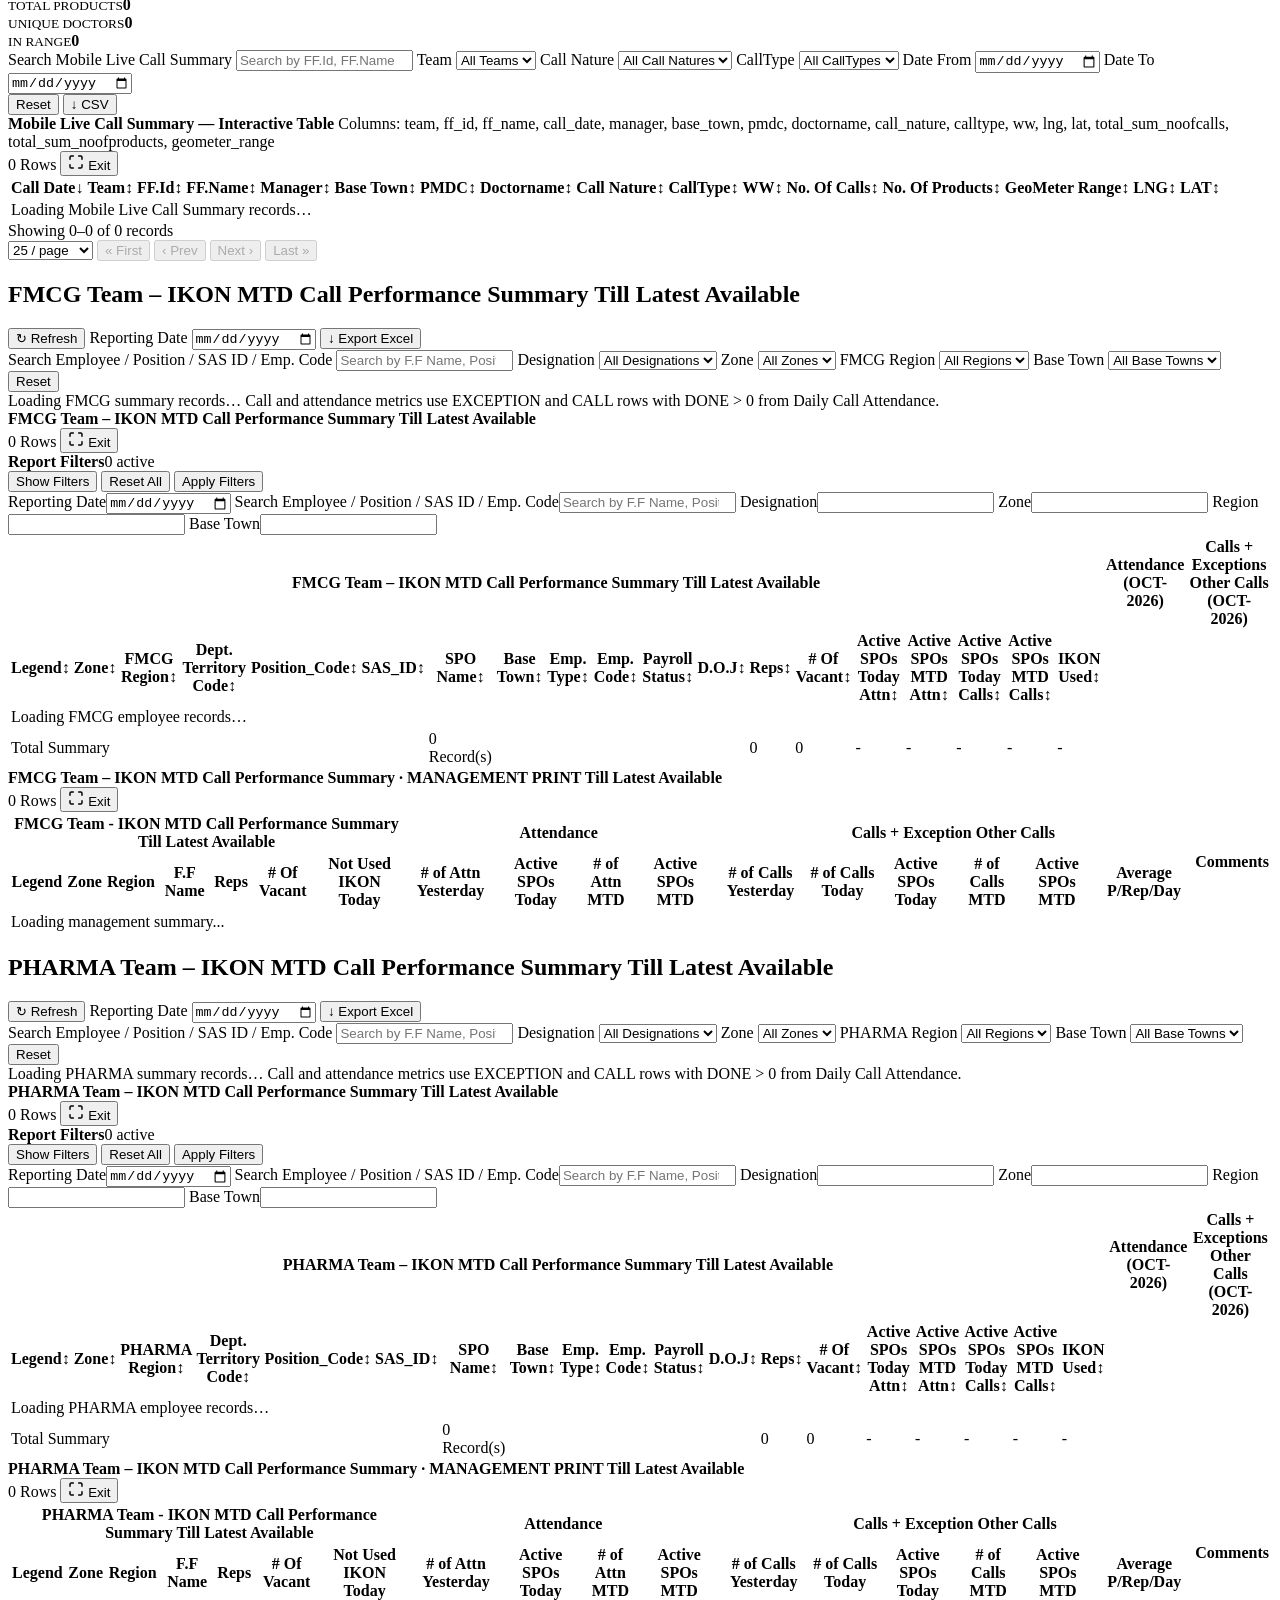
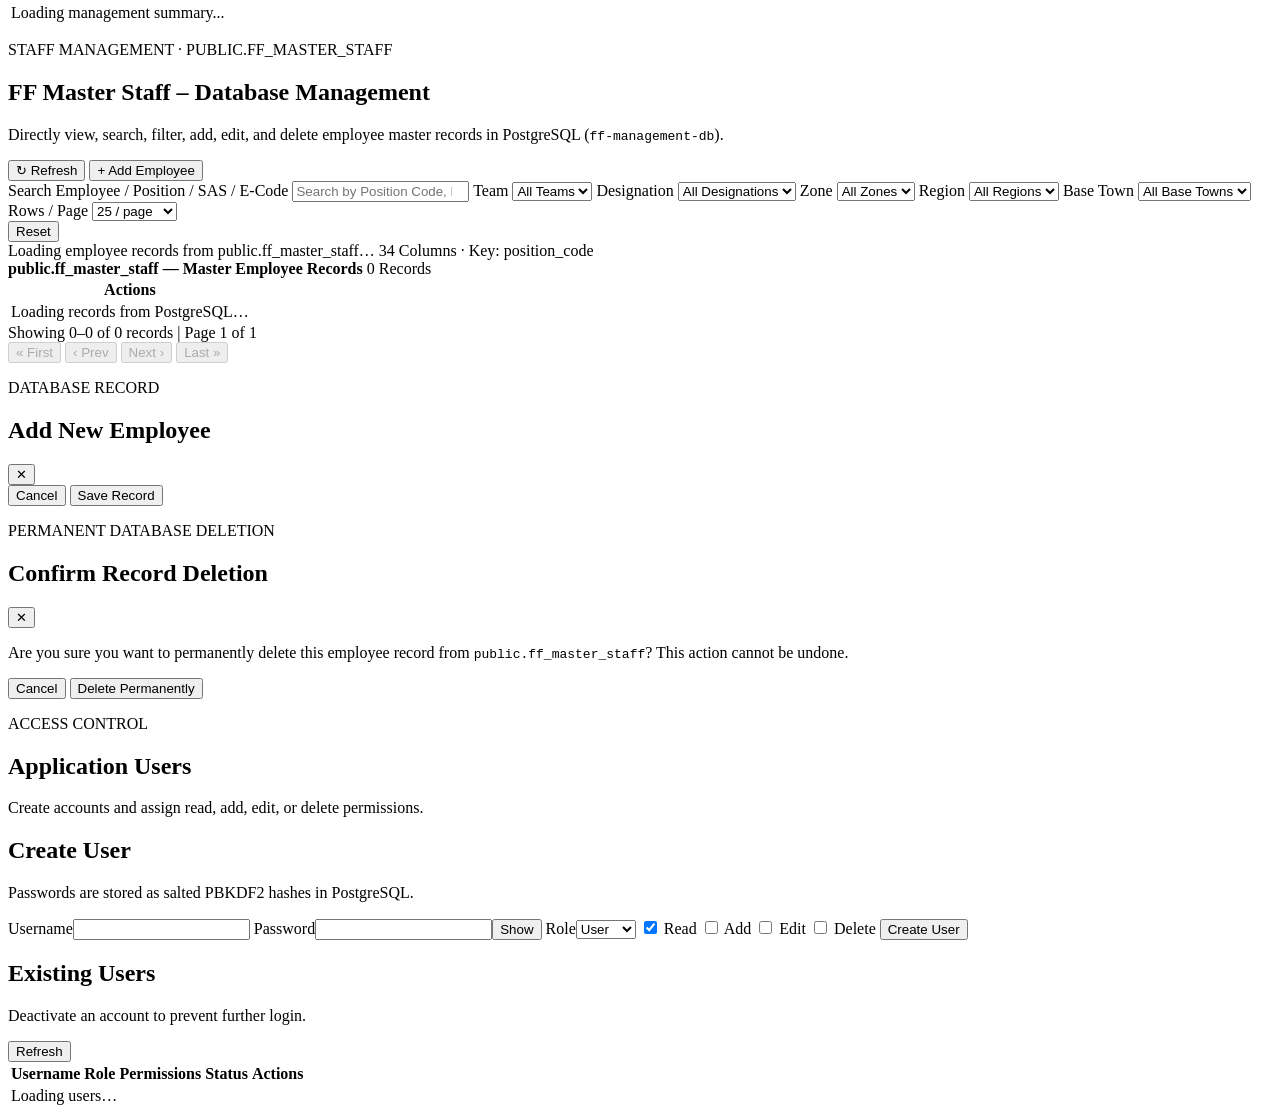
==== commit 70ea1f94: "change" ====
--- a/public/index.html
+++ b/public/index.html
@@ -92,6 +92,19 @@
                 <span><strong>Choose Mobile Live Call Summary File</strong><small>CSV or Excel · Header can start on row 2 or later · Max 200 MB</small></span>
               </label>
               <p id="attendance-status" class="attendance-status" role="status"></p>
+            </section>
+
+            <section id="mobile-fmcg-live-call-card" class="card attendance-summary-card">
+              <div class="section-title">
+                <div><h2 class="mobile-live-call-summary-title">Mobile FMCG Live Call</h2><p>Upload a CSV or Excel file to add new rows to Mobile FMCG Live Call. Duplicate files and duplicate rows are skipped.</p></div>
+                <span class="file-type">CSV / XLSX / XLS</span>
+              </div>
+              <label id="mobile-fmcg-live-call-drop-zone" class="drop-zone attendance-drop-zone" for="mobile-fmcg-live-call-file-input">
+                <input id="mobile-fmcg-live-call-file-input" type="file" accept=".csv,.xlsx,.xls" hidden />
+                <span class="upload-icon" aria-hidden="true">↑</span>
+                <span><strong>Choose Mobile FMCG Live Call File</strong><small>CSV or Excel · Header can start on row 2 or later · Max 200 MB</small></span>
+              </label>
+              <p id="mobile-fmcg-live-call-status" class="attendance-status" role="status"></p>
             </section>
 
             <section id="fmcg-mobile-live-call-card" class="card attendance-summary-card">
